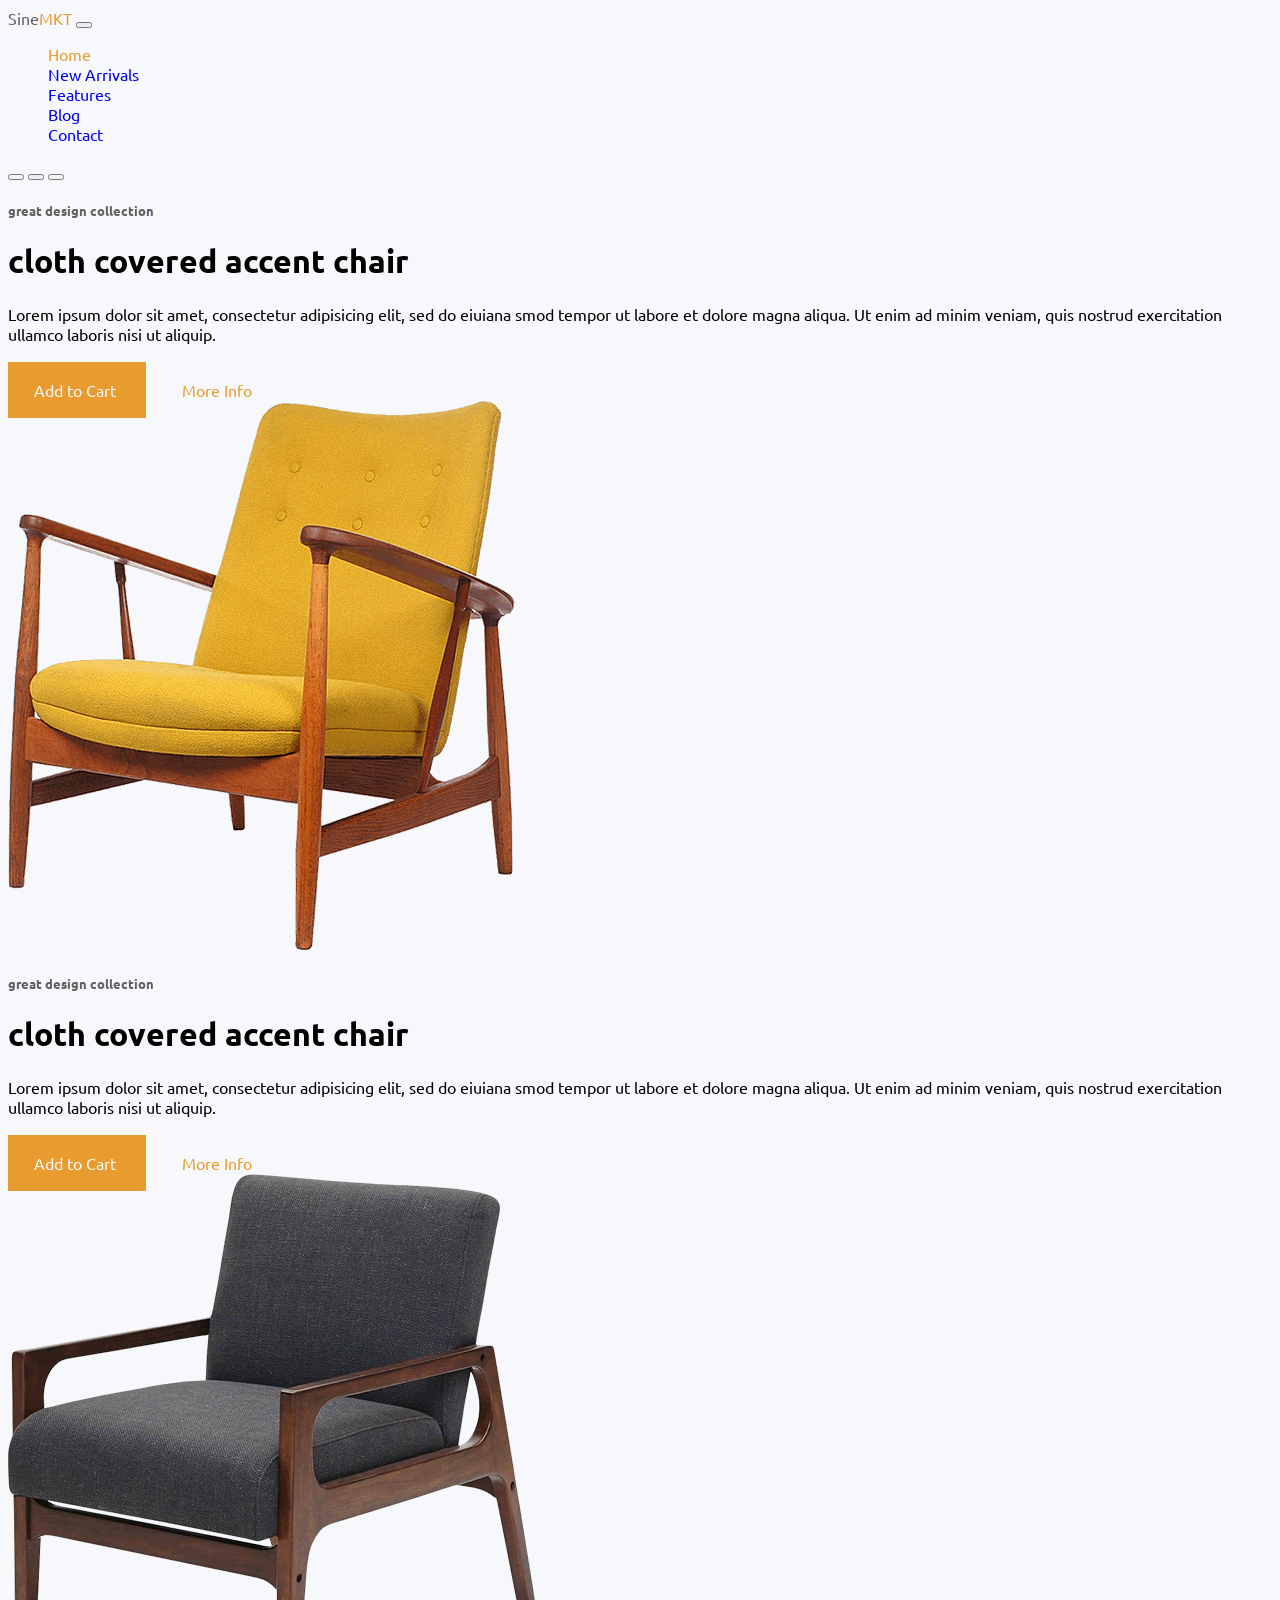
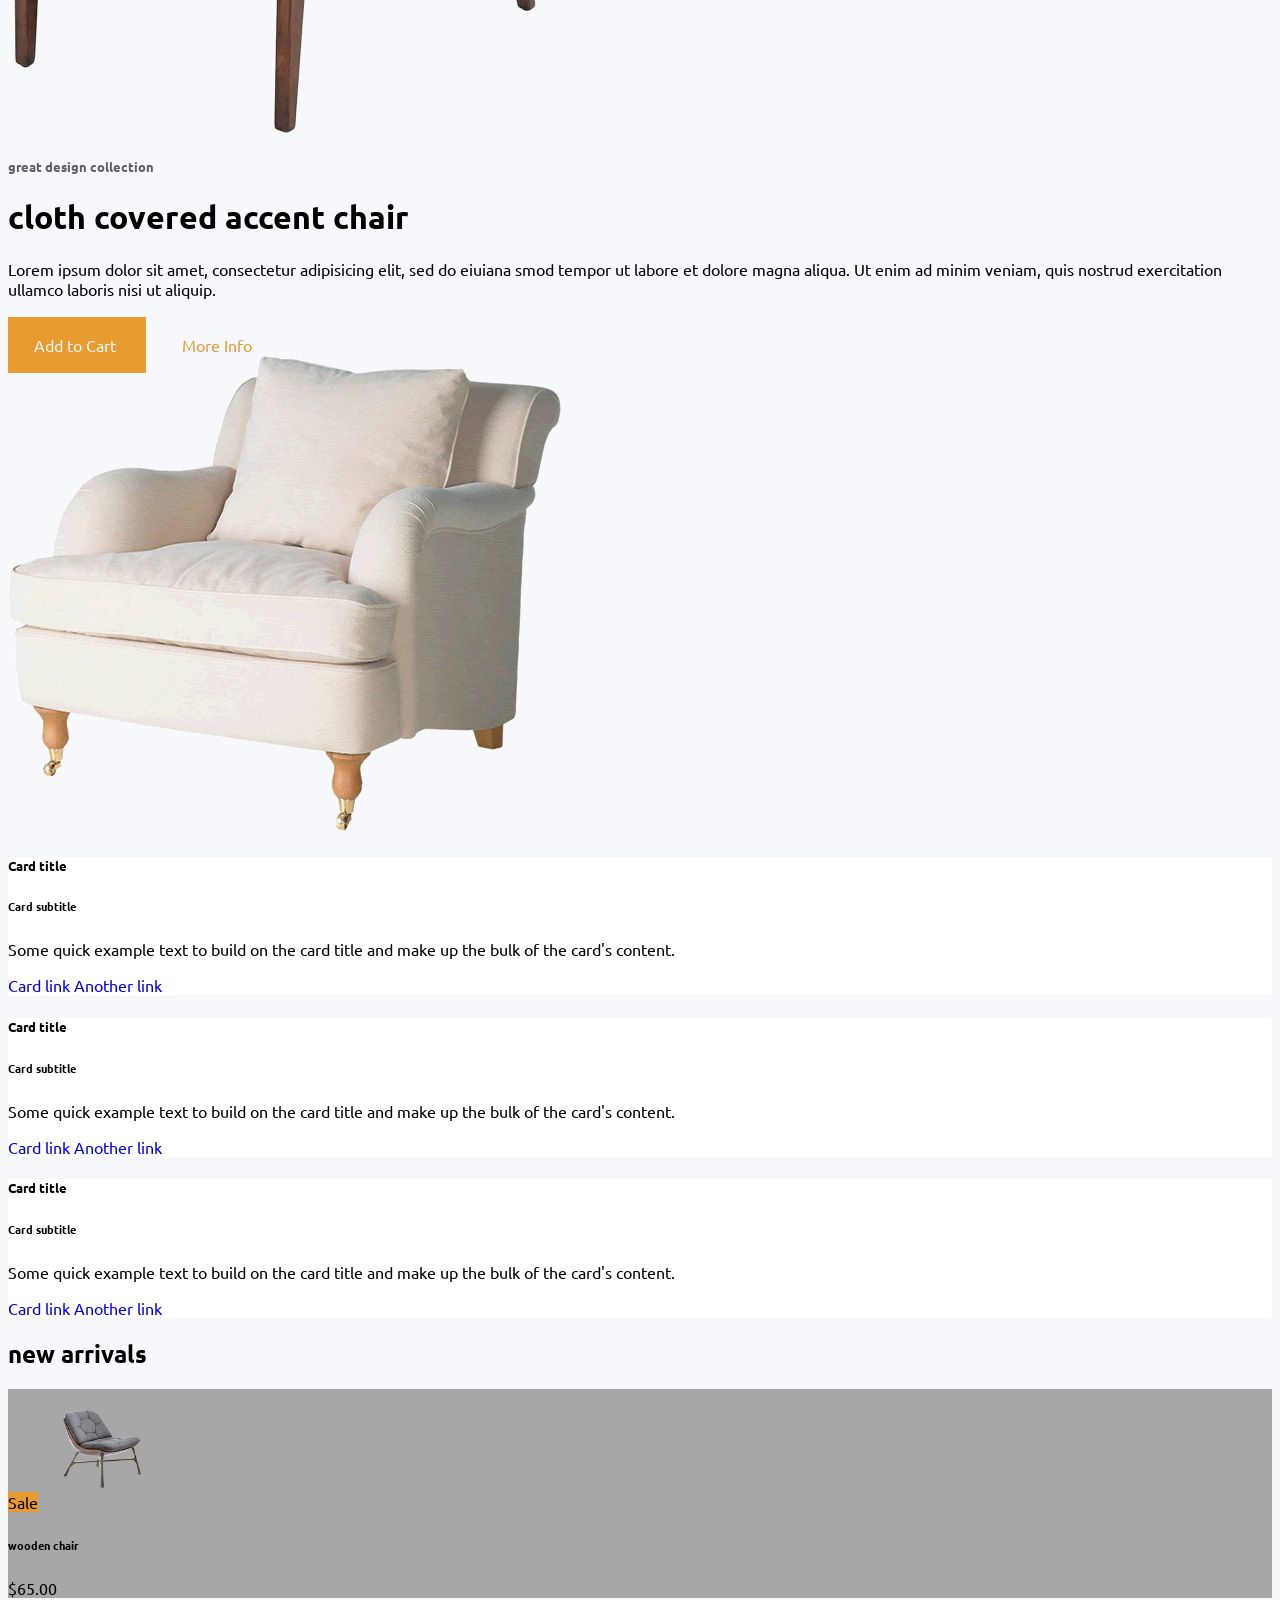
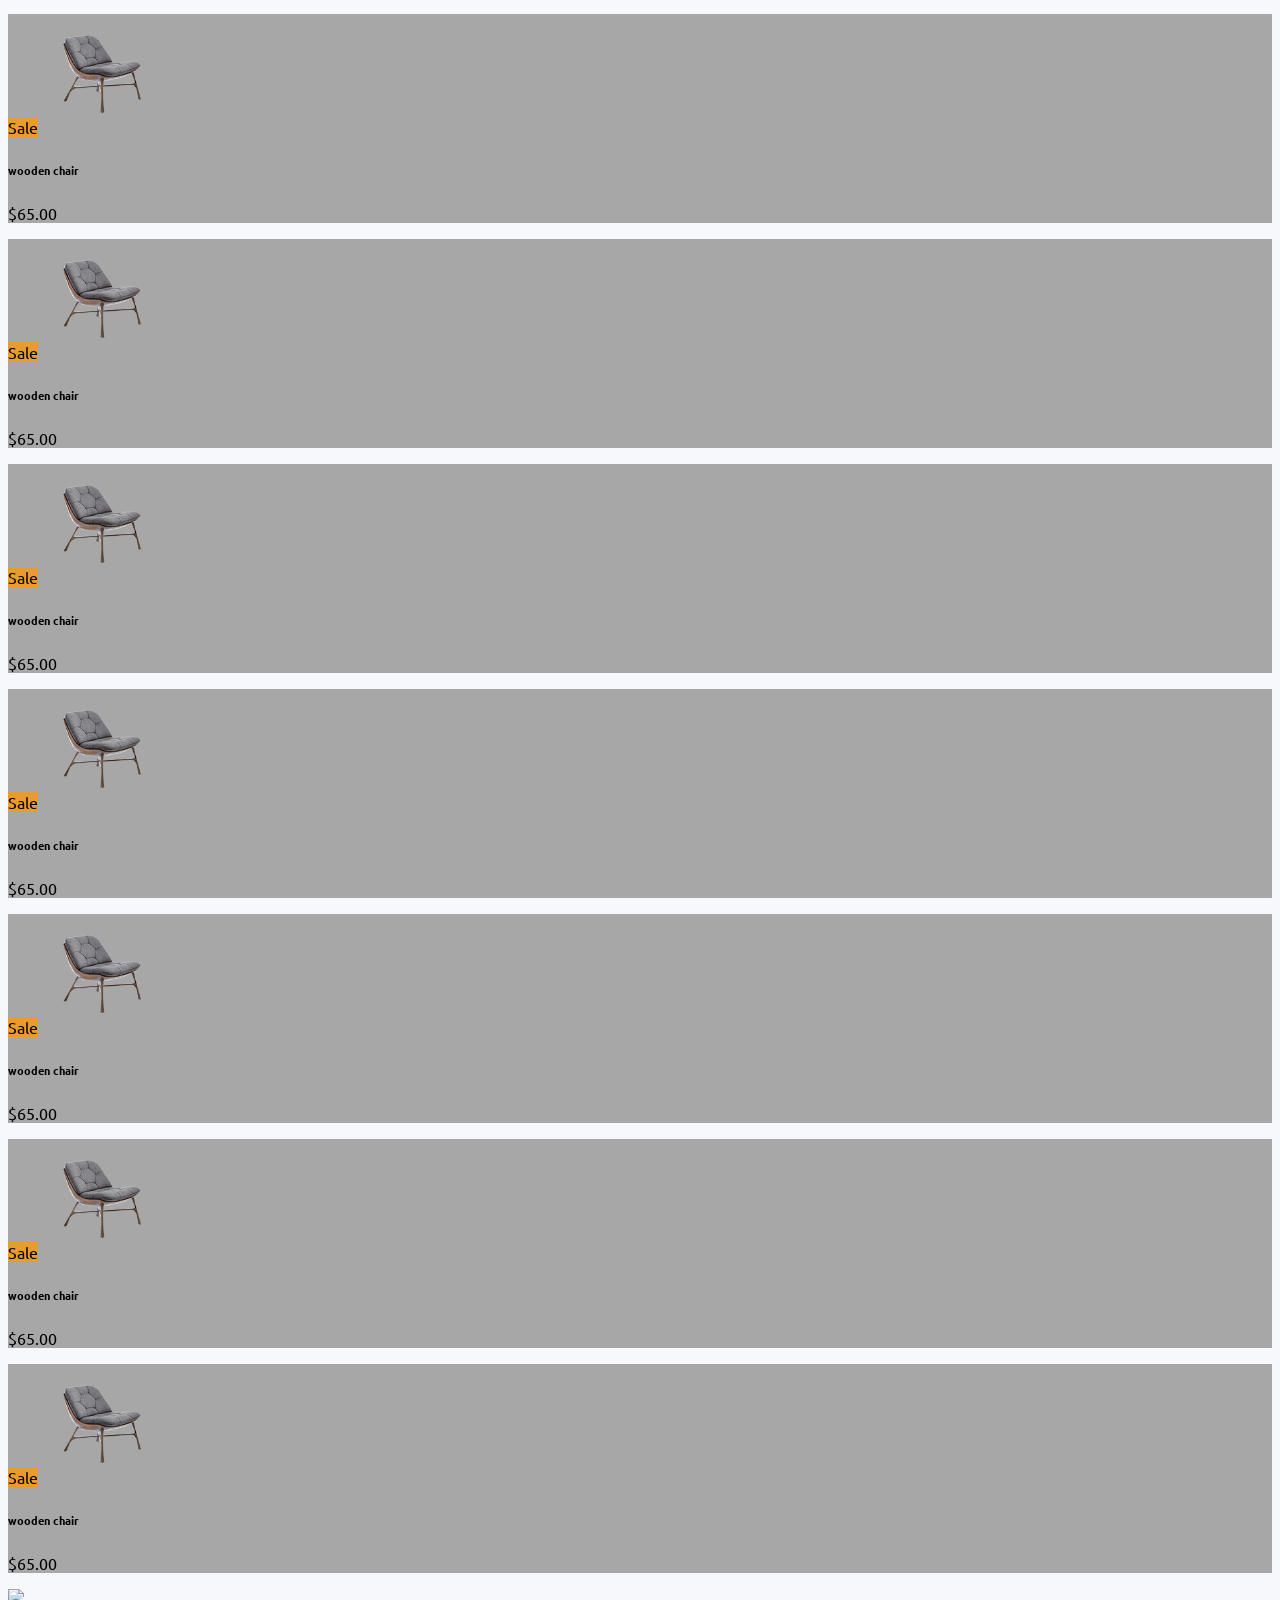
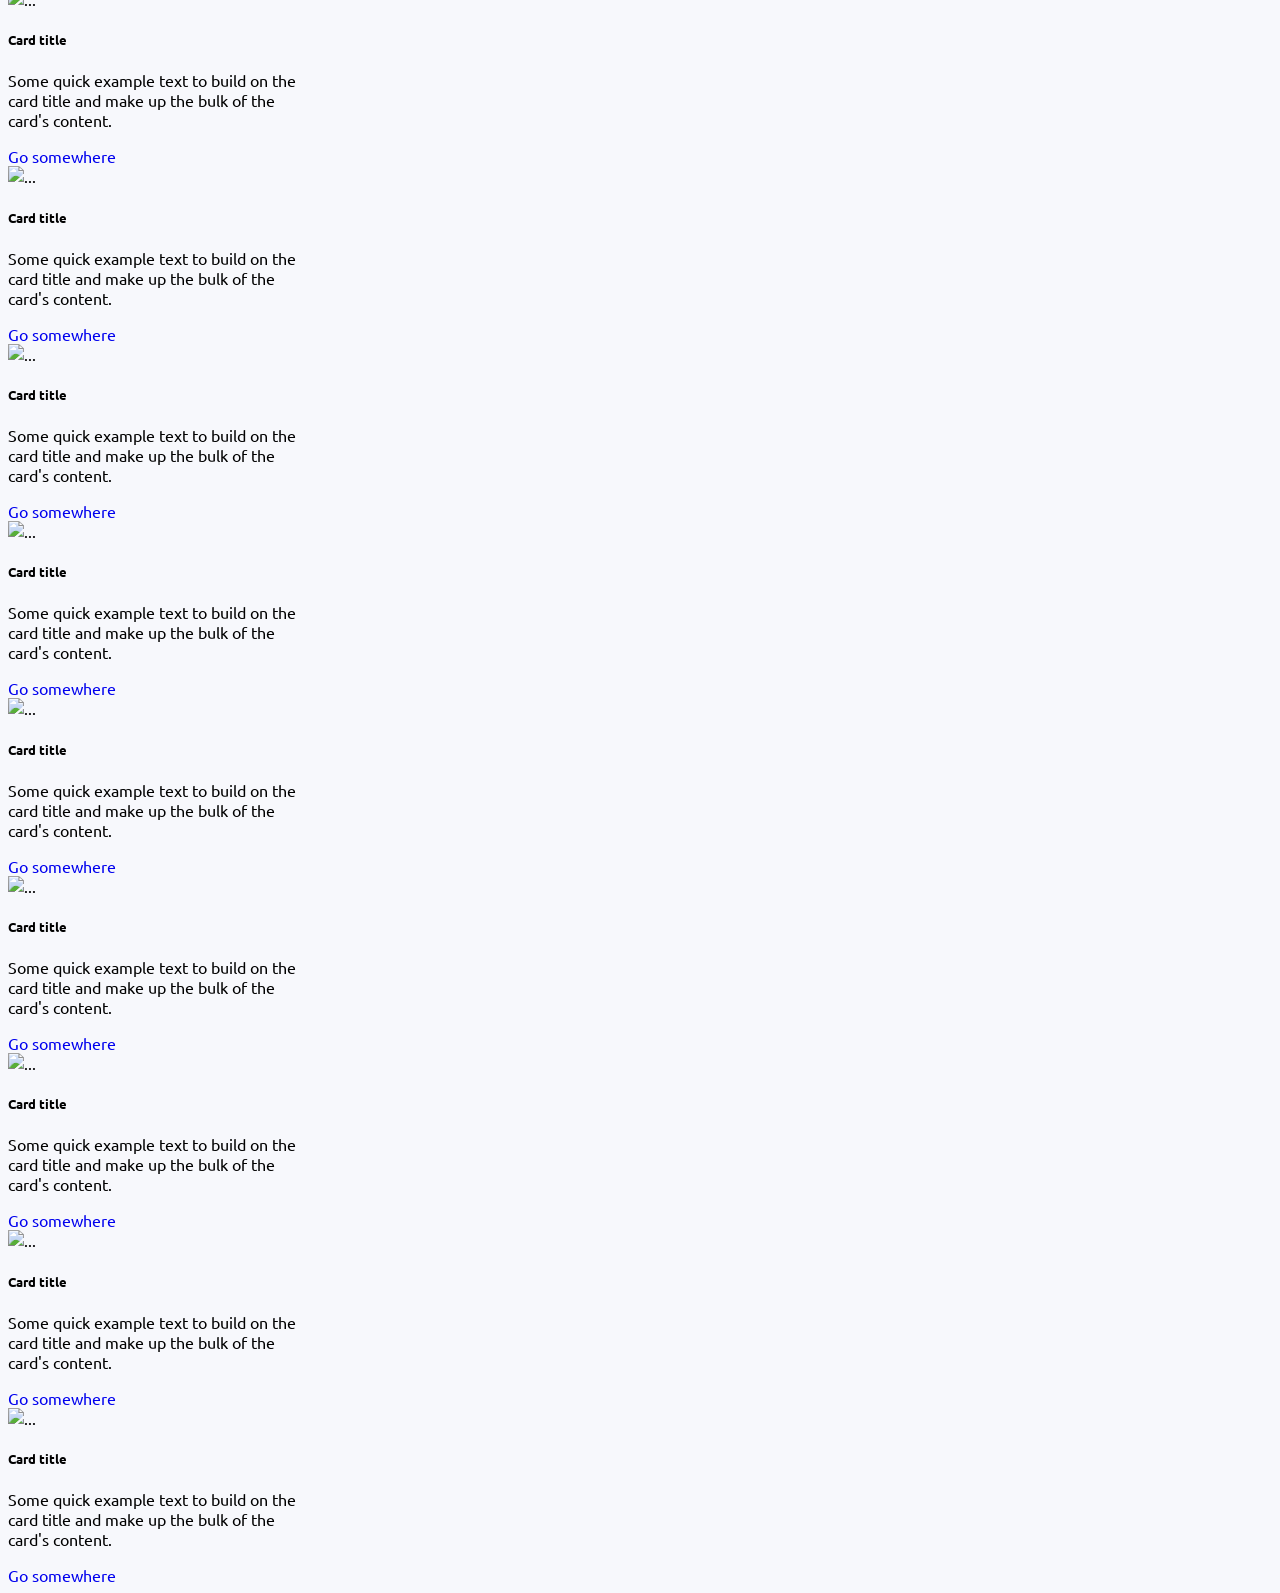
==== furniture_ecommerce/index.html @ efe5e46e "comment v4" ====
<!DOCTYPE html>
<html lang="en">
<head>
    <meta charset="UTF-8">
    <meta name="viewport" content="width=device-width, initial-scale=1.0">
    <title>Furniture E-Commerce</title>

    <!-- fonts -->
     <!-- Ubuntu -->
      <link rel="preconnect" href="https://fonts.googleapis.com">
      <link rel="preconnect" href="https://fonts.gstatic.com" crossorigin>
      <link href="https://fonts.googleapis.com/css2?family=Noto+Kufi+Arabic:wght@100..900&family=Ubuntu:ital,wght@0,300;0,400;0,500;0,700;1,300;1,400;1,500;1,700&display=swap" rel="stylesheet"> 


    <!-- css files -->
     <link rel="stylesheet" href="css/all.min.css" ><!-- fontawesome -->
     <link rel="stylesheet" href="css/bootstrap.min.css"><!-- bootstrap -->
     <link rel="stylesheet" href="css/index.css"><!-- general style -->
</head>
<body>
    <!-- start main -->
    <main>
        <div class="container">
            <div class="row">

                <!-- start nav -->
                <nav class="navbar navbar-expand-lg py-3">
                    <div class="container-fluid">
                      <!-- logo -->
                      <a class="navbar-brand logo col-4" href="#">
                        <span class="dark-color">Sine</span><span class="light-color fw-bold">MKT</span>
                      </a>

                      <!-- nav button -->
                      <button class="navbar-toggler" type="button" data-bs-toggle="collapse" data-bs-target="#navbarSupportedContent" aria-controls="navbarSupportedContent" aria-expanded="false" aria-label="Toggle navigation">
                        <span class="navbar-toggler-icon"></span>
                      </button>

                      <!-- nav links -->
                      <div class="collapse navbar-collapse col-8 d-flex align-items-center justify-content-between" id="navbarSupportedContent">
                        <ul class="navbar-nav fw-bold"><!-- links -->
                          <li class="nav-item"><!-- home -->
                            <a class="nav-link nav-active bg-light-color" aria-current="page" href="#">Home</a>
                          </li>
                          <li class="nav-item"><!-- new arrivals -->
                            <a class="nav-link" href="#">New Arrivals</a>
                          </li>
                          <li class="nav-item"><!-- features -->
                            <a class="nav-link" href="#">Features</a>
                          </li>
                          <li class="nav-item"><!-- blog -->
                            <a class="nav-link" href="#">Blog</a>
                          </li>
                          <li class="nav-item"><!-- contact -->
                            <a class="nav-link" href="#">Contact</a>
                          </li>
                        </ul>

                        <!-- services -->
                        <div class="services">
                          <span class="px-2">
                            <a href="#"><i class="fa-solid fa-magnifying-glass dark-color"></i></a>
                          </span><!-- search -->
                          <span class="px-2">
                            <a href="#"><i class="fa-solid fa-gear dark-color"></i></a>
                          </span><!-- settings -->
                          <span class="px-2">
                            <a href="#"><i class="fa-solid fa-cart-shopping dark-color"></i></a>
                          </span><!-- cart -->
                        </div>
                      </div>
                    </div>
                </nav>
                <!-- end nav -->

                <!-- start header -->
                <header class="py-5">
                  <div id="carouselExampleCaptions" class="carousel slide">
                    <div class="carousel-indicators">
                      <div>
                        <button type="button" data-bs-target="#carouselExampleCaptions" data-bs-slide-to="0" class="active" aria-current="true" aria-label="Slide 1">
                          <span><i class="fa-regular fa-circle-dot light-color"></i></span>
                        </button>
                        <button type="button" data-bs-target="#carouselExampleCaptions" data-bs-slide-to="1" aria-label="Slide 2">
                          <span><i class="fa-regular fa-circle-dot light-color"></i></span>
                        </button>
                        <button type="button" data-bs-target="#carouselExampleCaptions" data-bs-slide-to="2" aria-label="Slide 3">
                          <span><i class="fa-regular fa-circle-dot light-color"></i></span>
                        </button>
                      </div>
                    </div>
                    <div class="carousel-inner">
                      <div class="carousel-item active">
                        <div class="d-flex align-items-center justify-content-between">
                          <div class="txt col-5">
                            <h5 class="text-capitalize dark-color">great design collection</h5>
                            <h1 class="text-capitalize">cloth covered accent chair</h1>
                            <p>Lorem ipsum dolor sit amet, consectetur adipisicing elit, sed do eiuiana smod tempor ut labore et dolore magna aliqua. Ut enim ad minim veniam, quis nostrud exercitation ullamco laboris nisi ut aliquip.</p>
                            <span>
                              <span class="dark-color">$ 199.00</span>
                              <del>$ 499.00</mark></del>
                            </span>
                            <div class="add-info mt-5">
                              <a href="#" class="add-cart me-2">
                                <span><i class="fa-solid fa-circle-plus"></i></span>
                                Add to Cart
                              </a>
                              <a href="#" class="more-info">More Info</a>
                            </div>
                          </div>
                          <div class="img col-5 h-75">
                            <img src="assets/images/slider/slider1.png" class="img-fluid h-100" alt="cloth covered accent chair">
                          </div>
                        </div>
                      </div>
                      <div class="carousel-item">
                        <div class="d-flex align-items-center justify-content-between">
                          <div class="txt col-5">
                            <h5 class="text-capitalize dark-color">great design collection</h5>
                            <h1 class="text-capitalize">cloth covered accent chair</h1>
                            <p>Lorem ipsum dolor sit amet, consectetur adipisicing elit, sed do eiuiana smod tempor ut labore et dolore magna aliqua. Ut enim ad minim veniam, quis nostrud exercitation ullamco laboris nisi ut aliquip.</p>
                            <span>
                              <span class="dark-color">$ 199.00</span>
                              <del>$ 499.00</mark></del>
                            </span>
                            <div class="add-info mt-5">
                              <a href="#" class="add-cart me-2">
                                <span><i class="fa-solid fa-circle-plus"></i></span>
                                Add to Cart
                              </a>
                              <a href="#" class="more-info">More Info</a>
                            </div>
                          </div>
                          <div class="img col-5 h-75">
                            <img src="assets/images/slider/slider2.png" class="img-fluid h-100" alt="mapple wood accent chair">                              
                          </div>
                        </div>
                      </div>
                      <div class="carousel-item">
                        <div class="d-flex align-items-center justify-content-between">
                          <div class="txt col-5">
                            <h5 class="text-capitalize dark-color">great design collection</h5>
                            <h1 class="text-capitalize">cloth covered accent chair</h1>
                            <p>Lorem ipsum dolor sit amet, consectetur adipisicing elit, sed do eiuiana smod tempor ut labore et dolore magna aliqua. Ut enim ad minim veniam, quis nostrud exercitation ullamco laboris nisi ut aliquip.</p>
                            <span>
                              <span class="dark-color">$ 199.00</span>
                              <del>$ 499.00</mark></del>
                            </span>
                            <div class="add-info mt-5">
                              <a href="#" class="add-cart me-2">
                                <span><i class="fa-solid fa-circle-plus"></i></span>
                                Add to Cart
                              </a>
                              <a href="#" class="more-info">More Info</a>
                            </div>
                          </div>
                          <div class="img col-5 h-75">
                            <img src="assets/images/slider/slider3.png" class="img-fluid h-100" alt="valvet accent arm chair">
                          </div>
                        </div>
                      </div>
                    </div>
                  </div>
                </header>    
                <!-- end header -->

                <!-- start section discover more -->
                <section class="discover-more my-5">
                  <div class="blocks d-flex flex-column flex-lg-row">
                    <div class="b-1 col-12 col-lg-3">
                      <div class="card border-0">
                        <div class="card-body text-center">
                          <h5 class="card-title">Card title</h5>
                          <h6 class="card-subtitle mb-2 text-body-secondary">Card subtitle</h6>
                          <p class="card-text">Some quick example text to build on the card title and make up the bulk of the card's content.</p>
                          <a href="#" class="card-link">Card link</a>
                          <a href="#" class="card-link">Another link</a>
                        </div>
                      </div>
                    </div>
                    <div class="b-2 col-12 col-lg-6">
                      <div class="card border-0 my-2">
                        <div class="card-body text-center">
                          <h5 class="card-title">Card title</h5>
                          <h6 class="card-subtitle mb-2 text-body-secondary">Card subtitle</h6>
                          <p class="card-text">Some quick example text to build on the card title and make up the bulk of the card's content.</p>
                          <a href="#" class="card-link">Card link</a>
                          <a href="#" class="card-link">Another link</a>
                        </div>
                      </div>
                    </div>
                    <div class="b-3 col-12 col-lg-3">
                      <div class="card border-0">
                        <div class="card-body text-center">
                          <h5 class="card-title">Card title</h5>
                          <h6 class="card-subtitle mb-2 text-body-secondary">Card subtitle</h6>
                          <p class="card-text">Some quick example text to build on the card title and make up the bulk of the card's content.</p>
                          <a href="#" class="card-link">Card link</a>
                          <a href="#" class="card-link">Another link</a>
                        </div>
                      </div>
                    </div>

                    
                  </div>
                </section>
                <!-- end section discover more -->

                <!-- start section new arrival -->
                <section class="arrival">
                  <h1 class="text-capitalize text-center">new arrivals</h1>
                  <div id="cbox" class="cbox d-flex flex-column flex-md-row flex-wrap">
                    <div class="card py-2 col-12 col-sm-4 col-lg-3 border-0 p-2 bg-transparent">
                      <span class="sale text-white text-capitalize py-1 px-3 position-absolute end-0 z-1">Sale</span>
                      <img src="assets/images/collection/wooden chair.png" class="card-img-top img-fluid position-relative" alt="wooden chair">
                      <div class="card-body bg-dark d-flex flex-row align-items-center justify-content-between">
                          <div class="cart">
                          <span><i class="fa-solid fa-cart-shopping f-small text-white me-2"></i></span>
                          <span class="f-small text-white">Add to Cart</span>
                          </div>
                          <div class="heart">
                          <span><i class="fa-regular fa-heart f-small text-white me-2"></i></span>
                          <span><i class="fa-solid fa-expand f-small text-white"></i></span>
                          </div>
                      </div>
                      <div class="card-footer text-center bg-transparent">
                          <h6 class="txt text-capitalize">wooden chair</h6>
                          <p class="text-capitalize">$65.00</p>
                      </div>
                    </div>
                    <div class="card col-12 col-sm-4 col-lg-3 border-0 p-2 bg-transparent">
                      <span class="sale text-white text-capitalize py-1 px-3 position-absolute end-0 z-1">Sale</span>
                      <img src="assets/images/collection/wooden chair.png" class="card-img-top img-fluid position-relative" alt="wooden chair">
                      <div class="card-body bg-dark d-flex flex-row align-items-center justify-content-between">
                          <div class="cart">
                          <span><i class="fa-solid fa-cart-shopping f-small text-white me-2"></i></span>
                          <span class="f-small text-white">Add to Cart</span>
                          </div>
                          <div class="heart">
                          <span><i class="fa-regular fa-heart f-small text-white me-2"></i></span>
                          <span><i class="fa-solid fa-expand f-small text-white"></i></span>
                          </div>
                      </div>
                      <div class="card-footer text-center bg-transparent">
                          <h6 class="txt text-capitalize">wooden chair</h6>
                          <p class="text-capitalize">$65.00</p>
                      </div>
                    </div>
                    <div class="card col-12 col-sm-4 col-lg-3 border-0 p-2 bg-transparent">
                      <span class="sale text-white text-capitalize py-1 px-3 position-absolute end-0 z-1">Sale</span>
                      <img src="assets/images/collection/wooden chair.png" class="card-img-top img-fluid position-relative" alt="wooden chair">
                      <div class="card-body bg-dark d-flex flex-row align-items-center justify-content-between">
                          <div class="cart">
                          <span><i class="fa-solid fa-cart-shopping f-small text-white me-2"></i></span>
                          <span class="f-small text-white">Add to Cart</span>
                          </div>
                          <div class="heart">
                          <span><i class="fa-regular fa-heart f-small text-white me-2"></i></span>
                          <span><i class="fa-solid fa-expand f-small text-white"></i></span>
                          </div>
                      </div>
                      <div class="card-footer text-center bg-transparent">
                          <h6 class="txt text-capitalize">wooden chair</h6>
                          <p class="text-capitalize">$65.00</p>
                      </div>
                    </div>
                    <div class="card col-12 col-sm-4 col-lg-3 border-0 p-2 bg-transparent">
                      <span class="sale text-white text-capitalize py-1 px-3 position-absolute end-0 z-1">Sale</span>
                      <img src="assets/images/collection/wooden chair.png" class="card-img-top img-fluid position-relative" alt="wooden chair">
                      <div class="card-body bg-dark d-flex flex-row align-items-center justify-content-between">
                          <div class="cart">
                          <span><i class="fa-solid fa-cart-shopping f-small text-white me-2"></i></span>
                          <span class="f-small text-white">Add to Cart</span>
                          </div>
                          <div class="heart">
                          <span><i class="fa-regular fa-heart f-small text-white me-2"></i></span>
                          <span><i class="fa-solid fa-expand f-small text-white"></i></span>
                          </div>
                      </div>
                      <div class="card-footer text-center bg-transparent">
                          <h6 class="txt text-capitalize">wooden chair</h6>
                          <p class="text-capitalize">$65.00</p>
                      </div>
                    </div>
                    <div class="card col-12 col-sm-4 col-lg-3 border-0 p-2 bg-transparent">
                      <span class="sale text-white text-capitalize py-1 px-3 position-absolute end-0 z-1">Sale</span>
                      <img src="assets/images/collection/wooden chair.png" class="card-img-top img-fluid position-relative" alt="wooden chair">
                      <div class="card-body bg-dark d-flex flex-row align-items-center justify-content-between">
                          <div class="cart">
                          <span><i class="fa-solid fa-cart-shopping f-small text-white me-2"></i></span>
                          <span class="f-small text-white">Add to Cart</span>
                          </div>
                          <div class="heart">
                          <span><i class="fa-regular fa-heart f-small text-white me-2"></i></span>
                          <span><i class="fa-solid fa-expand f-small text-white"></i></span>
                          </div>
                      </div>
                      <div class="card-footer text-center bg-transparent">
                          <h6 class="txt text-capitalize">wooden chair</h6>
                          <p class="text-capitalize">$65.00</p>
                      </div>
                    </div>
                    <div class="card col-12 col-sm-4 col-lg-3 border-0 p-2 bg-transparent">
                      <span class="sale text-white text-capitalize py-1 px-3 position-absolute end-0 z-1">Sale</span>
                      <img src="assets/images/collection/wooden chair.png" class="card-img-top img-fluid position-relative" alt="wooden chair">
                      <div class="card-body bg-dark d-flex flex-row align-items-center justify-content-between">
                          <div class="cart">
                          <span><i class="fa-solid fa-cart-shopping f-small text-white me-2"></i></span>
                          <span class="f-small text-white">Add to Cart</span>
                          </div>
                          <div class="heart">
                          <span><i class="fa-regular fa-heart f-small text-white me-2"></i></span>
                          <span><i class="fa-solid fa-expand f-small text-white"></i></span>
                          </div>
                      </div>
                      <div class="card-footer text-center bg-transparent">
                          <h6 class="txt text-capitalize">wooden chair</h6>
                          <p class="text-capitalize">$65.00</p>
                      </div>
                    </div>
                    <div class="card col-12 col-sm-4 col-lg-3 border-0 p-2 bg-transparent">
                      <span class="sale text-white text-capitalize py-1 px-3 position-absolute end-0 z-1">Sale</span>
                      <img src="assets/images/collection/wooden chair.png" class="card-img-top img-fluid position-relative" alt="wooden chair">
                      <div class="card-body bg-dark d-flex flex-row align-items-center justify-content-between">
                          <div class="cart">
                          <span><i class="fa-solid fa-cart-shopping f-small text-white me-2"></i></span>
                          <span class="f-small text-white">Add to Cart</span>
                          </div>
                          <div class="heart">
                          <span><i class="fa-regular fa-heart f-small text-white me-2"></i></span>
                          <span><i class="fa-solid fa-expand f-small text-white"></i></span>
                          </div>
                      </div>
                      <div class="card-footer text-center bg-transparent">
                          <h6 class="txt text-capitalize">wooden chair</h6>
                          <p class="text-capitalize">$65.00</p>
                      </div>
                    </div>
                    <div class="card col-12 col-sm-4 col-lg-3 border-0 p-2 bg-transparent">
                      <span class="sale text-white text-capitalize py-1 px-3 position-absolute end-0 z-1">Sale</span>
                      <img src="assets/images/collection/wooden chair.png" class="card-img-top img-fluid position-relative" alt="wooden chair">
                      <div class="card-body bg-dark d-flex flex-row align-items-center justify-content-between">
                          <div class="cart">
                          <span><i class="fa-solid fa-cart-shopping f-small text-white me-2"></i></span>
                          <span class="f-small text-white">Add to Cart</span>
                          </div>
                          <div class="heart">
                          <span><i class="fa-regular fa-heart f-small text-white me-2"></i></span>
                          <span><i class="fa-solid fa-expand f-small text-white"></i></span>
                          </div>
                      </div>
                      <div class="card-footer text-center bg-transparent">
                          <h6 class="txt text-capitalize">wooden chair</h6>
                          <p class="text-capitalize">$65.00</p>
                      </div>
                    </div>                    
                  </div>
                </section>
                <!-- end section new arrival -->

                <!-- start section collection -->
                <section class="collection">

                </section>
                <!-- end section collection -->

                <!-- start section products -->
                <section class="products">
                    <div class="p-level1">
                        <div class="card" style="width: 18rem;">
                            <img src="..." class="card-img-top" alt="...">
                            <div class="card-body">
                                <h5 class="card-title">Card title</h5>
                                <p class="card-text">Some quick example text to build on the card title and make up the bulk of the card's content.</p>
                                <a href="#" class="btn btn-primary">Go somewhere</a>
                            </div>
                        </div>
                        <div class="card" style="width: 18rem;">
                            <img src="..." class="card-img-top" alt="...">
                            <div class="card-body">
                                <h5 class="card-title">Card title</h5>
                                <p class="card-text">Some quick example text to build on the card title and make up the bulk of the card's content.</p>
                                <a href="#" class="btn btn-primary">Go somewhere</a>
                            </div>
                        </div>
                        <div class="card" style="width: 18rem;">
                            <img src="..." class="card-img-top" alt="...">
                            <div class="card-body">
                                <h5 class="card-title">Card title</h5>
                                <p class="card-text">Some quick example text to build on the card title and make up the bulk of the card's content.</p>
                                <a href="#" class="btn btn-primary">Go somewhere</a>
                            </div>
                        </div>
                    </div>

                    <div class="p-level2">
                        <div class="card" style="width: 18rem;">
                            <img src="..." class="card-img-top" alt="...">
                            <div class="card-body">
                                <h5 class="card-title">Card title</h5>
                                <p class="card-text">Some quick example text to build on the card title and make up the bulk of the card's content.</p>
                                <a href="#" class="btn btn-primary">Go somewhere</a>
                            </div>
                        </div>
                        <div class="card" style="width: 18rem;">
                            <img src="..." class="card-img-top" alt="...">
                            <div class="card-body">
                                <h5 class="card-title">Card title</h5>
                                <p class="card-text">Some quick example text to build on the card title and make up the bulk of the card's content.</p>
                                <a href="#" class="btn btn-primary">Go somewhere</a>
                            </div>
                        </div>
                        <div class="card" style="width: 18rem;">
                            <img src="..." class="card-img-top" alt="...">
                            <div class="card-body">
                                <h5 class="card-title">Card title</h5>
                                <p class="card-text">Some quick example text to build on the card title and make up the bulk of the card's content.</p>
                                <a href="#" class="btn btn-primary">Go somewhere</a>
                            </div>
                        </div>
                    </div>
                </section>
                <!-- end section products -->

                <!-- start section blog -->
                <section class="blog">
                    <div class="b-level">
                        <div class="card" style="width: 18rem;">
                            <img src="..." class="card-img-top" alt="...">
                            <div class="card-body">
                                <h5 class="card-title">Card title</h5>
                                <p class="card-text">Some quick example text to build on the card title and make up the bulk of the card's content.</p>
                                <a href="#" class="btn btn-primary">Go somewhere</a>
                            </div>
                        </div>
                        <div class="card" style="width: 18rem;">
                            <img src="..." class="card-img-top" alt="...">
                            <div class="card-body">
                                <h5 class="card-title">Card title</h5>
                                <p class="card-text">Some quick example text to build on the card title and make up the bulk of the card's content.</p>
                                <a href="#" class="btn btn-primary">Go somewhere</a>
                            </div>
                        </div>
                        <div class="card" style="width: 18rem;">
                            <img src="..." class="card-img-top" alt="...">
                            <div class="card-body">
                                <h5 class="card-title">Card title</h5>
                                <p class="card-text">Some quick example text to build on the card title and make up the bulk of the card's content.</p>
                                <a href="#" class="btn btn-primary">Go somewhere</a>
                            </div>
                        </div>
                    </div>
                </section>
                <!-- end section blog -->

                <!-- start section brands -->
                <section class="brands">

                </section>
                <!-- end section brands -->

                <footer>
                    <div class="links">

                    </div>

                    <div class="copyright">

                    </div>
                </footer>

            </div>
        </div>
    </main>
    <!-- end main -->

    <!-- scripts -->
     <script src="js/all.min.js"></script>
     <script src="js/bootstrap.bundle.min.js"></script>
     
</body>
</html>
---- furniture_ecommerce/css/index.css ----
/* public css */
body{
    background-color: #f7f8fc;
    font-family: "Ubuntu", serif;
}
li{
    list-style: none;
}
a{
    text-decoration: none;
}
.dark-color{
    color: #616060;
}
.light-color{
    color: #e89b2e;
}
.bg-dark-color{
    color: #616060;
}
.bg-light-color{
    color: #e89b2e;
}
.f-small{
    font-size: 12px;
}

/* private css */
/* nav */
nav{
    background-color: #f7f8fc;
}
/* nav >> links */
.navbar-nav .nav-active:hover{
    color: #616060;
}
.navbar-nav a:hover{
    color: #e89b2e;
}
/* nav >> services */
.services svg:hover{
    color: #e89b2e;
}

/* header */
/* header >> slide */
header .slide svg:hover{
    color: #e89b2e;
}
/* header >> slide >> carousel-inner >> add-info */
header .carousel-inner .add-info a.add-cart{
    padding: 17px 25px;
    background-color: #e89b2e;
    border: 1px solid #e89b2e;
    color: #f7f8fc;
}
header .carousel-inner .add-info a.add-cart:hover{
    background-color: #f7f8fc;
    color: #e89b2e;
}
header .carousel-inner .add-info a.more-info{
    padding: 17px 35px;
    background-color: #f7f8fc;
    border: 1px solid #f7f8fc;
    color: #e89b2e;
}
header .carousel-inner .add-info a.more-info:hover{
    border: 1px solid #e89b2e;
}

/* discover more */
/* discover more >> card */
.discover-more .card{
    background-color: #ffffff;
}
/* discover more >> card >> card-body */
.discover-more .card .card-body a.discover-btn{
    border:1px solid #585858;
    padding: 12px 20px;
    color: #585858;
    background-color: transparent;
    transition: 0.5s;
}
.discover-more .card .card-body a.discover-btn:hover{
    border:1px solid #585858;
    color: #f7f8fc;
    background-color: #585858;
}

/* new arrival */
.arrival .card{
    background-color: #a7a7a7;
}
/* new arrival >> card >> sale on image */
.arrival .card .sale{
    background-color: #e89b2e;
}
/* new arrival >> card >> img */
.arrival .card img{
    transform: scale(0.65,0.65);
    transition: 0.5s;
}
.arrival .card img::before{
    position: absolute;
    content: "";
    width: 100%;
    height: 100%;
    top: 0;
    left: 0;
    right: 0;
    bottom: 0;
    background-color: #3f3f3f;
}
.arrival .card:hover img{
    transform: scale(0.85,0.85);
}
/* new arrival >> card >> card-body */
.arrival .card .card-body{
    opacity: 0;
    transition: 0.5s;
    height: 0;
}
.arrival .card:hover .card-body{
    opacity: 1;
}
/* new arrival >> card >> card-footer */
.arrival .card:hover .txt{
    color: #e89b2e;
}
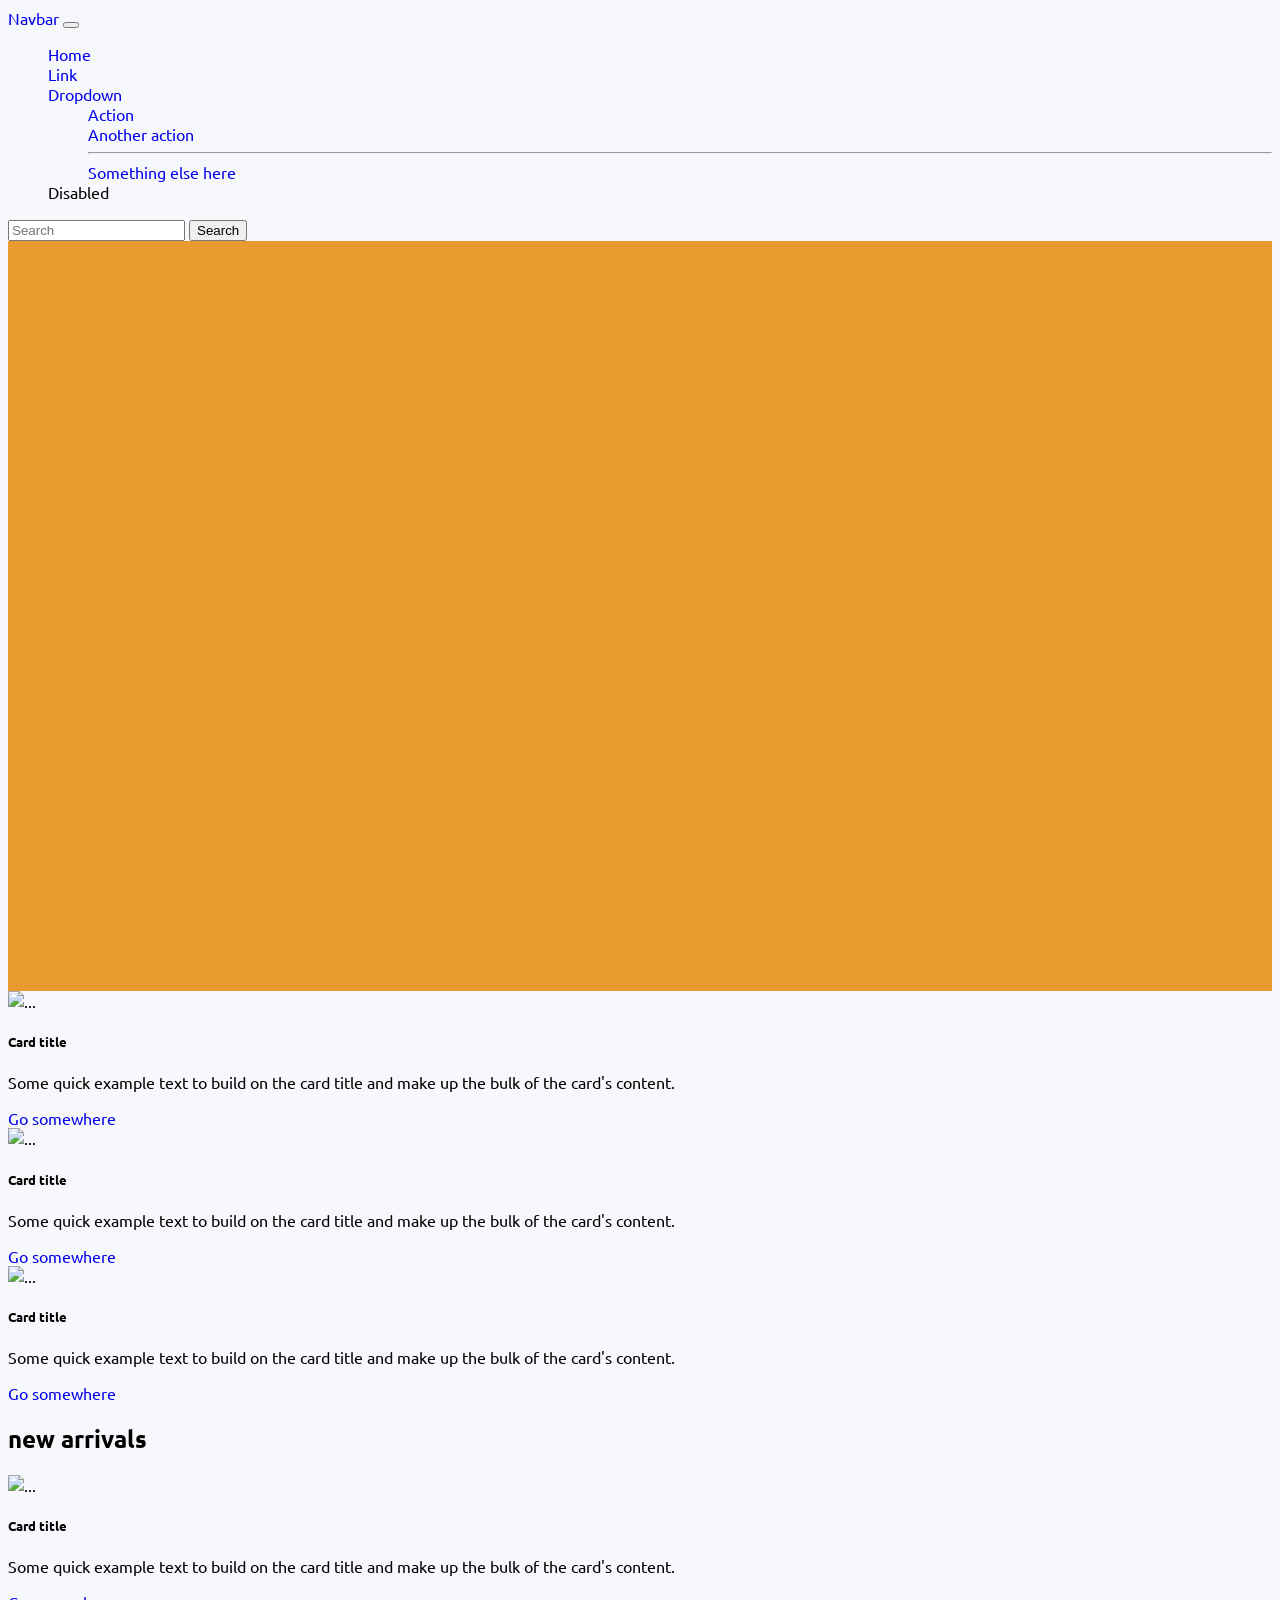
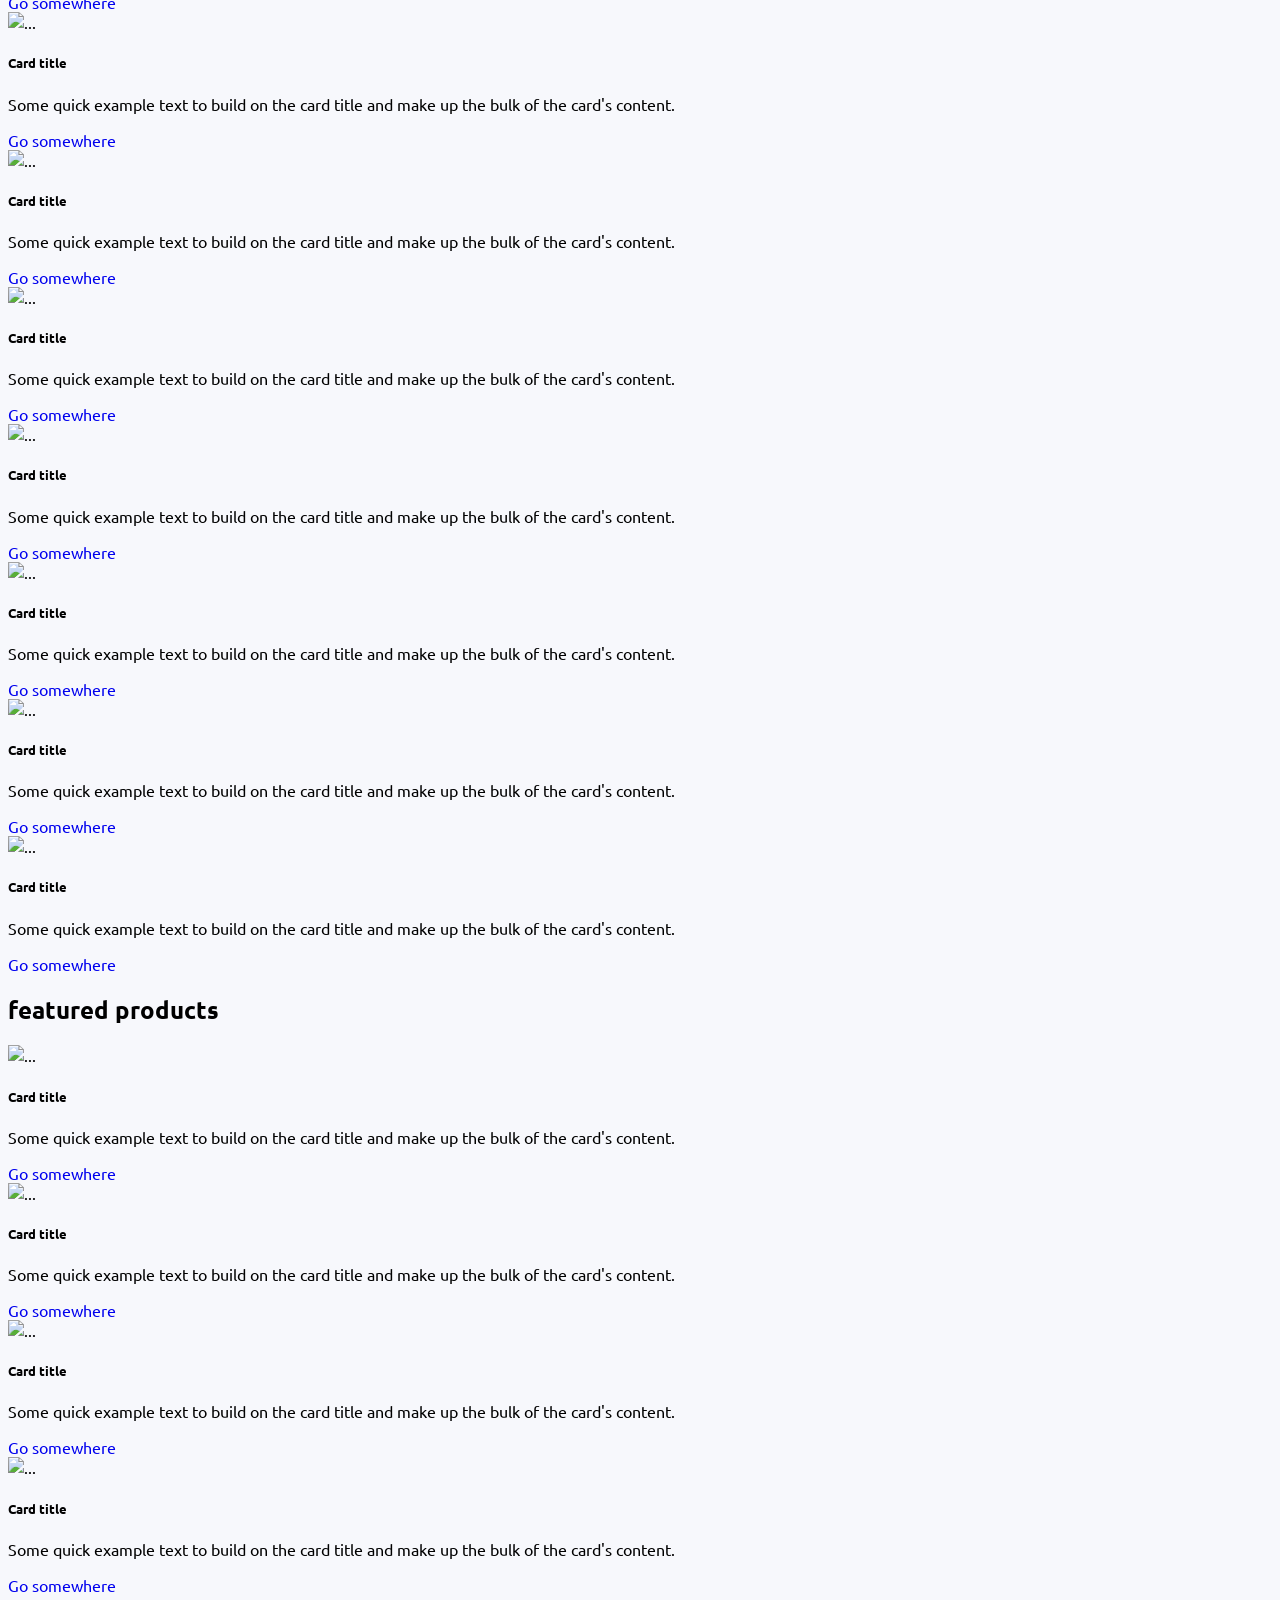
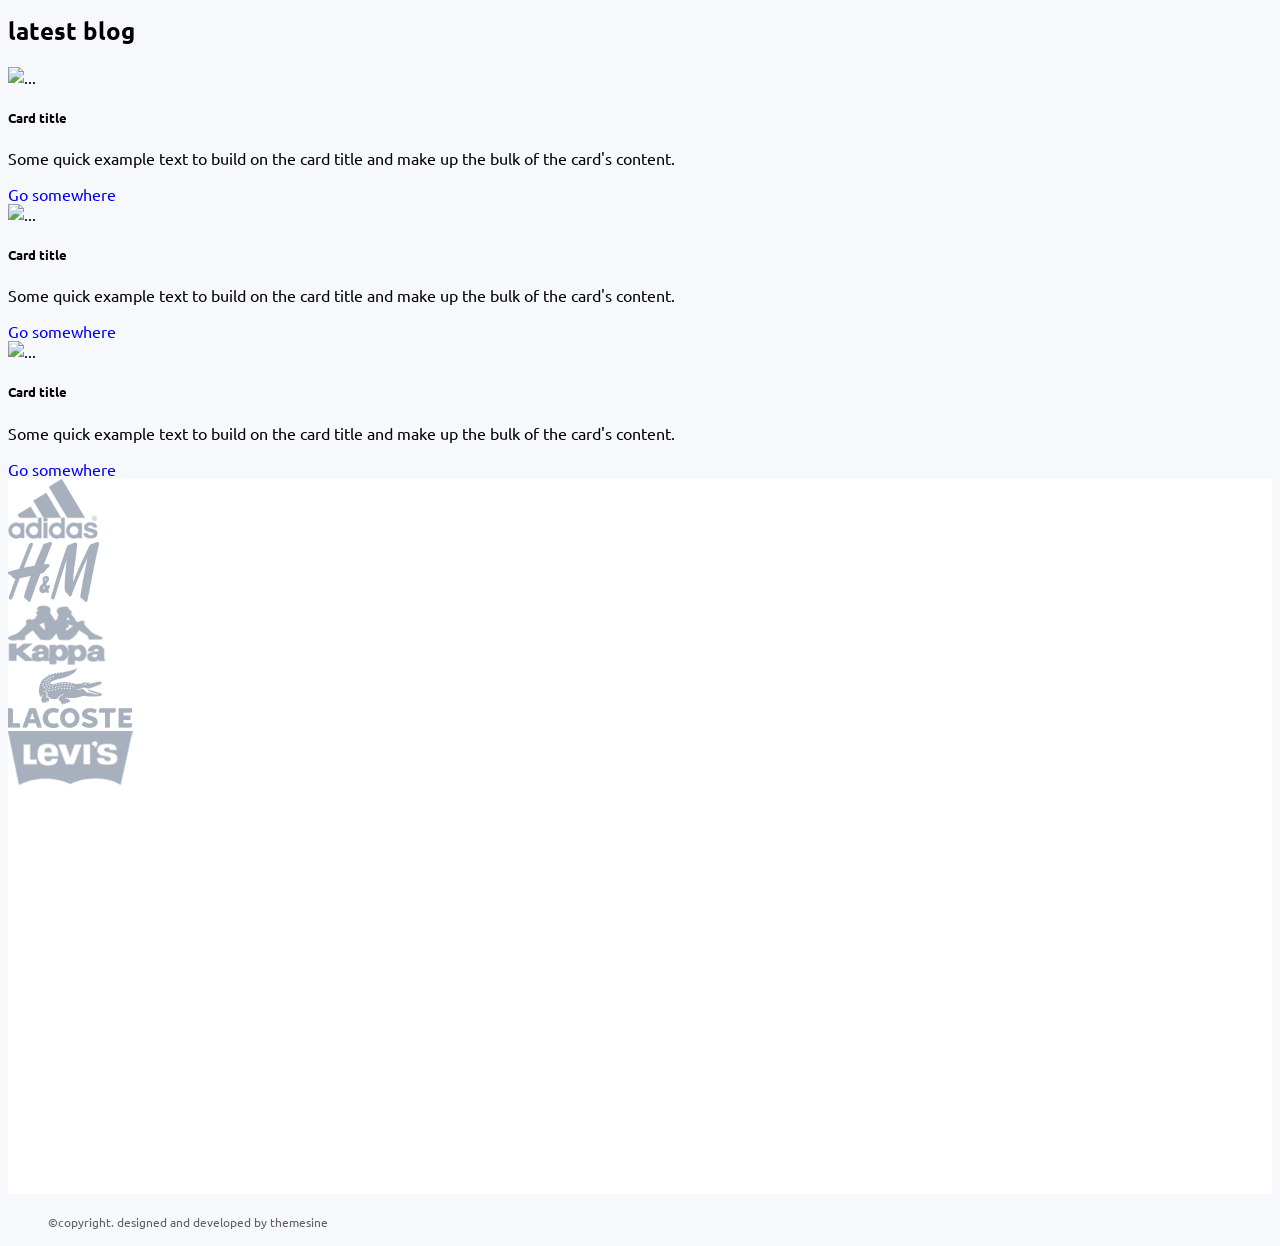
==== commit d7ba2355: "commit v1" ====
--- a/furniture_ecommerce/index.html
+++ b/furniture_ecommerce/index.html
@@ -19,458 +19,316 @@
 </head>
 <body>
     <!-- start main -->
-    <main>
-        <div class="container">
+    <main>          
+      <!-- nav -->
+      <nav class="navbar navbar-expand-lg bg-body-tertiary">
+        <div class="container">
+          <a class="navbar-brand" href="#">Navbar</a>
+          <button class="navbar-toggler" type="button" data-bs-toggle="collapse" data-bs-target="#navbarSupportedContent" aria-controls="navbarSupportedContent" aria-expanded="false" aria-label="Toggle navigation">
+            <span class="navbar-toggler-icon"></span>
+          </button>
+          <div class="collapse navbar-collapse" id="navbarSupportedContent">
+            <ul class="navbar-nav me-auto mb-2 mb-lg-0">
+              <li class="nav-item">
+                <a class="nav-link active" aria-current="page" href="#">Home</a>
+              </li>
+              <li class="nav-item">
+                <a class="nav-link" href="#">Link</a>
+              </li>
+              <li class="nav-item dropdown">
+                <a class="nav-link dropdown-toggle" href="#" role="button" data-bs-toggle="dropdown" aria-expanded="false">
+                  Dropdown
+                </a>
+                <ul class="dropdown-menu">
+                  <li><a class="dropdown-item" href="#">Action</a></li>
+                  <li><a class="dropdown-item" href="#">Another action</a></li>
+                  <li><hr class="dropdown-divider"></li>
+                  <li><a class="dropdown-item" href="#">Something else here</a></li>
+                </ul>
+              </li>
+              <li class="nav-item">
+                <a class="nav-link disabled" aria-disabled="true">Disabled</a>
+              </li>
+            </ul>
+            <form class="d-flex" role="search">
+              <input class="form-control me-2" type="search" placeholder="Search" aria-label="Search">
+              <button class="btn btn-outline-success" type="submit">Search</button>
+            </form>
+          </div>
+        </div>
+      </nav>
+
+      <!-- slider -->
+        <header>
+        <div class="container">
+          <div class="row">
+            <div class="slider">
+
+            </div>
+          </div>
+        </div>
+        </header>
+
+      <!-- discover -->
+        <section class="discover py-4">
+        <div class="container">
+          <div class="row">
+            <div class="block d-flex flex-column flex-lg-row gap-1">
+              <!-- card-1 -->
+              <div class="card col-12 col-lg-3">
+                <img src="..." class="card-img-top" alt="...">
+                <div class="card-body">
+                  <h5 class="card-title">Card title</h5>
+                  <p class="card-text">Some quick example text to build on the card title and make up the bulk of the card's content.</p>
+                  <a href="#" class="btn btn-primary">Go somewhere</a>
+                </div>
+              </div>
+              <!-- card-2 -->
+              <div class="card col-12 col-lg-6">
+                <img src="..." class="card-img-top" alt="...">
+                <div class="card-body">
+                  <h5 class="card-title">Card title</h5>
+                  <p class="card-text">Some quick example text to build on the card title and make up the bulk of the card's content.</p>
+                  <a href="#" class="btn btn-primary">Go somewhere</a>
+                </div>
+              </div>
+              <!-- card-3 -->
+              <div class="card col-12 col-lg-3">
+                <img src="..." class="card-img-top" alt="...">
+                <div class="card-body">
+                  <h5 class="card-title">Card title</h5>
+                  <p class="card-text">Some quick example text to build on the card title and make up the bulk of the card's content.</p>
+                  <a href="#" class="btn btn-primary">Go somewhere</a>
+                </div>
+              </div>
+            </div>
+          </div>
+        </div>
+        </section>
+
+      <!-- arrival -->
+        <section class="arrival py-4">
+        <div class="container">
+          <div class="row">
+            <h2 class="text-capitalize text-center">new arrivals</h2>
+            <div class="block d-flex flex-column flex-lg-row flex-lg-wrap">
+              <div class="card col-12 col-lg-3">
+                <img src="..." class="card-img-top" alt="...">
+                <div class="card-body">
+                  <h5 class="card-title">Card title</h5>
+                  <p class="card-text">Some quick example text to build on the card title and make up the bulk of the card's content.</p>
+                  <a href="#" class="btn btn-primary">Go somewhere</a>
+                </div>
+              </div>
+              <div class="card col-12 col-lg-3">
+                <img src="..." class="card-img-top" alt="...">
+                <div class="card-body">
+                  <h5 class="card-title">Card title</h5>
+                  <p class="card-text">Some quick example text to build on the card title and make up the bulk of the card's content.</p>
+                  <a href="#" class="btn btn-primary">Go somewhere</a>
+                </div>
+              </div>
+              <div class="card col-12 col-lg-3">
+                <img src="..." class="card-img-top" alt="...">
+                <div class="card-body">
+                  <h5 class="card-title">Card title</h5>
+                  <p class="card-text">Some quick example text to build on the card title and make up the bulk of the card's content.</p>
+                  <a href="#" class="btn btn-primary">Go somewhere</a>
+                </div>
+              </div>
+              <div class="card col-12 col-lg-3">
+                <img src="..." class="card-img-top" alt="...">
+                <div class="card-body">
+                  <h5 class="card-title">Card title</h5>
+                  <p class="card-text">Some quick example text to build on the card title and make up the bulk of the card's content.</p>
+                  <a href="#" class="btn btn-primary">Go somewhere</a>
+                </div>
+              </div>
+              <div class="card col-12 col-lg-3">
+                <img src="..." class="card-img-top" alt="...">
+                <div class="card-body">
+                  <h5 class="card-title">Card title</h5>
+                  <p class="card-text">Some quick example text to build on the card title and make up the bulk of the card's content.</p>
+                  <a href="#" class="btn btn-primary">Go somewhere</a>
+                </div>
+              </div>
+              <div class="card col-12 col-lg-3">
+                <img src="..." class="card-img-top" alt="...">
+                <div class="card-body">
+                  <h5 class="card-title">Card title</h5>
+                  <p class="card-text">Some quick example text to build on the card title and make up the bulk of the card's content.</p>
+                  <a href="#" class="btn btn-primary">Go somewhere</a>
+                </div>
+              </div>
+              <div class="card col-12 col-lg-3">
+                <img src="..." class="card-img-top" alt="...">
+                <div class="card-body">
+                  <h5 class="card-title">Card title</h5>
+                  <p class="card-text">Some quick example text to build on the card title and make up the bulk of the card's content.</p>
+                  <a href="#" class="btn btn-primary">Go somewhere</a>
+                </div>
+              </div>
+              <div class="card col-12 col-lg-3">
+                <img src="..." class="card-img-top" alt="...">
+                <div class="card-body">
+                  <h5 class="card-title">Card title</h5>
+                  <p class="card-text">Some quick example text to build on the card title and make up the bulk of the card's content.</p>
+                  <a href="#" class="btn btn-primary">Go somewhere</a>
+                </div>
+              </div>
+            </div>
+          </div>
+        </div>
+        </section>
+
+      <!-- collection -->
+      <sction class="collection">
+        <div class="container">
+          <div class="row">
+            <div class="block">
+
+            </div>
+          </div>
+        </div>
+      </sction> 
+
+      <!-- products -->
+      <section class="products py-4">
+        <div class="container">
+          <div class="row">
+            <h2 class="text-capitalize text-center">featured products</h2>
+            <div class="block d-flex flex-column flex-lg-row flex-lg-wrap">
+              <div class="card col-12 col-lg-3">
+                <img src="..." class="card-img-top" alt="...">
+                <div class="card-body">
+                  <h5 class="card-title">Card title</h5>
+                  <p class="card-text">Some quick example text to build on the card title and make up the bulk of the card's content.</p>
+                  <a href="#" class="btn btn-primary">Go somewhere</a>
+                </div>
+              </div>
+              <div class="card col-12 col-lg-3">
+                <img src="..." class="card-img-top" alt="...">
+                <div class="card-body">
+                  <h5 class="card-title">Card title</h5>
+                  <p class="card-text">Some quick example text to build on the card title and make up the bulk of the card's content.</p>
+                  <a href="#" class="btn btn-primary">Go somewhere</a>
+                </div>
+              </div>
+              <div class="card col-12 col-lg-3">
+                <img src="..." class="card-img-top" alt="...">
+                <div class="card-body">
+                  <h5 class="card-title">Card title</h5>
+                  <p class="card-text">Some quick example text to build on the card title and make up the bulk of the card's content.</p>
+                  <a href="#" class="btn btn-primary">Go somewhere</a>
+                </div>
+              </div>
+              <div class="card col-12 col-lg-3">
+                <img src="..." class="card-img-top" alt="...">
+                <div class="card-body">
+                  <h5 class="card-title">Card title</h5>
+                  <p class="card-text">Some quick example text to build on the card title and make up the bulk of the card's content.</p>
+                  <a href="#" class="btn btn-primary">Go somewhere</a>
+                </div>
+              </div>
+            </div>
+          </div>
+        </div>
+      </section> 
+
+      <!-- blog -->
+      <section class="blog py-4">
+        <div class="container">
+          <div class="row">
+            <h2 class="text-capitalize text-center">latest blog</h2>
+            <div class="block d-flex flex-column flex-lg-row flex-lg-wrap">
+              <div class="card col-12 col-lg-4">
+                <img src="..." class="card-img-top" alt="...">
+                <div class="card-body">
+                  <h5 class="card-title">Card title</h5>
+                  <p class="card-text">Some quick example text to build on the card title and make up the bulk of the card's content.</p>
+                  <a href="#" class="btn btn-primary">Go somewhere</a>
+                </div>
+              </div>
+              <div class="card col-12 col-lg-4">
+                <img src="..." class="card-img-top" alt="...">
+                <div class="card-body">
+                  <h5 class="card-title">Card title</h5>
+                  <p class="card-text">Some quick example text to build on the card title and make up the bulk of the card's content.</p>
+                  <a href="#" class="btn btn-primary">Go somewhere</a>
+                </div>
+              </div>
+              <div class="card col-12 col-lg-4">
+                <img src="..." class="card-img-top" alt="...">
+                <div class="card-body">
+                  <h5 class="card-title">Card title</h5>
+                  <p class="card-text">Some quick example text to build on the card title and make up the bulk of the card's content.</p>
+                  <a href="#" class="btn btn-primary">Go somewhere</a>
+                </div>
+              </div>
+            </div>
+          </div>
+        </div>
+      </section> 
+
+      <!-- clients -->
+      <section class="clients py-4">
+        <div class="container">
+          <div class="row">
+            <div class="block d-flex flex-column flex-sm-row flex-sm-wrap align-items-lg-center justify-content-lg-around bg-clients-color gap-4 py-3">
+              <div class="card col-12 my-sm-4 col-md-2 col-lg-2 border-0">
+                <img src="assets/images/clients/addidas.png" class="w-50 m-auto" alt="addidas">
+              </div>
+              <div class="card col-12 my-sm-4 col-md-2 col-lg-2 border-0">
+                <img src="assets/images/clients/h&m.png" class="w-50 m-auto" alt="h&m">
+              </div>
+              <div class="card col-12 my-sm-4 col-md-2 col-lg-2 border-0">
+                <img src="assets/images/clients/kappa.png" class="w-50 m-auto" alt="kappa">
+              </div>
+              <div class="card col-12 my-sm-4 d col-md-2 col-lg-2 border-0">
+                <img src="assets/images/clients/lacoste.png" class="w-50 m-auto" alt="lacoste">
+              </div>
+              <div class="card col-12 my-sm-4 col-md-2 col-lg-2 border-0">
+                <img src="assets/images/clients/levis.png" class="w-50 m-auto" alt="levis">
+              </div>
+            </div>
+          </div>
+        </div>
+        
+      </section> 
+
+      <section class="footer-links">
+        <div class="container">
+          <div class="row">
+            <div class="block">
+
+            </div>
+          </div>
+        </div>
+      </section>
+
+      <!-- footer -->
+      <footer class="py-4  text-center">
+        <div class="footer">
+          <div class="container">
             <div class="row">
-
-                <!-- start nav -->
-                <nav class="navbar navbar-expand-lg py-3">
-                    <div class="container-fluid">
-                      <!-- logo -->
-                      <a class="navbar-brand logo col-4" href="#">
-                        <span class="dark-color">Sine</span><span class="light-color fw-bold">MKT</span>
-                      </a>
-
-                      <!-- nav button -->
-                      <button class="navbar-toggler" type="button" data-bs-toggle="collapse" data-bs-target="#navbarSupportedContent" aria-controls="navbarSupportedContent" aria-expanded="false" aria-label="Toggle navigation">
-                        <span class="navbar-toggler-icon"></span>
-                      </button>
-
-                      <!-- nav links -->
-                      <div class="collapse navbar-collapse col-8 d-flex align-items-center justify-content-between" id="navbarSupportedContent">
-                        <ul class="navbar-nav fw-bold"><!-- links -->
-                          <li class="nav-item"><!-- home -->
-                            <a class="nav-link nav-active bg-light-color" aria-current="page" href="#">Home</a>
-                          </li>
-                          <li class="nav-item"><!-- new arrivals -->
-                            <a class="nav-link" href="#">New Arrivals</a>
-                          </li>
-                          <li class="nav-item"><!-- features -->
-                            <a class="nav-link" href="#">Features</a>
-                          </li>
-                          <li class="nav-item"><!-- blog -->
-                            <a class="nav-link" href="#">Blog</a>
-                          </li>
-                          <li class="nav-item"><!-- contact -->
-                            <a class="nav-link" href="#">Contact</a>
-                          </li>
-                        </ul>
-
-                        <!-- services -->
-                        <div class="services">
-                          <span class="px-2">
-                            <a href="#"><i class="fa-solid fa-magnifying-glass dark-color"></i></a>
-                          </span><!-- search -->
-                          <span class="px-2">
-                            <a href="#"><i class="fa-solid fa-gear dark-color"></i></a>
-                          </span><!-- settings -->
-                          <span class="px-2">
-                            <a href="#"><i class="fa-solid fa-cart-shopping dark-color"></i></a>
-                          </span><!-- cart -->
-                        </div>
-                      </div>
-                    </div>
-                </nav>
-                <!-- end nav -->
-
-                <!-- start header -->
-                <header class="py-5">
-                  <div id="carouselExampleCaptions" class="carousel slide">
-                    <div class="carousel-indicators">
-                      <div>
-                        <button type="button" data-bs-target="#carouselExampleCaptions" data-bs-slide-to="0" class="active" aria-current="true" aria-label="Slide 1">
-                          <span><i class="fa-regular fa-circle-dot light-color"></i></span>
-                        </button>
-                        <button type="button" data-bs-target="#carouselExampleCaptions" data-bs-slide-to="1" aria-label="Slide 2">
-                          <span><i class="fa-regular fa-circle-dot light-color"></i></span>
-                        </button>
-                        <button type="button" data-bs-target="#carouselExampleCaptions" data-bs-slide-to="2" aria-label="Slide 3">
-                          <span><i class="fa-regular fa-circle-dot light-color"></i></span>
-                        </button>
-                      </div>
-                    </div>
-                    <div class="carousel-inner">
-                      <div class="carousel-item active">
-                        <div class="d-flex align-items-center justify-content-between">
-                          <div class="txt col-5">
-                            <h5 class="text-capitalize dark-color">great design collection</h5>
-                            <h1 class="text-capitalize">cloth covered accent chair</h1>
-                            <p>Lorem ipsum dolor sit amet, consectetur adipisicing elit, sed do eiuiana smod tempor ut labore et dolore magna aliqua. Ut enim ad minim veniam, quis nostrud exercitation ullamco laboris nisi ut aliquip.</p>
-                            <span>
-                              <span class="dark-color">$ 199.00</span>
-                              <del>$ 499.00</mark></del>
-                            </span>
-                            <div class="add-info mt-5">
-                              <a href="#" class="add-cart me-2">
-                                <span><i class="fa-solid fa-circle-plus"></i></span>
-                                Add to Cart
-                              </a>
-                              <a href="#" class="more-info">More Info</a>
-                            </div>
-                          </div>
-                          <div class="img col-5 h-75">
-                            <img src="assets/images/slider/slider1.png" class="img-fluid h-100" alt="cloth covered accent chair">
-                          </div>
-                        </div>
-                      </div>
-                      <div class="carousel-item">
-                        <div class="d-flex align-items-center justify-content-between">
-                          <div class="txt col-5">
-                            <h5 class="text-capitalize dark-color">great design collection</h5>
-                            <h1 class="text-capitalize">cloth covered accent chair</h1>
-                            <p>Lorem ipsum dolor sit amet, consectetur adipisicing elit, sed do eiuiana smod tempor ut labore et dolore magna aliqua. Ut enim ad minim veniam, quis nostrud exercitation ullamco laboris nisi ut aliquip.</p>
-                            <span>
-                              <span class="dark-color">$ 199.00</span>
-                              <del>$ 499.00</mark></del>
-                            </span>
-                            <div class="add-info mt-5">
-                              <a href="#" class="add-cart me-2">
-                                <span><i class="fa-solid fa-circle-plus"></i></span>
-                                Add to Cart
-                              </a>
-                              <a href="#" class="more-info">More Info</a>
-                            </div>
-                          </div>
-                          <div class="img col-5 h-75">
-                            <img src="assets/images/slider/slider2.png" class="img-fluid h-100" alt="mapple wood accent chair">                              
-                          </div>
-                        </div>
-                      </div>
-                      <div class="carousel-item">
-                        <div class="d-flex align-items-center justify-content-between">
-                          <div class="txt col-5">
-                            <h5 class="text-capitalize dark-color">great design collection</h5>
-                            <h1 class="text-capitalize">cloth covered accent chair</h1>
-                            <p>Lorem ipsum dolor sit amet, consectetur adipisicing elit, sed do eiuiana smod tempor ut labore et dolore magna aliqua. Ut enim ad minim veniam, quis nostrud exercitation ullamco laboris nisi ut aliquip.</p>
-                            <span>
-                              <span class="dark-color">$ 199.00</span>
-                              <del>$ 499.00</mark></del>
-                            </span>
-                            <div class="add-info mt-5">
-                              <a href="#" class="add-cart me-2">
-                                <span><i class="fa-solid fa-circle-plus"></i></span>
-                                Add to Cart
-                              </a>
-                              <a href="#" class="more-info">More Info</a>
-                            </div>
-                          </div>
-                          <div class="img col-5 h-75">
-                            <img src="assets/images/slider/slider3.png" class="img-fluid h-100" alt="valvet accent arm chair">
-                          </div>
-                        </div>
-                      </div>
-                    </div>
-                  </div>
-                </header>    
-                <!-- end header -->
-
-                <!-- start section discover more -->
-                <section class="discover-more my-5">
-                  <div class="blocks d-flex flex-column flex-lg-row">
-                    <div class="b-1 col-12 col-lg-3">
-                      <div class="card border-0">
-                        <div class="card-body text-center">
-                          <h5 class="card-title">Card title</h5>
-                          <h6 class="card-subtitle mb-2 text-body-secondary">Card subtitle</h6>
-                          <p class="card-text">Some quick example text to build on the card title and make up the bulk of the card's content.</p>
-                          <a href="#" class="card-link">Card link</a>
-                          <a href="#" class="card-link">Another link</a>
-                        </div>
-                      </div>
-                    </div>
-                    <div class="b-2 col-12 col-lg-6">
-                      <div class="card border-0 my-2">
-                        <div class="card-body text-center">
-                          <h5 class="card-title">Card title</h5>
-                          <h6 class="card-subtitle mb-2 text-body-secondary">Card subtitle</h6>
-                          <p class="card-text">Some quick example text to build on the card title and make up the bulk of the card's content.</p>
-                          <a href="#" class="card-link">Card link</a>
-                          <a href="#" class="card-link">Another link</a>
-                        </div>
-                      </div>
-                    </div>
-                    <div class="b-3 col-12 col-lg-3">
-                      <div class="card border-0">
-                        <div class="card-body text-center">
-                          <h5 class="card-title">Card title</h5>
-                          <h6 class="card-subtitle mb-2 text-body-secondary">Card subtitle</h6>
-                          <p class="card-text">Some quick example text to build on the card title and make up the bulk of the card's content.</p>
-                          <a href="#" class="card-link">Card link</a>
-                          <a href="#" class="card-link">Another link</a>
-                        </div>
-                      </div>
-                    </div>
-
-                    
-                  </div>
-                </section>
-                <!-- end section discover more -->
-
-                <!-- start section new arrival -->
-                <section class="arrival">
-                  <h1 class="text-capitalize text-center">new arrivals</h1>
-                  <div id="cbox" class="cbox d-flex flex-column flex-md-row flex-wrap">
-                    <div class="card py-2 col-12 col-sm-4 col-lg-3 border-0 p-2 bg-transparent">
-                      <span class="sale text-white text-capitalize py-1 px-3 position-absolute end-0 z-1">Sale</span>
-                      <img src="assets/images/collection/wooden chair.png" class="card-img-top img-fluid position-relative" alt="wooden chair">
-                      <div class="card-body bg-dark d-flex flex-row align-items-center justify-content-between">
-                          <div class="cart">
-                          <span><i class="fa-solid fa-cart-shopping f-small text-white me-2"></i></span>
-                          <span class="f-small text-white">Add to Cart</span>
-                          </div>
-                          <div class="heart">
-                          <span><i class="fa-regular fa-heart f-small text-white me-2"></i></span>
-                          <span><i class="fa-solid fa-expand f-small text-white"></i></span>
-                          </div>
-                      </div>
-                      <div class="card-footer text-center bg-transparent">
-                          <h6 class="txt text-capitalize">wooden chair</h6>
-                          <p class="text-capitalize">$65.00</p>
-                      </div>
-                    </div>
-                    <div class="card col-12 col-sm-4 col-lg-3 border-0 p-2 bg-transparent">
-                      <span class="sale text-white text-capitalize py-1 px-3 position-absolute end-0 z-1">Sale</span>
-                      <img src="assets/images/collection/wooden chair.png" class="card-img-top img-fluid position-relative" alt="wooden chair">
-                      <div class="card-body bg-dark d-flex flex-row align-items-center justify-content-between">
-                          <div class="cart">
-                          <span><i class="fa-solid fa-cart-shopping f-small text-white me-2"></i></span>
-                          <span class="f-small text-white">Add to Cart</span>
-                          </div>
-                          <div class="heart">
-                          <span><i class="fa-regular fa-heart f-small text-white me-2"></i></span>
-                          <span><i class="fa-solid fa-expand f-small text-white"></i></span>
-                          </div>
-                      </div>
-                      <div class="card-footer text-center bg-transparent">
-                          <h6 class="txt text-capitalize">wooden chair</h6>
-                          <p class="text-capitalize">$65.00</p>
-                      </div>
-                    </div>
-                    <div class="card col-12 col-sm-4 col-lg-3 border-0 p-2 bg-transparent">
-                      <span class="sale text-white text-capitalize py-1 px-3 position-absolute end-0 z-1">Sale</span>
-                      <img src="assets/images/collection/wooden chair.png" class="card-img-top img-fluid position-relative" alt="wooden chair">
-                      <div class="card-body bg-dark d-flex flex-row align-items-center justify-content-between">
-                          <div class="cart">
-                          <span><i class="fa-solid fa-cart-shopping f-small text-white me-2"></i></span>
-                          <span class="f-small text-white">Add to Cart</span>
-                          </div>
-                          <div class="heart">
-                          <span><i class="fa-regular fa-heart f-small text-white me-2"></i></span>
-                          <span><i class="fa-solid fa-expand f-small text-white"></i></span>
-                          </div>
-                      </div>
-                      <div class="card-footer text-center bg-transparent">
-                          <h6 class="txt text-capitalize">wooden chair</h6>
-                          <p class="text-capitalize">$65.00</p>
-                      </div>
-                    </div>
-                    <div class="card col-12 col-sm-4 col-lg-3 border-0 p-2 bg-transparent">
-                      <span class="sale text-white text-capitalize py-1 px-3 position-absolute end-0 z-1">Sale</span>
-                      <img src="assets/images/collection/wooden chair.png" class="card-img-top img-fluid position-relative" alt="wooden chair">
-                      <div class="card-body bg-dark d-flex flex-row align-items-center justify-content-between">
-                          <div class="cart">
-                          <span><i class="fa-solid fa-cart-shopping f-small text-white me-2"></i></span>
-                          <span class="f-small text-white">Add to Cart</span>
-                          </div>
-                          <div class="heart">
-                          <span><i class="fa-regular fa-heart f-small text-white me-2"></i></span>
-                          <span><i class="fa-solid fa-expand f-small text-white"></i></span>
-                          </div>
-                      </div>
-                      <div class="card-footer text-center bg-transparent">
-                          <h6 class="txt text-capitalize">wooden chair</h6>
-                          <p class="text-capitalize">$65.00</p>
-                      </div>
-                    </div>
-                    <div class="card col-12 col-sm-4 col-lg-3 border-0 p-2 bg-transparent">
-                      <span class="sale text-white text-capitalize py-1 px-3 position-absolute end-0 z-1">Sale</span>
-                      <img src="assets/images/collection/wooden chair.png" class="card-img-top img-fluid position-relative" alt="wooden chair">
-                      <div class="card-body bg-dark d-flex flex-row align-items-center justify-content-between">
-                          <div class="cart">
-                          <span><i class="fa-solid fa-cart-shopping f-small text-white me-2"></i></span>
-                          <span class="f-small text-white">Add to Cart</span>
-                          </div>
-                          <div class="heart">
-                          <span><i class="fa-regular fa-heart f-small text-white me-2"></i></span>
-                          <span><i class="fa-solid fa-expand f-small text-white"></i></span>
-                          </div>
-                      </div>
-                      <div class="card-footer text-center bg-transparent">
-                          <h6 class="txt text-capitalize">wooden chair</h6>
-                          <p class="text-capitalize">$65.00</p>
-                      </div>
-                    </div>
-                    <div class="card col-12 col-sm-4 col-lg-3 border-0 p-2 bg-transparent">
-                      <span class="sale text-white text-capitalize py-1 px-3 position-absolute end-0 z-1">Sale</span>
-                      <img src="assets/images/collection/wooden chair.png" class="card-img-top img-fluid position-relative" alt="wooden chair">
-                      <div class="card-body bg-dark d-flex flex-row align-items-center justify-content-between">
-                          <div class="cart">
-                          <span><i class="fa-solid fa-cart-shopping f-small text-white me-2"></i></span>
-                          <span class="f-small text-white">Add to Cart</span>
-                          </div>
-                          <div class="heart">
-                          <span><i class="fa-regular fa-heart f-small text-white me-2"></i></span>
-                          <span><i class="fa-solid fa-expand f-small text-white"></i></span>
-                          </div>
-                      </div>
-                      <div class="card-footer text-center bg-transparent">
-                          <h6 class="txt text-capitalize">wooden chair</h6>
-                          <p class="text-capitalize">$65.00</p>
-                      </div>
-                    </div>
-                    <div class="card col-12 col-sm-4 col-lg-3 border-0 p-2 bg-transparent">
-                      <span class="sale text-white text-capitalize py-1 px-3 position-absolute end-0 z-1">Sale</span>
-                      <img src="assets/images/collection/wooden chair.png" class="card-img-top img-fluid position-relative" alt="wooden chair">
-                      <div class="card-body bg-dark d-flex flex-row align-items-center justify-content-between">
-                          <div class="cart">
-                          <span><i class="fa-solid fa-cart-shopping f-small text-white me-2"></i></span>
-                          <span class="f-small text-white">Add to Cart</span>
-                          </div>
-                          <div class="heart">
-                          <span><i class="fa-regular fa-heart f-small text-white me-2"></i></span>
-                          <span><i class="fa-solid fa-expand f-small text-white"></i></span>
-                          </div>
-                      </div>
-                      <div class="card-footer text-center bg-transparent">
-                          <h6 class="txt text-capitalize">wooden chair</h6>
-                          <p class="text-capitalize">$65.00</p>
-                      </div>
-                    </div>
-                    <div class="card col-12 col-sm-4 col-lg-3 border-0 p-2 bg-transparent">
-                      <span class="sale text-white text-capitalize py-1 px-3 position-absolute end-0 z-1">Sale</span>
-                      <img src="assets/images/collection/wooden chair.png" class="card-img-top img-fluid position-relative" alt="wooden chair">
-                      <div class="card-body bg-dark d-flex flex-row align-items-center justify-content-between">
-                          <div class="cart">
-                          <span><i class="fa-solid fa-cart-shopping f-small text-white me-2"></i></span>
-                          <span class="f-small text-white">Add to Cart</span>
-                          </div>
-                          <div class="heart">
-                          <span><i class="fa-regular fa-heart f-small text-white me-2"></i></span>
-                          <span><i class="fa-solid fa-expand f-small text-white"></i></span>
-                          </div>
-                      </div>
-                      <div class="card-footer text-center bg-transparent">
-                          <h6 class="txt text-capitalize">wooden chair</h6>
-                          <p class="text-capitalize">$65.00</p>
-                      </div>
-                    </div>                    
-                  </div>
-                </section>
-                <!-- end section new arrival -->
-
-                <!-- start section collection -->
-                <section class="collection">
-
-                </section>
-                <!-- end section collection -->
-
-                <!-- start section products -->
-                <section class="products">
-                    <div class="p-level1">
-                        <div class="card" style="width: 18rem;">
-                            <img src="..." class="card-img-top" alt="...">
-                            <div class="card-body">
-                                <h5 class="card-title">Card title</h5>
-                                <p class="card-text">Some quick example text to build on the card title and make up the bulk of the card's content.</p>
-                                <a href="#" class="btn btn-primary">Go somewhere</a>
-                            </div>
-                        </div>
-                        <div class="card" style="width: 18rem;">
-                            <img src="..." class="card-img-top" alt="...">
-                            <div class="card-body">
-                                <h5 class="card-title">Card title</h5>
-                                <p class="card-text">Some quick example text to build on the card title and make up the bulk of the card's content.</p>
-                                <a href="#" class="btn btn-primary">Go somewhere</a>
-                            </div>
-                        </div>
-                        <div class="card" style="width: 18rem;">
-                            <img src="..." class="card-img-top" alt="...">
-                            <div class="card-body">
-                                <h5 class="card-title">Card title</h5>
-                                <p class="card-text">Some quick example text to build on the card title and make up the bulk of the card's content.</p>
-                                <a href="#" class="btn btn-primary">Go somewhere</a>
-                            </div>
-                        </div>
-                    </div>
-
-                    <div class="p-level2">
-                        <div class="card" style="width: 18rem;">
-                            <img src="..." class="card-img-top" alt="...">
-                            <div class="card-body">
-                                <h5 class="card-title">Card title</h5>
-                                <p class="card-text">Some quick example text to build on the card title and make up the bulk of the card's content.</p>
-                                <a href="#" class="btn btn-primary">Go somewhere</a>
-                            </div>
-                        </div>
-                        <div class="card" style="width: 18rem;">
-                            <img src="..." class="card-img-top" alt="...">
-                            <div class="card-body">
-                                <h5 class="card-title">Card title</h5>
-                                <p class="card-text">Some quick example text to build on the card title and make up the bulk of the card's content.</p>
-                                <a href="#" class="btn btn-primary">Go somewhere</a>
-                            </div>
-                        </div>
-                        <div class="card" style="width: 18rem;">
-                            <img src="..." class="card-img-top" alt="...">
-                            <div class="card-body">
-                                <h5 class="card-title">Card title</h5>
-                                <p class="card-text">Some quick example text to build on the card title and make up the bulk of the card's content.</p>
-                                <a href="#" class="btn btn-primary">Go somewhere</a>
-                            </div>
-                        </div>
-                    </div>
-                </section>
-                <!-- end section products -->
-
-                <!-- start section blog -->
-                <section class="blog">
-                    <div class="b-level">
-                        <div class="card" style="width: 18rem;">
-                            <img src="..." class="card-img-top" alt="...">
-                            <div class="card-body">
-                                <h5 class="card-title">Card title</h5>
-                                <p class="card-text">Some quick example text to build on the card title and make up the bulk of the card's content.</p>
-                                <a href="#" class="btn btn-primary">Go somewhere</a>
-                            </div>
-                        </div>
-                        <div class="card" style="width: 18rem;">
-                            <img src="..." class="card-img-top" alt="...">
-                            <div class="card-body">
-                                <h5 class="card-title">Card title</h5>
-                                <p class="card-text">Some quick example text to build on the card title and make up the bulk of the card's content.</p>
-                                <a href="#" class="btn btn-primary">Go somewhere</a>
-                            </div>
-                        </div>
-                        <div class="card" style="width: 18rem;">
-                            <img src="..." class="card-img-top" alt="...">
-                            <div class="card-body">
-                                <h5 class="card-title">Card title</h5>
-                                <p class="card-text">Some quick example text to build on the card title and make up the bulk of the card's content.</p>
-                                <a href="#" class="btn btn-primary">Go somewhere</a>
-                            </div>
-                        </div>
-                    </div>
-                </section>
-                <!-- end section blog -->
-
-                <!-- start section brands -->
-                <section class="brands">
-
-                </section>
-                <!-- end section brands -->
-
-                <footer>
-                    <div class="links">
-
-                    </div>
-
-                    <div class="copyright">
-
-                    </div>
-                </footer>
-
-            </div>
-        </div>
+              <ul>
+                <li class="my-2"><!-- social media -->
+                  <a href="#" class="mx-2"><i class="fa-brands fa-facebook-f f-small dark-color"></i></a>
+                  <a href="#" class="mx-2"><i class="fa-brands fa-instagram f-small dark-color"></i></a>
+                  <a href="#" class="mx-2"><i class="fa-brands fa-linkedin-in f-small dark-color"></i></a>
+                  <a href="#" class="mx-2"><i class="fa-brands fa-google f-small dark-color"></i></a>
+                  <a href="#" class="mx-2"><i class="fa-brands fa-behance f-small dark-color"></i></a>
+                </li>
+                <li><!-- copyrights -->
+                  <span class="text-capitalize f-small dark-color">
+                    ©copyright. designed and developed by themesine
+                  </span>
+                </li>
+              </ul>
+            </div>
+          </div>
+        </div>
+      </footer>
     </main>
     <!-- end main -->
 
--- a/furniture_ecommerce/css/index.css
+++ b/furniture_ecommerce/css/index.css
@@ -1,6 +1,17 @@
-/* public css */
+/* general css */
+:root{
+    --master-color: #f7f8fc;
+    --clients-color: #ffffff;
+    --light-color:#e89b2e;
+    --dark-color:#616060;
+    --bg-light-color:#e89b2e;
+    --bg-dark-color:#616060;
+    --f-mid:15px;
+    --f-small: 12px;
+    --f-smaller:10px;
+}
 body{
-    background-color: #f7f8fc;
+    background-color: var(--master-color);
     font-family: "Ubuntu", serif;
 }
 li{
@@ -9,121 +20,54 @@
 a{
     text-decoration: none;
 }
+.clients-color{
+    color: var(--clients-color);
+}
 .dark-color{
-    color: #616060;
+    color: var(--dark-color);
 }
 .light-color{
-    color: #e89b2e;
+    color: var(--light-color);
 }
 .bg-dark-color{
-    color: #616060;
+    color: var(--bg-dark-color);
 }
 .bg-light-color{
-    color: #e89b2e;
+    color: var(--bg-light-color)
+}
+.bg-clients-color{
+    background-color: var(--clients-color);
+}
+.f-mid{
+    font-size: var(--f-mid);
 }
 .f-small{
-    font-size: 12px;
+    font-size: var(--f-small);
+}
+.f-smaller{
+    font-size: var(--f-smaller);
 }
 
-/* private css */
-/* nav */
-nav{
-    background-color: #f7f8fc;
-}
-/* nav >> links */
-.navbar-nav .nav-active:hover{
-    color: #616060;
-}
-.navbar-nav a:hover{
-    color: #e89b2e;
-}
-/* nav >> services */
-.services svg:hover{
-    color: #e89b2e;
+/* special css */
+
+/* section:header */
+/* header >> slider */
+header .slider{
+    background-color: var(--bg-light-color);
+    width: 100%;
+    height:750px;
 }
 
-/* header */
-/* header >> slide */
-header .slide svg:hover{
-    color: #e89b2e;
-}
-/* header >> slide >> carousel-inner >> add-info */
-header .carousel-inner .add-info a.add-cart{
-    padding: 17px 25px;
-    background-color: #e89b2e;
-    border: 1px solid #e89b2e;
-    color: #f7f8fc;
-}
-header .carousel-inner .add-info a.add-cart:hover{
-    background-color: #f7f8fc;
-    color: #e89b2e;
-}
-header .carousel-inner .add-info a.more-info{
-    padding: 17px 35px;
-    background-color: #f7f8fc;
-    border: 1px solid #f7f8fc;
-    color: #e89b2e;
-}
-header .carousel-inner .add-info a.more-info:hover{
-    border: 1px solid #e89b2e;
+/* section:colection */
+.collection{
+    background-color: var(--bg-dark-color);
+    width: 100%;
+    height:400px;
 }
 
-/* discover more */
-/* discover more >> card */
-.discover-more .card{
-    background-color: #ffffff;
+/* section:footer-links */
+.footer-links{
+    background-color: var(--clients-color);
+    width: 100%;
+    height:400px;
 }
-/* discover more >> card >> card-body */
-.discover-more .card .card-body a.discover-btn{
-    border:1px solid #585858;
-    padding: 12px 20px;
-    color: #585858;
-    background-color: transparent;
-    transition: 0.5s;
-}
-.discover-more .card .card-body a.discover-btn:hover{
-    border:1px solid #585858;
-    color: #f7f8fc;
-    background-color: #585858;
-}
-
-/* new arrival */
-.arrival .card{
-    background-color: #a7a7a7;
-}
-/* new arrival >> card >> sale on image */
-.arrival .card .sale{
-    background-color: #e89b2e;
-}
-/* new arrival >> card >> img */
-.arrival .card img{
-    transform: scale(0.65,0.65);
-    transition: 0.5s;
-}
-.arrival .card img::before{
-    position: absolute;
-    content: "";
-    width: 100%;
-    height: 100%;
-    top: 0;
-    left: 0;
-    right: 0;
-    bottom: 0;
-    background-color: #3f3f3f;
-}
-.arrival .card:hover img{
-    transform: scale(0.85,0.85);
-}
-/* new arrival >> card >> card-body */
-.arrival .card .card-body{
-    opacity: 0;
-    transition: 0.5s;
-    height: 0;
-}
-.arrival .card:hover .card-body{
-    opacity: 1;
-}
-/* new arrival >> card >> card-footer */
-.arrival .card:hover .txt{
-    color: #e89b2e;
-}
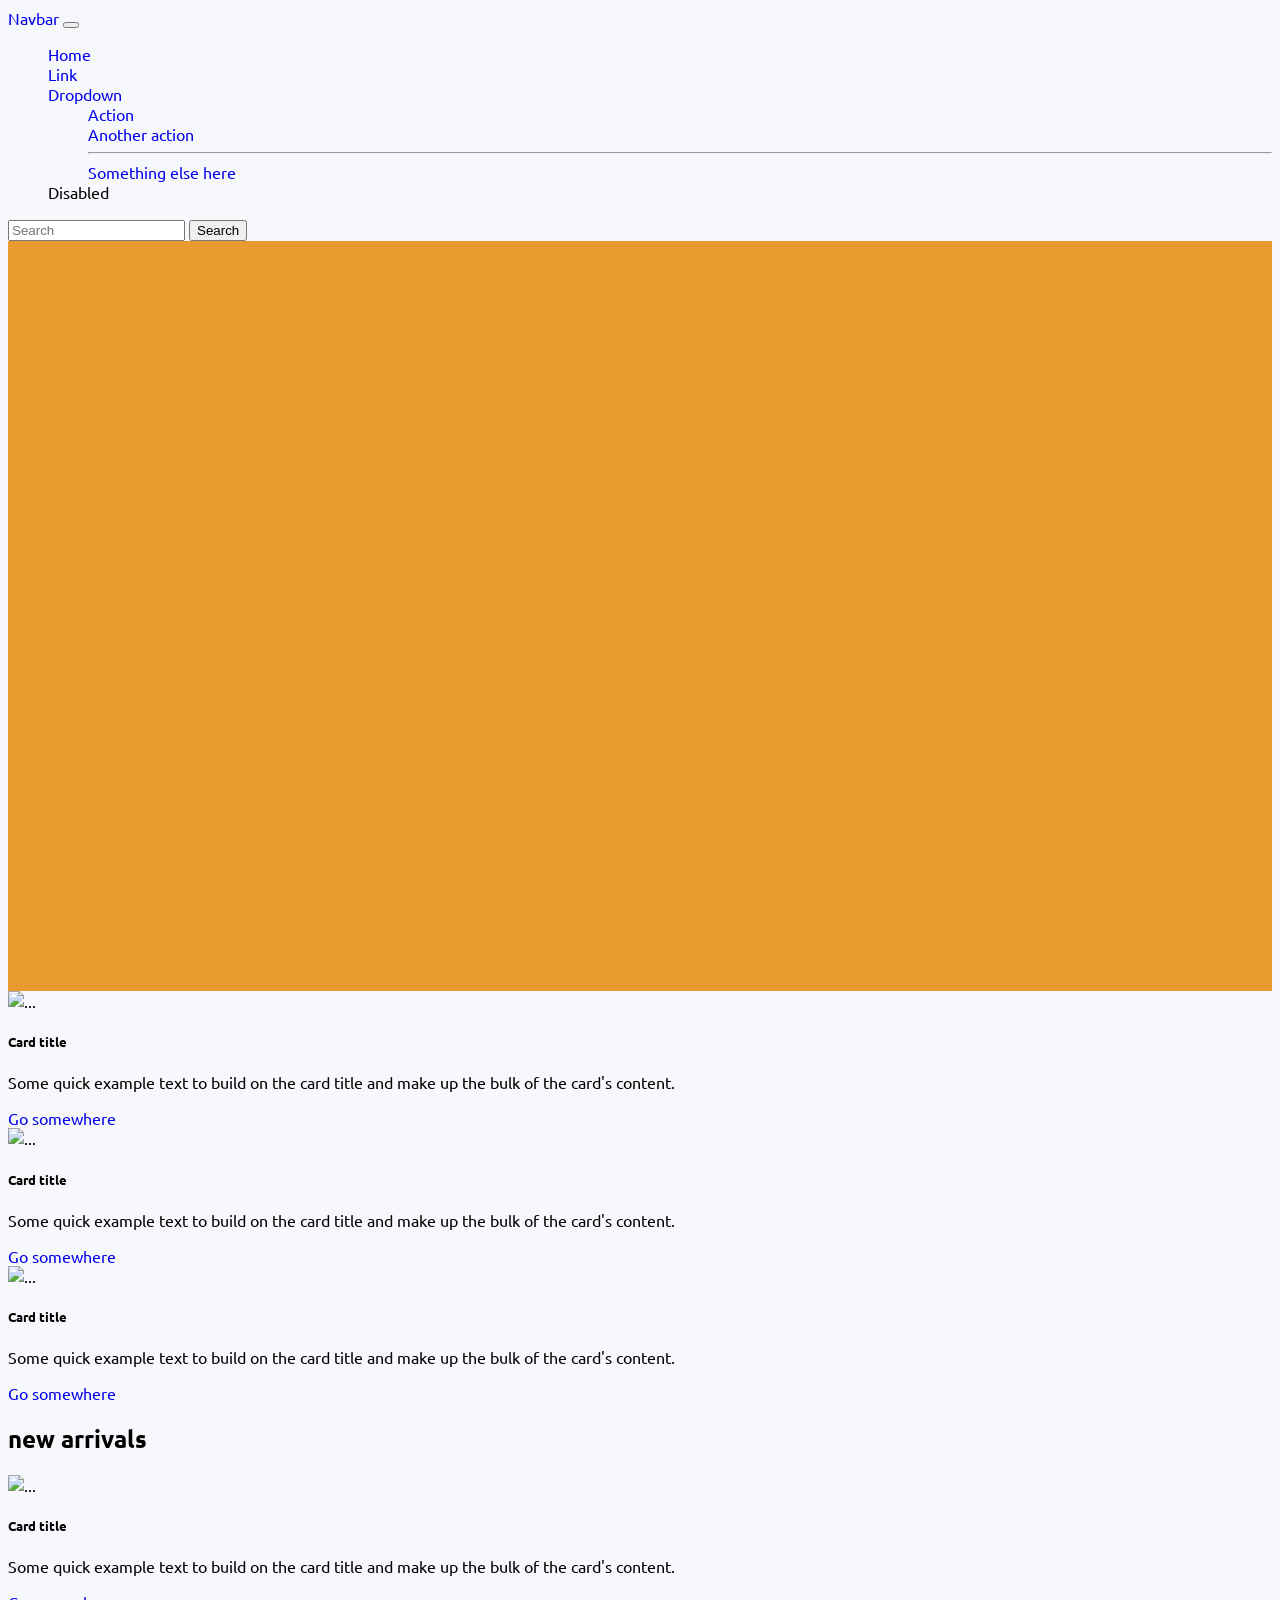
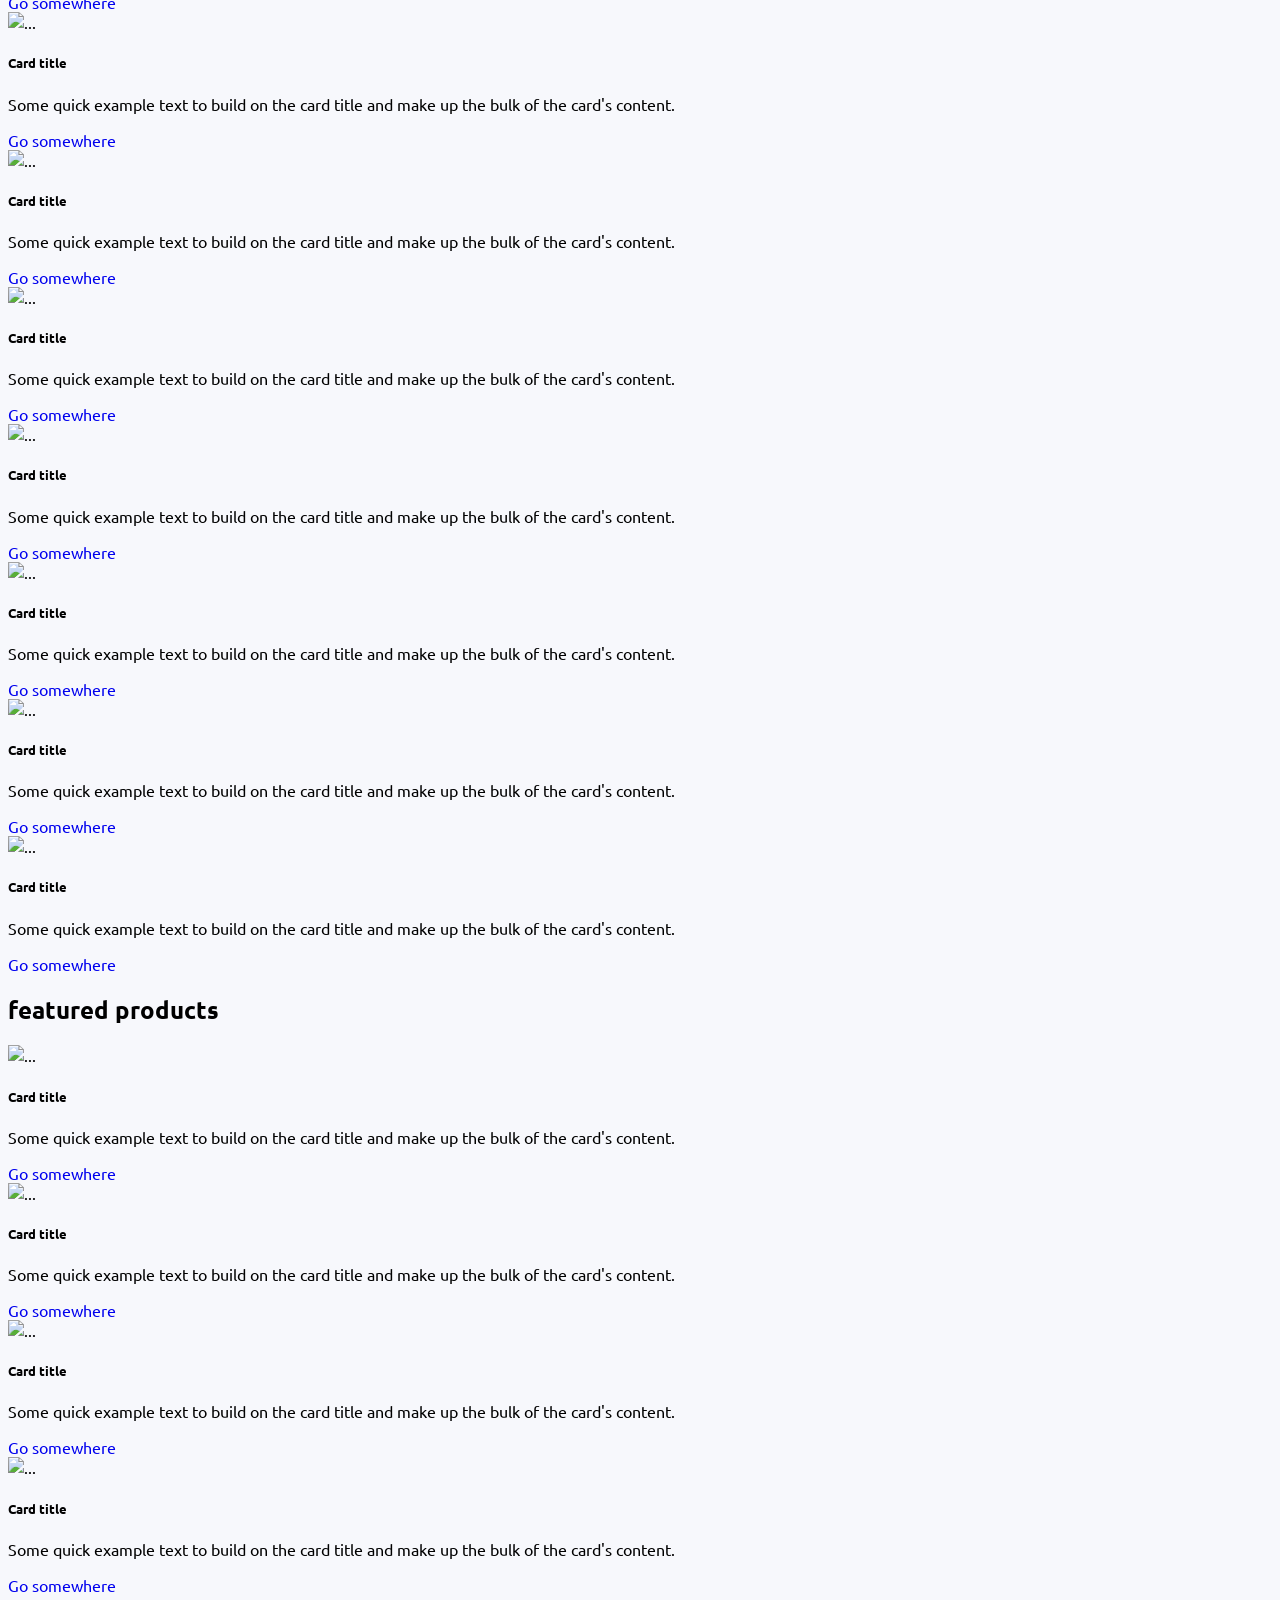
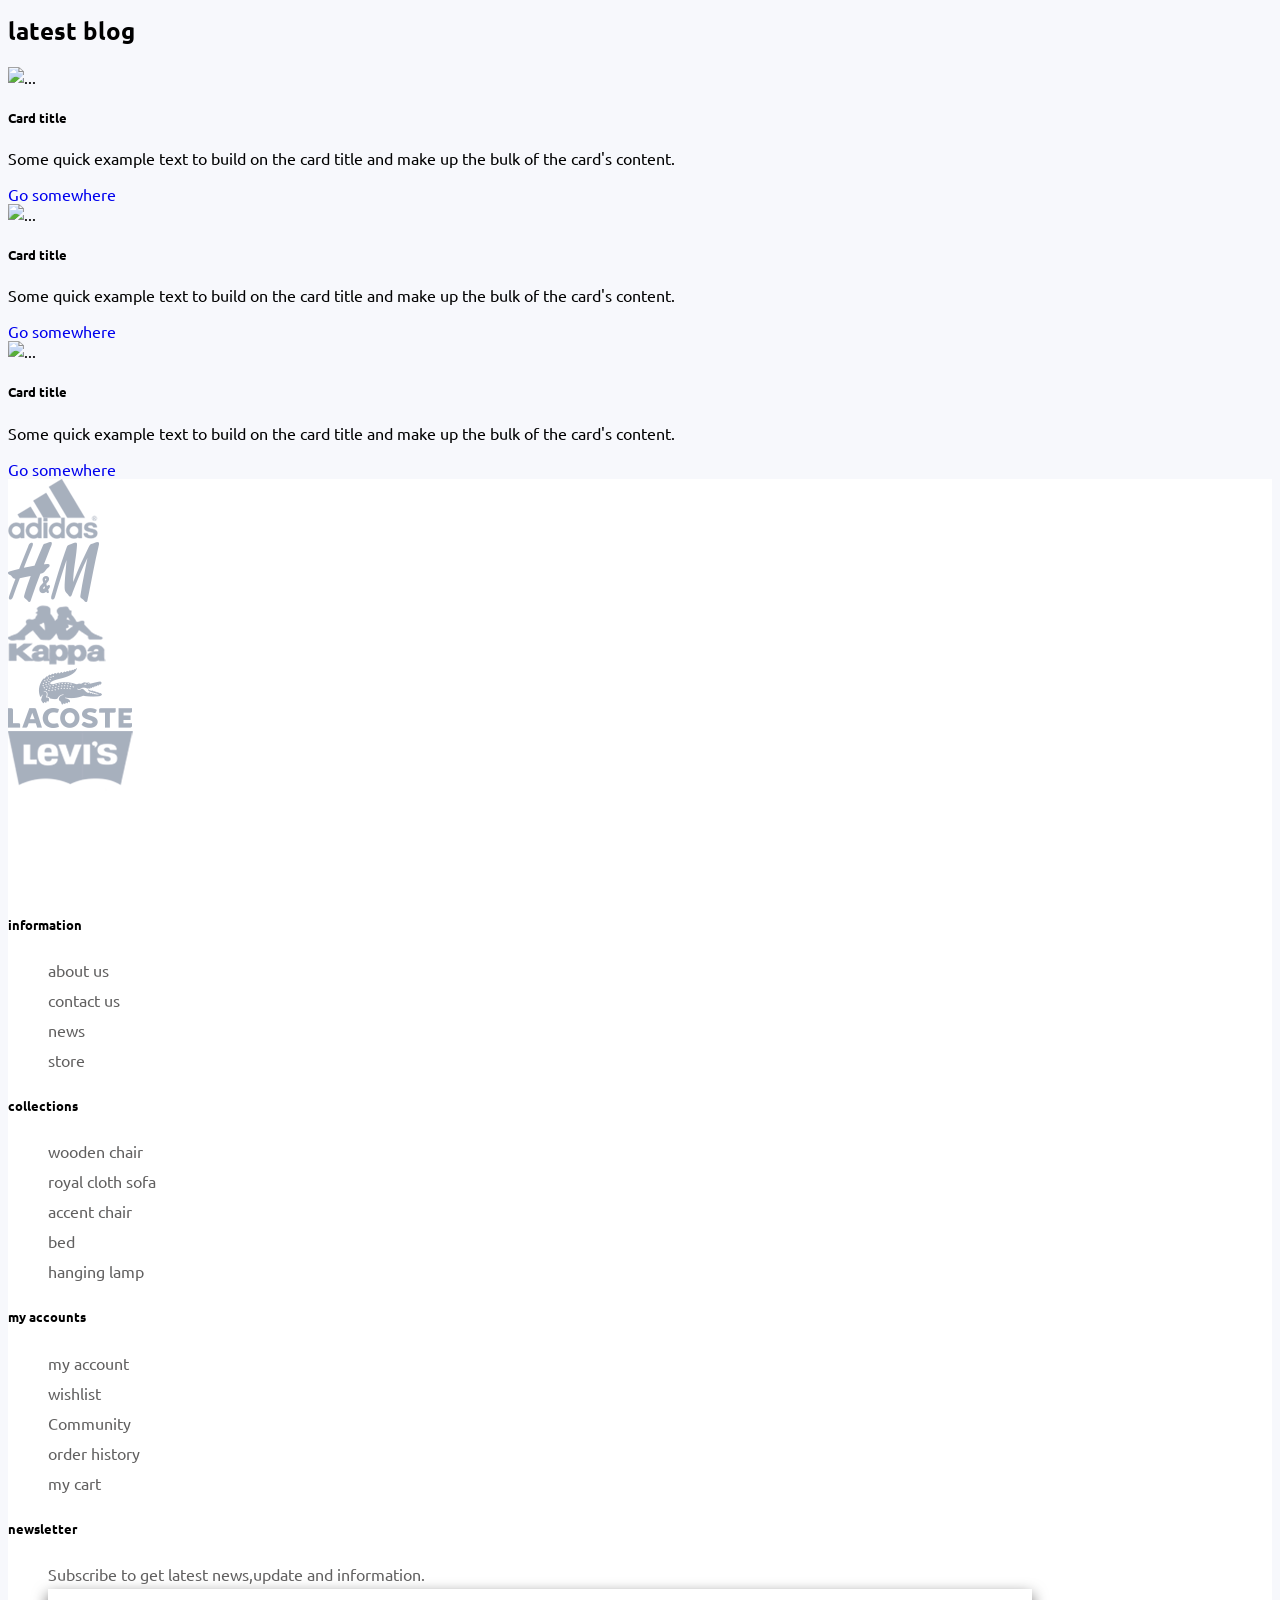
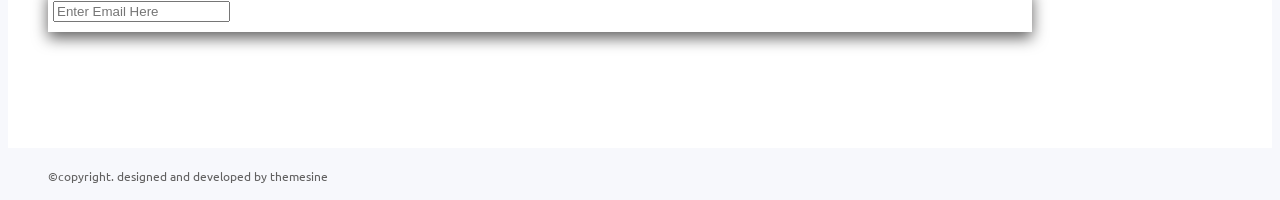
==== commit 355616b5: "commit v2" ====
--- a/furniture_ecommerce/index.html
+++ b/furniture_ecommerce/index.html
@@ -299,8 +299,55 @@
       <section class="footer-links">
         <div class="container">
           <div class="row">
-            <div class="block">
-
+            <div class="block text-center d-flex flex-column flex-md-row flex-md-wrap align-items-md-start justify-content-md-between">
+              <!-- information -->
+              <div class="card text-start information border-0 col-12 col-md-6 col-lg-3 my-3 my-md-0">
+                <h5 class="text-capitalize">information</h5>
+                <ul class="card-body p-0 m-0">
+                  <li><a href="#" class="text-capitalize dark-color">about us</a></li>
+                  <li><a href="#" class="text-capitalize dark-color">contact us</a></li>
+                  <li><a href="#" class="text-capitalize dark-color">news</a></li>
+                  <li><a href="#" class="text-capitalize dark-color">store</a></li>
+                </ul>
+              </div>
+
+              <!-- collections -->
+              <div class="card text-start collections border-0 col-12 col-md-6 col-lg-3 my-3 my-md-0">
+                <h5 class="text-capitalize">collections</h5>
+                <ul class="card-body p-0 m-0">
+                  <li><a href="#" class="text-capitalize dark-color">wooden chair</a></li>
+                  <li><a href="#" class="text-capitalize dark-color">royal cloth sofa</a></li>
+                  <li><a href="#" class="text-capitalize dark-color">accent chair</a></li>
+                  <li><a href="#" class="text-capitalize dark-color">bed</a></li>
+                  <li><a href="#" class="text-capitalize dark-color">hanging lamp</a></li>
+                </ul>
+              </div>
+
+              <!-- my accounts -->
+              <div class="card text-start accounts border-0 col-12 col-md-6 col-lg-3 my-3 my-md-0">
+                <h5 class="text-capitalize">my accounts</h5>
+                <ul class="card-body p-0 m-0">
+                  <li><a href="#" class="text-capitalize dark-color">my account</a></li>
+                  <li><a href="#" class="text-capitalize dark-color">wishlist</a></li>
+                  <li><a href="#" class="text-capitalize dark-color">Community</a></li>
+                  <li><a href="#" class="text-capitalize dark-color">order history</a></li>
+                  <li><a href="#" class="text-capitalize dark-color">my cart</a></li>
+                </ul>
+              </div>
+
+              <!-- newsletter -->
+              <div class="card text-start newsletter border-0 col-12 col-md-6 col-lg-3 my-3 my-md-0">
+                <h5 class="text-capitalize">newsletter</h5>
+                <ul class="card-body p-0 m-0">
+                  <li>
+                    <span class="dark-color">Subscribe to get latest news,update and information.</span>
+                  </li>
+                  <li class="in-mail mt-4">
+                    <input type="email" name="email" placeholder="Enter Email Here" class="border-0">
+                    <i class="fa-solid fa-location-arrow"></i>
+                  </li>
+                </ul>
+              </div>
             </div>
           </div>
         </div>
--- a/furniture_ecommerce/css/index.css
+++ b/furniture_ecommerce/css/index.css
@@ -68,6 +68,18 @@
 /* section:footer-links */
 .footer-links{
     background-color: var(--clients-color);
-    width: 100%;
-    height:400px;
+    padding: 100px 0;
 }
+/* footer-links >> li */
+.footer-links li{
+    padding: 5px 0;
+}
+/* footer-links >> newsletter >> in-mail */
+.footer-links .in-mail{
+    width: 80%;
+    padding: 10px 0px 10px 5px;
+    box-shadow: 0px 6px 15px 0px var(--bg-dark-color);
+}
+.footer-links .in-mail input:focus{
+    border: 0px;
+}
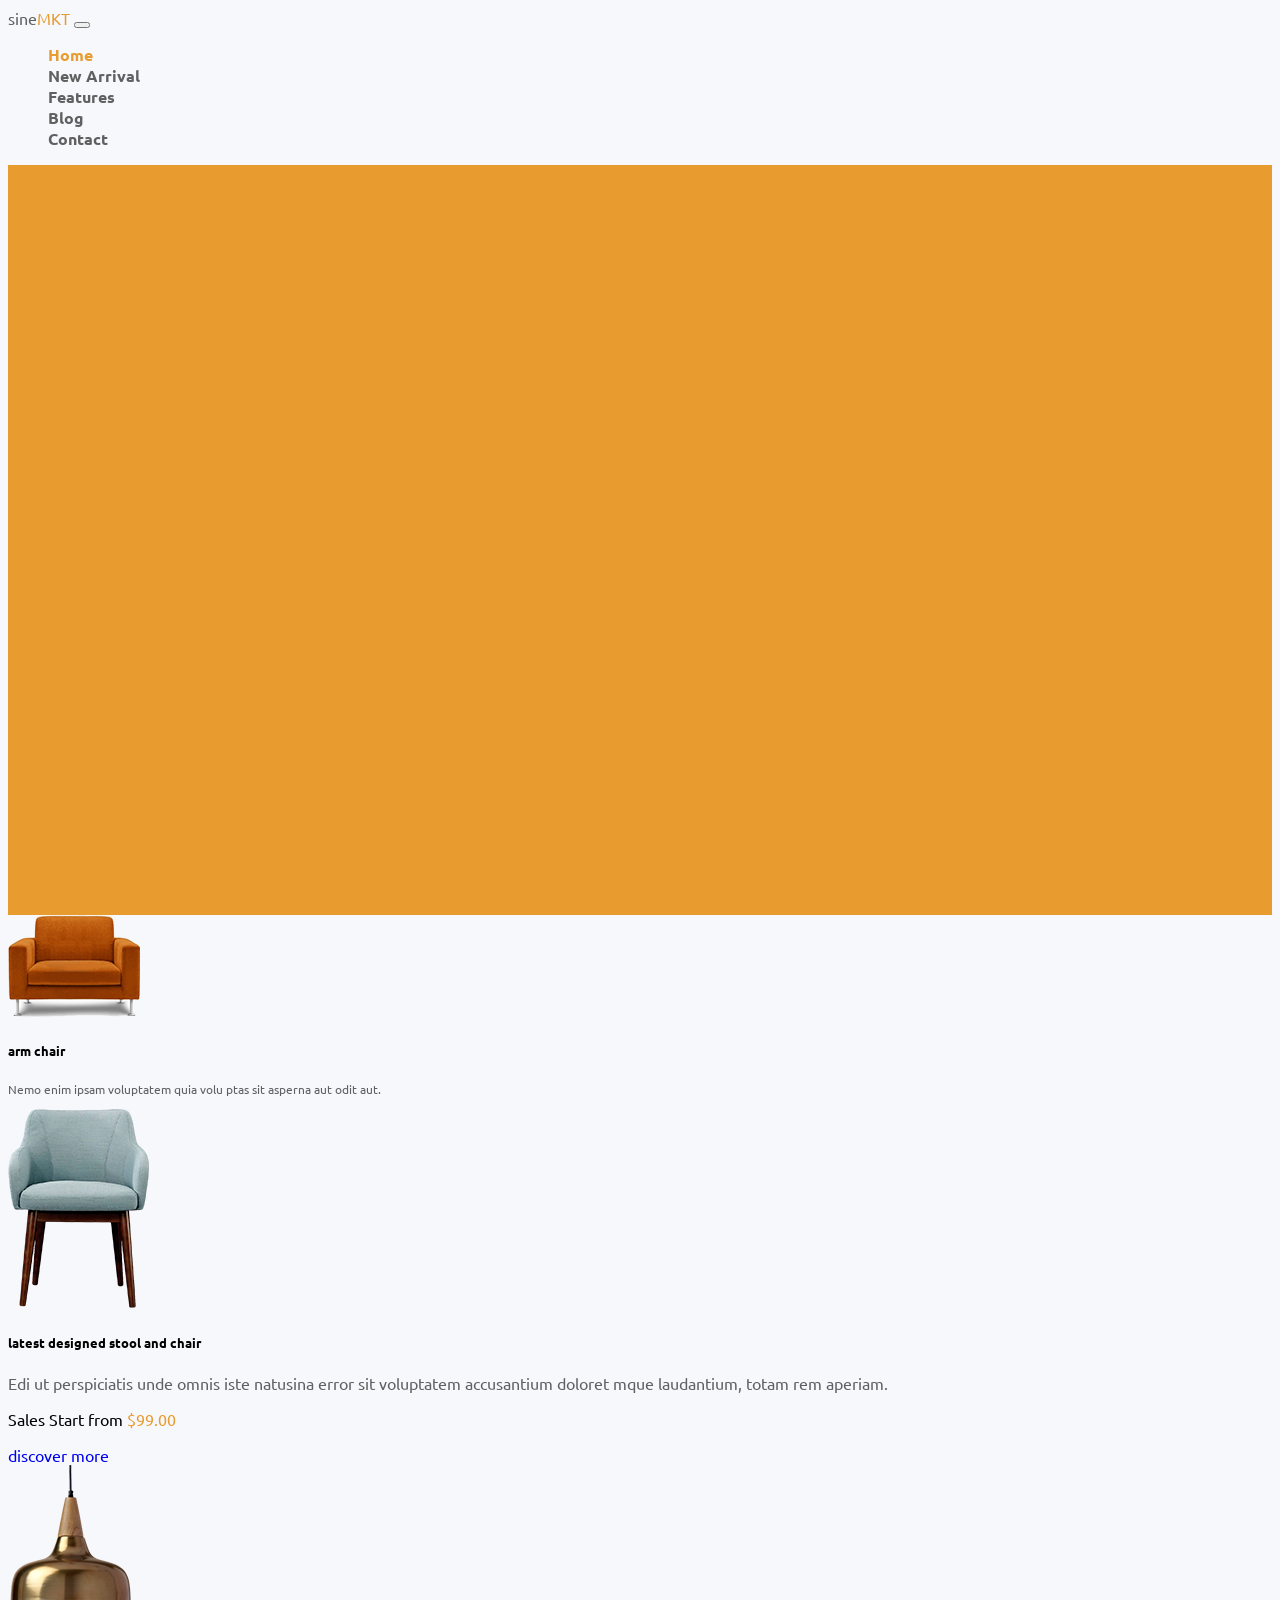
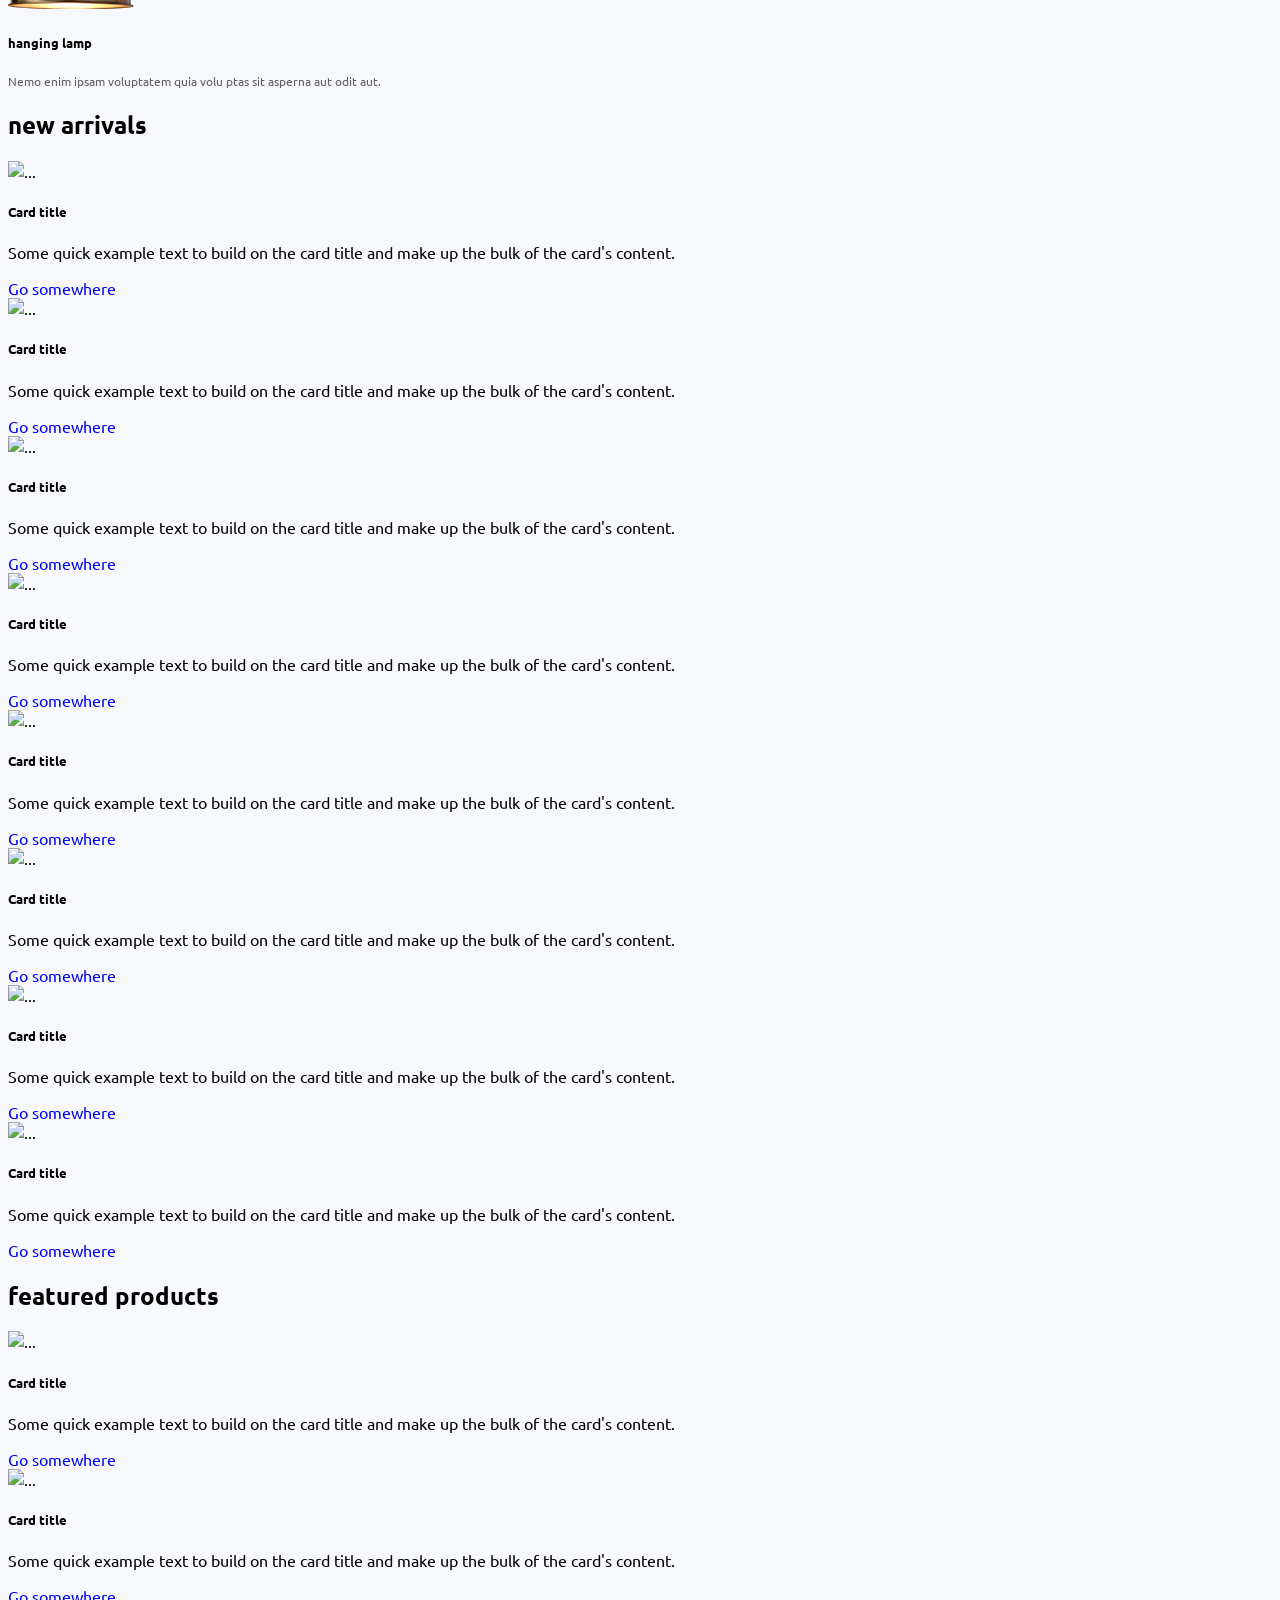
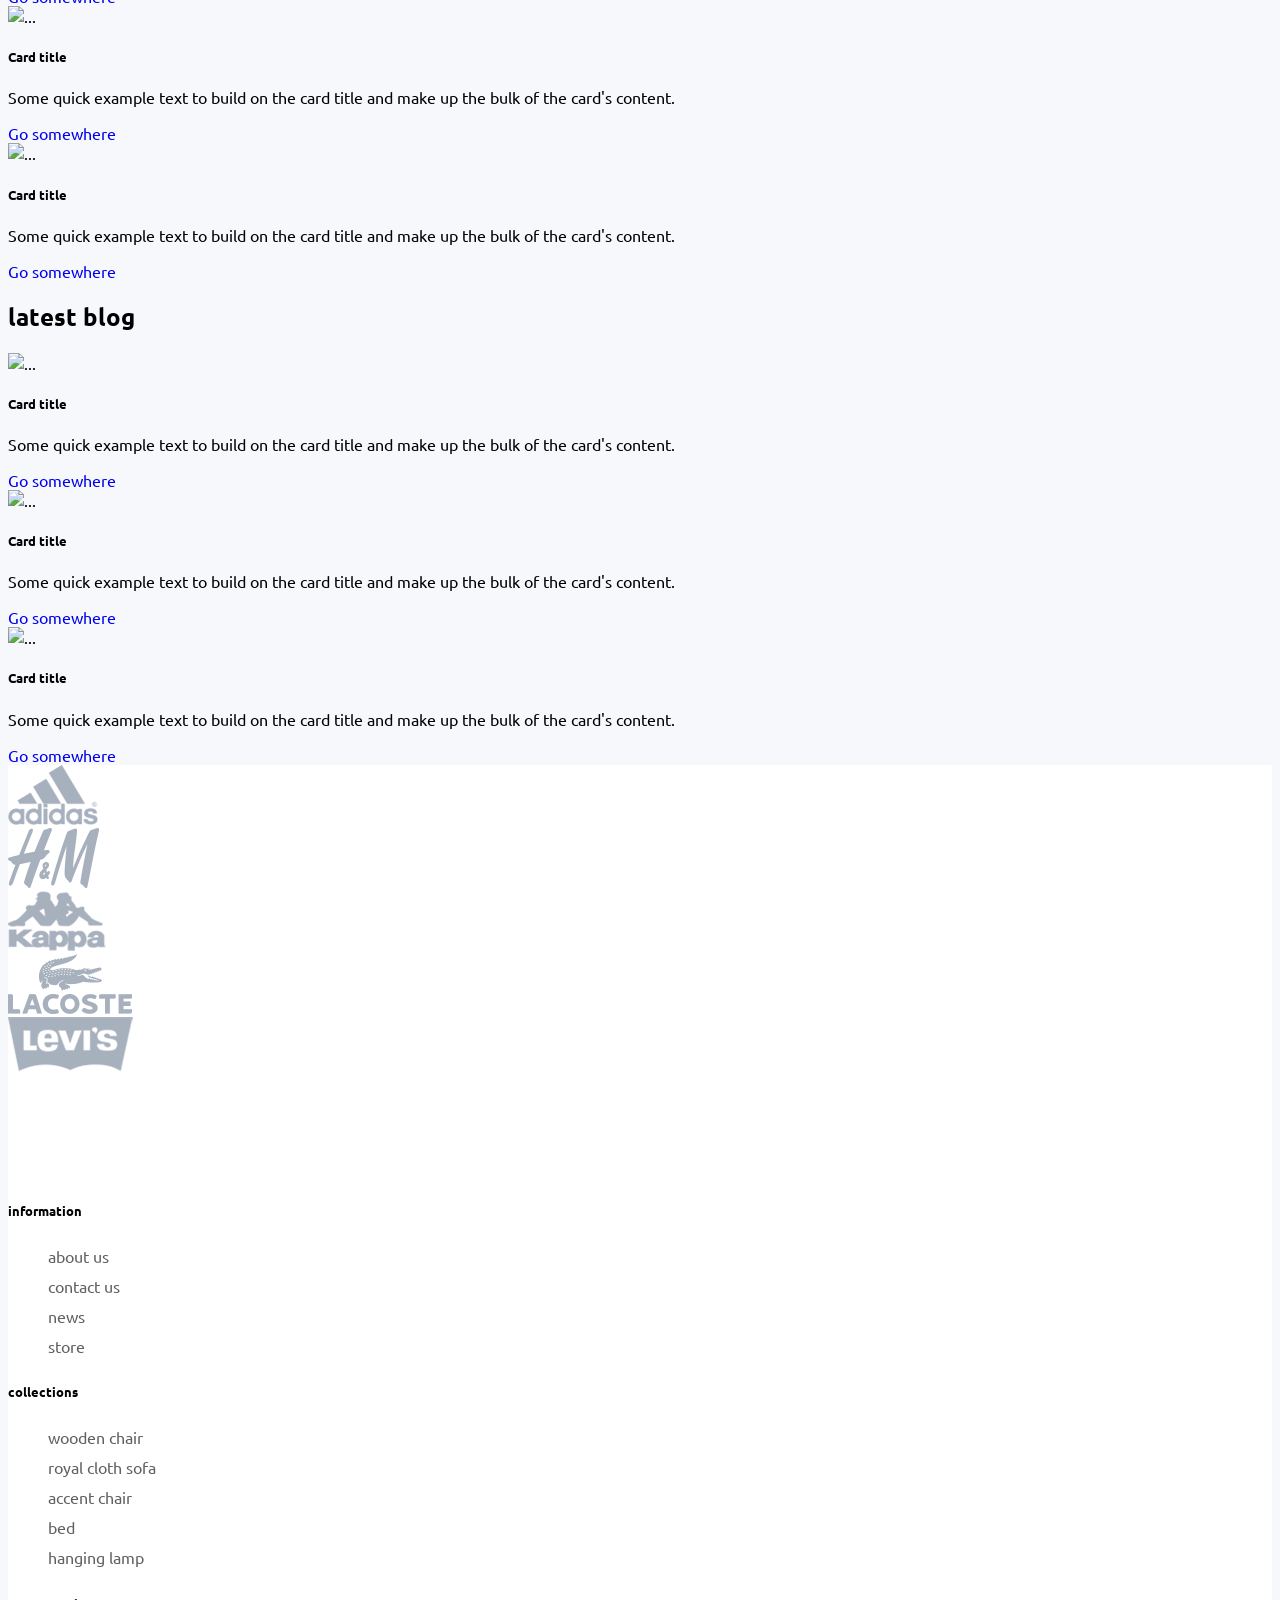
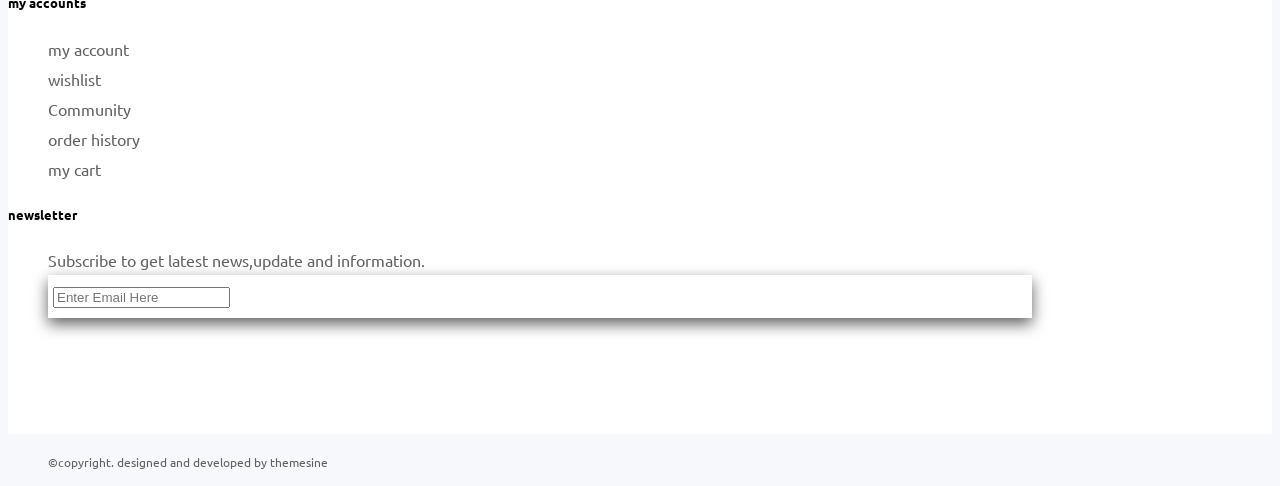
==== commit 61fcb60c: "commit v4" ====
--- a/furniture_ecommerce/index.html
+++ b/furniture_ecommerce/index.html
@@ -23,47 +23,51 @@
       <!-- nav -->
       <nav class="navbar navbar-expand-lg bg-body-tertiary">
         <div class="container">
-          <a class="navbar-brand" href="#">Navbar</a>
+          <a class="navbar-brand" href="#home">
+            <span class="dark-color fw-bold h3">sine</span><span class="light-color fw-light h3">MKT</span>
+          </a>
           <button class="navbar-toggler" type="button" data-bs-toggle="collapse" data-bs-target="#navbarSupportedContent" aria-controls="navbarSupportedContent" aria-expanded="false" aria-label="Toggle navigation">
             <span class="navbar-toggler-icon"></span>
           </button>
           <div class="collapse navbar-collapse" id="navbarSupportedContent">
-            <ul class="navbar-nav me-auto mb-2 mb-lg-0">
-              <li class="nav-item">
-                <a class="nav-link active" aria-current="page" href="#">Home</a>
-              </li>
-              <li class="nav-item">
-                <a class="nav-link" href="#">Link</a>
-              </li>
-              <li class="nav-item dropdown">
-                <a class="nav-link dropdown-toggle" href="#" role="button" data-bs-toggle="dropdown" aria-expanded="false">
-                  Dropdown
-                </a>
-                <ul class="dropdown-menu">
-                  <li><a class="dropdown-item" href="#">Action</a></li>
-                  <li><a class="dropdown-item" href="#">Another action</a></li>
-                  <li><hr class="dropdown-divider"></li>
-                  <li><a class="dropdown-item" href="#">Something else here</a></li>
-                </ul>
-              </li>
-              <li class="nav-item">
-                <a class="nav-link disabled" aria-disabled="true">Disabled</a>
+            <ul class="navbar-nav m-auto mb-2 mb-lg-0">
+              <li class="nav-item">
+                <a class="nav-link first-link" aria-current="page" href="#home">Home</a>
+              </li>
+              <li class="nav-item">
+                <a class="nav-link" href="#arrival">New Arrival</a>
+              </li>
+              <li class="nav-item">
+                <a class="nav-link" href="#features">Features</a>
+              </li>
+              <li class="nav-item">
+                <a class="nav-link" href="#blog">Blog</a>
+              </li>
+              <li class="nav-item">
+                <a class="nav-link" href="#footer-links">Contact</a>
               </li>
             </ul>
-            <form class="d-flex" role="search">
-              <input class="form-control me-2" type="search" placeholder="Search" aria-label="Search">
-              <button class="btn btn-outline-success" type="submit">Search</button>
-            </form>
+            <div class="services">
+              <span class="px-2">
+                <i class="fa-solid fa-magnifying-glass dark-color"></i>
+              </span>
+              <span class="px-3">
+                <i class="fa-solid fa-gear dark-color"></i>
+              </span>
+              <span class="px-2">
+                <i class="fa-solid fa-cart-shopping dark-color"></i>
+              </span>
+            </div>
           </div>
         </div>
       </nav>
 
       <!-- slider -->
-        <header>
+        <header id="home">
         <div class="container">
           <div class="row">
             <div class="slider">
-
+              
             </div>
           </div>
         </div>
@@ -73,32 +77,31 @@
         <section class="discover py-4">
         <div class="container">
           <div class="row">
-            <div class="block d-flex flex-column flex-lg-row gap-1">
+            <div class="block d-flex flex-column flex-lg-row gap-4 gap-lg-2">
               <!-- card-1 -->
-              <div class="card col-12 col-lg-3">
-                <img src="..." class="card-img-top" alt="...">
-                <div class="card-body">
-                  <h5 class="card-title">Card title</h5>
-                  <p class="card-text">Some quick example text to build on the card title and make up the bulk of the card's content.</p>
-                  <a href="#" class="btn btn-primary">Go somewhere</a>
+              <div class="card col-12 col-lg-3 border-0 py-4">
+                <img src="assets/images/discover-more/p1.png" class="card-img-top img-fluid w-50 m-auto" alt="arm chair">
+                <div class="card-body text-center">
+                  <h5 class="card-title text-capitalize pb-2">arm chair</h5>
+                  <p class="card-text text-capitalize f-small dark-color">Nemo enim ipsam voluptatem quia volu ptas sit asperna aut odit aut.</p>
                 </div>
               </div>
               <!-- card-2 -->
-              <div class="card col-12 col-lg-6">
-                <img src="..." class="card-img-top" alt="...">
-                <div class="card-body">
-                  <h5 class="card-title">Card title</h5>
-                  <p class="card-text">Some quick example text to build on the card title and make up the bulk of the card's content.</p>
-                  <a href="#" class="btn btn-primary">Go somewhere</a>
+              <div class="card col-12 col-lg-6 border-0 py-4 d-flex flex-column flex-lg-row align-items-lg-center justify-content-lg-between">
+                <img src="assets/images/discover-more/p2.png" class="card-img-top img-fluid w-25 m-auto ps-3" alt="stool and chair">
+                <div class="card-body text-center text-lg-start ps-5">
+                  <h5 class="card-title text-capitalize">latest designed stool and chair</h5>
+                  <p class="card-text dark-color">Edi ut perspiciatis unde omnis iste natusina error sit voluptatem accusantium doloret mque laudantium, totam rem aperiam.</p>
+                  <p class="text-capitalize">Sales Start from <span class="light-color">$99.00</span></p>
+                  <a href="#" class="btn btn-outline-dark text-capitalize">discover more</a>
                 </div>
               </div>
               <!-- card-3 -->
-              <div class="card col-12 col-lg-3">
-                <img src="..." class="card-img-top" alt="...">
-                <div class="card-body">
-                  <h5 class="card-title">Card title</h5>
-                  <p class="card-text">Some quick example text to build on the card title and make up the bulk of the card's content.</p>
-                  <a href="#" class="btn btn-primary">Go somewhere</a>
+              <div class="card col-12 col-lg-3 border-0 pb-4">
+                <img src="assets/images/discover-more/p3.png" class="card-img-top img-fluid w-50 m-auto" alt="hanging lamp">
+                <div class="card-body text-center">
+                  <h5 class="card-title text-capitalize pb-2">hanging lamp</h5>
+                  <p class="card-text text-capitalize f-small dark-color">Nemo enim ipsam voluptatem quia volu ptas sit asperna aut odit aut.</p>
                 </div>
               </div>
             </div>
@@ -107,7 +110,7 @@
         </section>
 
       <!-- arrival -->
-        <section class="arrival py-4">
+        <section class="arrival py-4" id="arrival">
         <div class="container">
           <div class="row">
             <h2 class="text-capitalize text-center">new arrivals</h2>
@@ -193,7 +196,7 @@
       </sction> 
 
       <!-- products -->
-      <section class="products py-4">
+      <section class="products py-4" id="features">
         <div class="container">
           <div class="row">
             <h2 class="text-capitalize text-center">featured products</h2>
@@ -236,7 +239,7 @@
       </section> 
 
       <!-- blog -->
-      <section class="blog py-4">
+      <section class="blog py-4" id="blog">
         <div class="container">
           <div class="row">
             <h2 class="text-capitalize text-center">latest blog</h2>
@@ -296,7 +299,8 @@
         
       </section> 
 
-      <section class="footer-links">
+      <!-- footer-links -->
+      <section class="footer-links" id="footer-links">
         <div class="container">
           <div class="row">
             <div class="block text-center d-flex flex-column flex-md-row flex-md-wrap align-items-md-start justify-content-md-between">
@@ -376,6 +380,11 @@
           </div>
         </div>
       </footer>
+
+      <!-- arrow -->
+       <div class="arrow position-fixed">
+        <a href="#home"><i class="fa-regular fa-circle-up h1"></i></a>
+       </div>
     </main>
     <!-- end main -->
 
--- a/furniture_ecommerce/css/index.css
+++ b/furniture_ecommerce/css/index.css
@@ -50,6 +50,23 @@
 
 /* special css */
 
+/* section:nav */
+/* nav >> navbar-nav */
+nav .navbar-nav a.first-link{
+    color: var(--light-color);
+}
+nav .navbar-nav a.first-link:hover{
+    color: var(--dark-color);
+}
+nav .navbar-nav a{
+    color: var(--dark-color);
+    transition: 0.5s;
+    font-weight: 600;
+}
+nav .navbar-nav a:hover{
+    color: var(--light-color);
+}
+
 /* section:header */
 /* header >> slider */
 header .slider{
@@ -58,6 +75,14 @@
     height:750px;
 }
 
+/* section:discover */
+/* discover >> card */
+.discover .card{
+    border-radius: 0;
+}
+.discover .card .btn{
+    border-radius: 0;
+}
 /* section:colection */
 .collection{
     background-color: var(--bg-dark-color);
@@ -82,4 +107,16 @@
 }
 .footer-links .in-mail input:focus{
     border: 0px;
+}
+
+/* div:arrow */
+.arrow{
+    bottom: 25px;
+    right: 35px;
+}
+.arrow a svg{
+    color: var(--dark-color);
+}
+.arrow a svg:hover{
+    color: var(--light-color);
 }
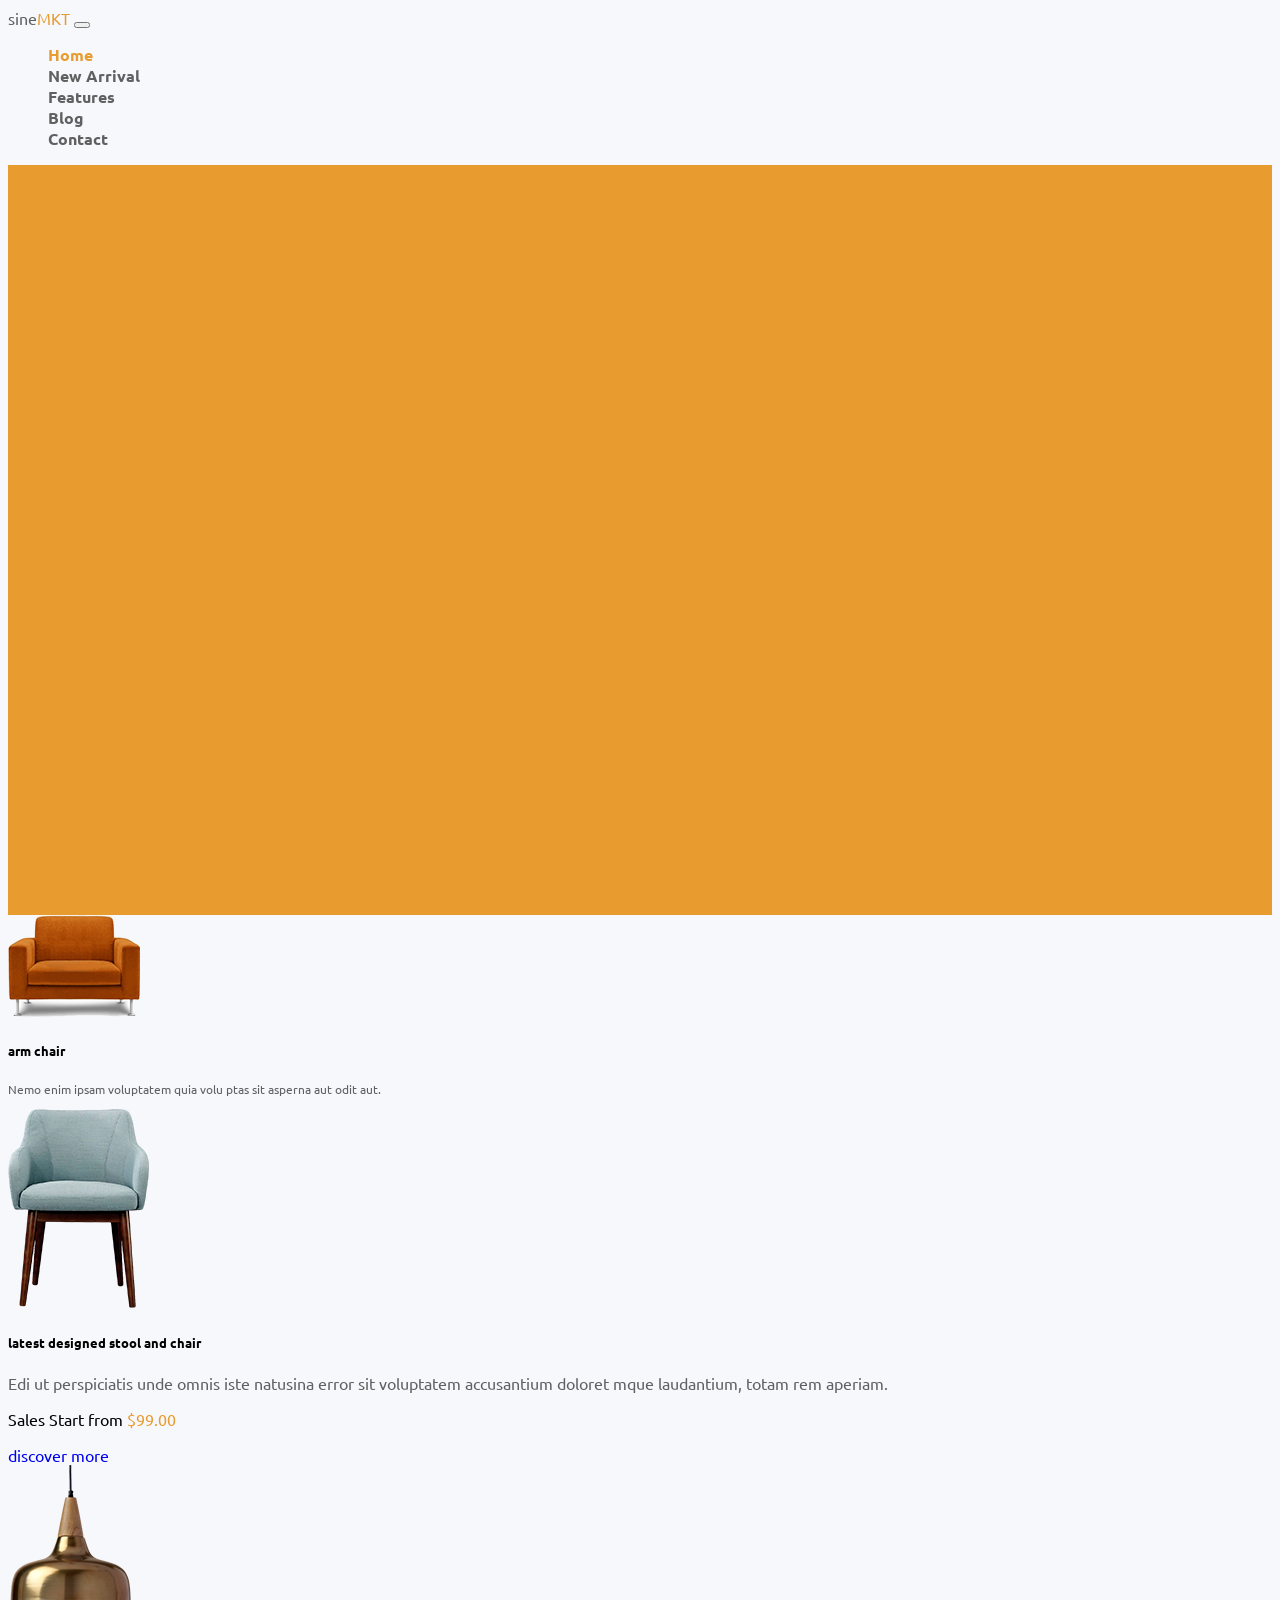
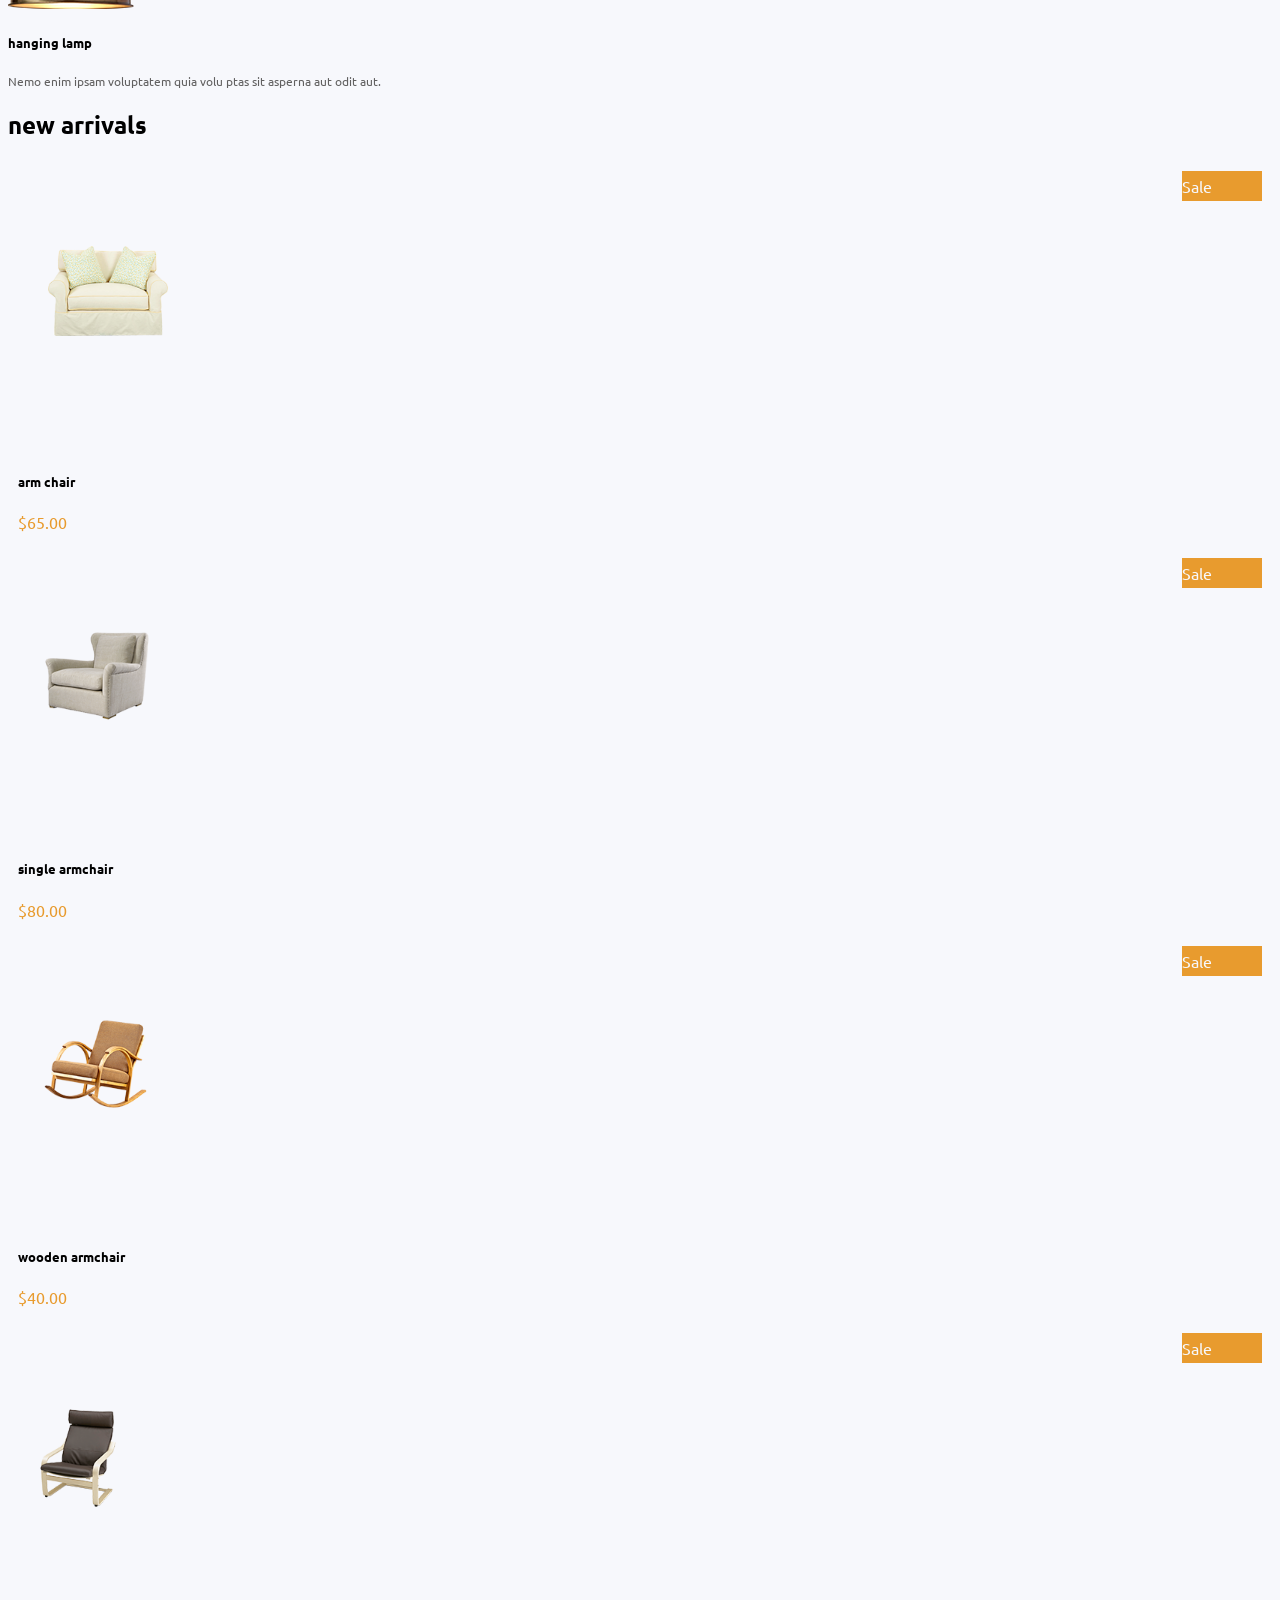
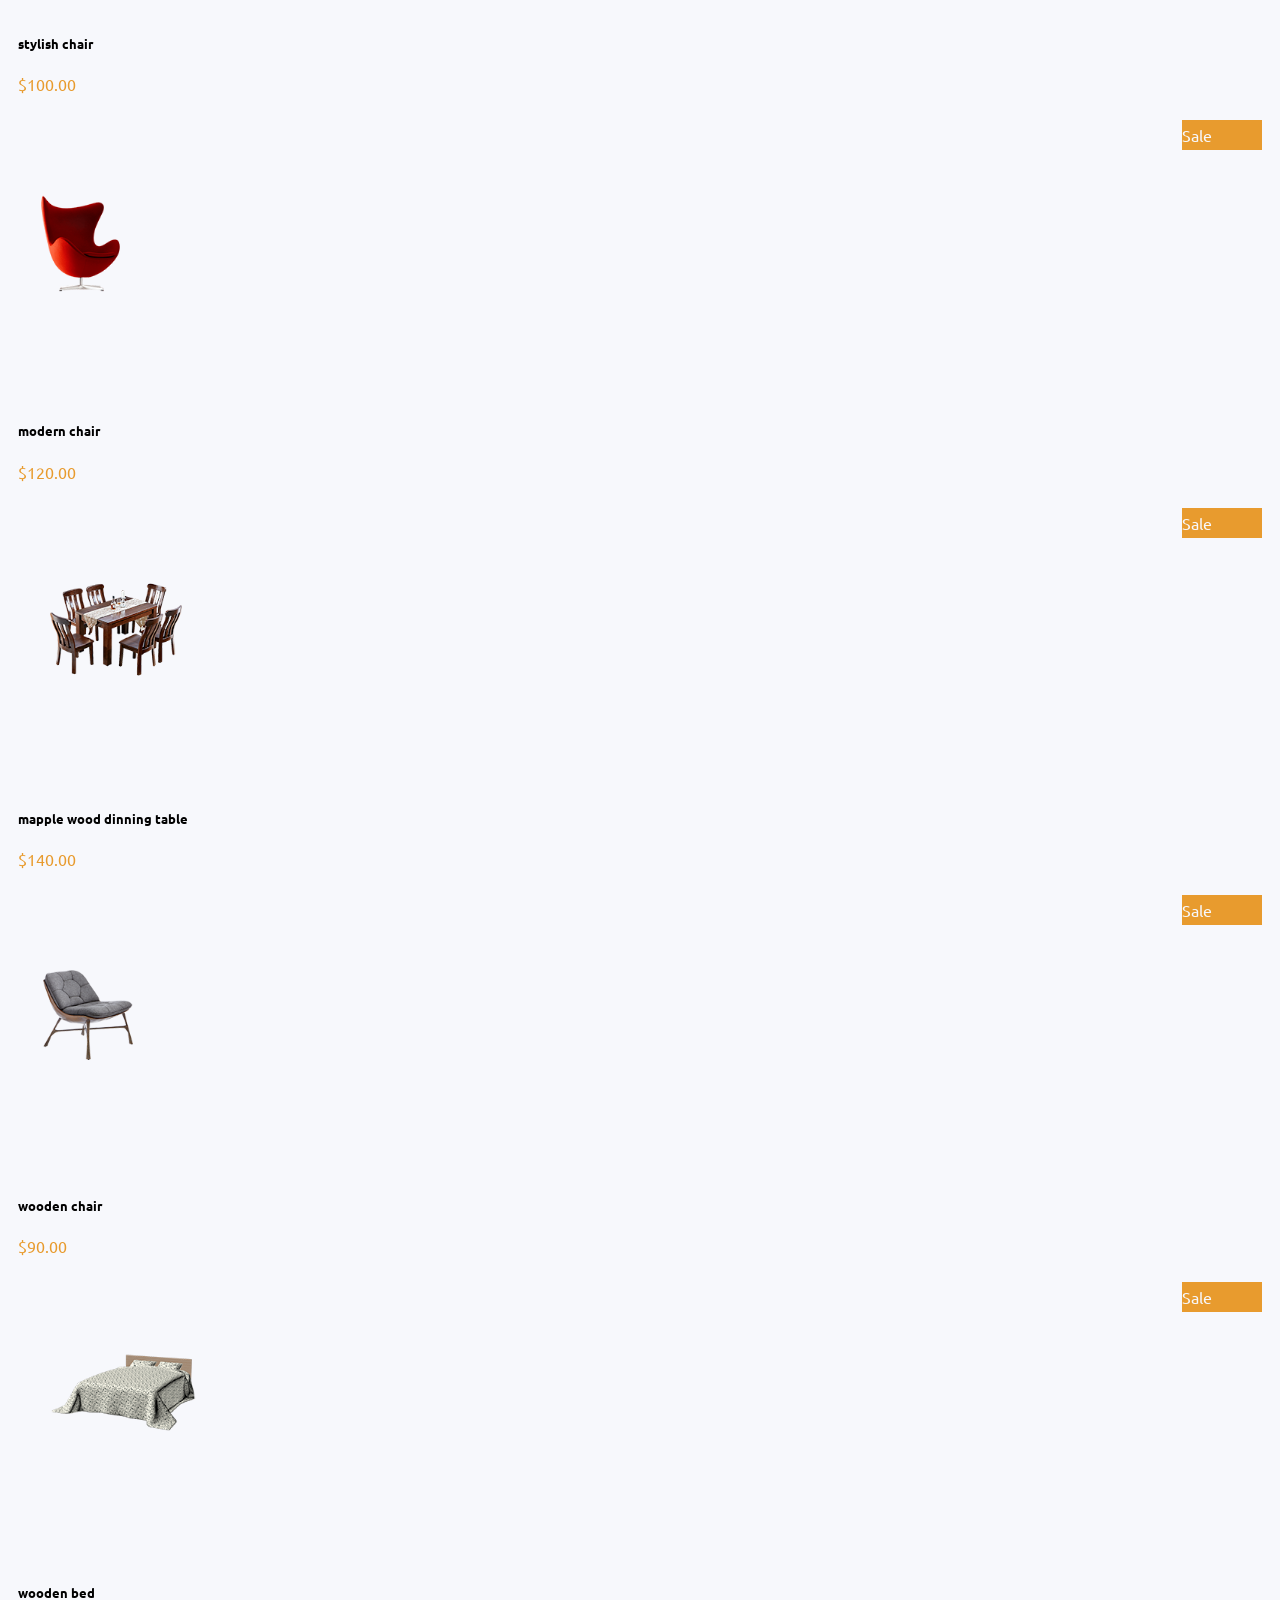
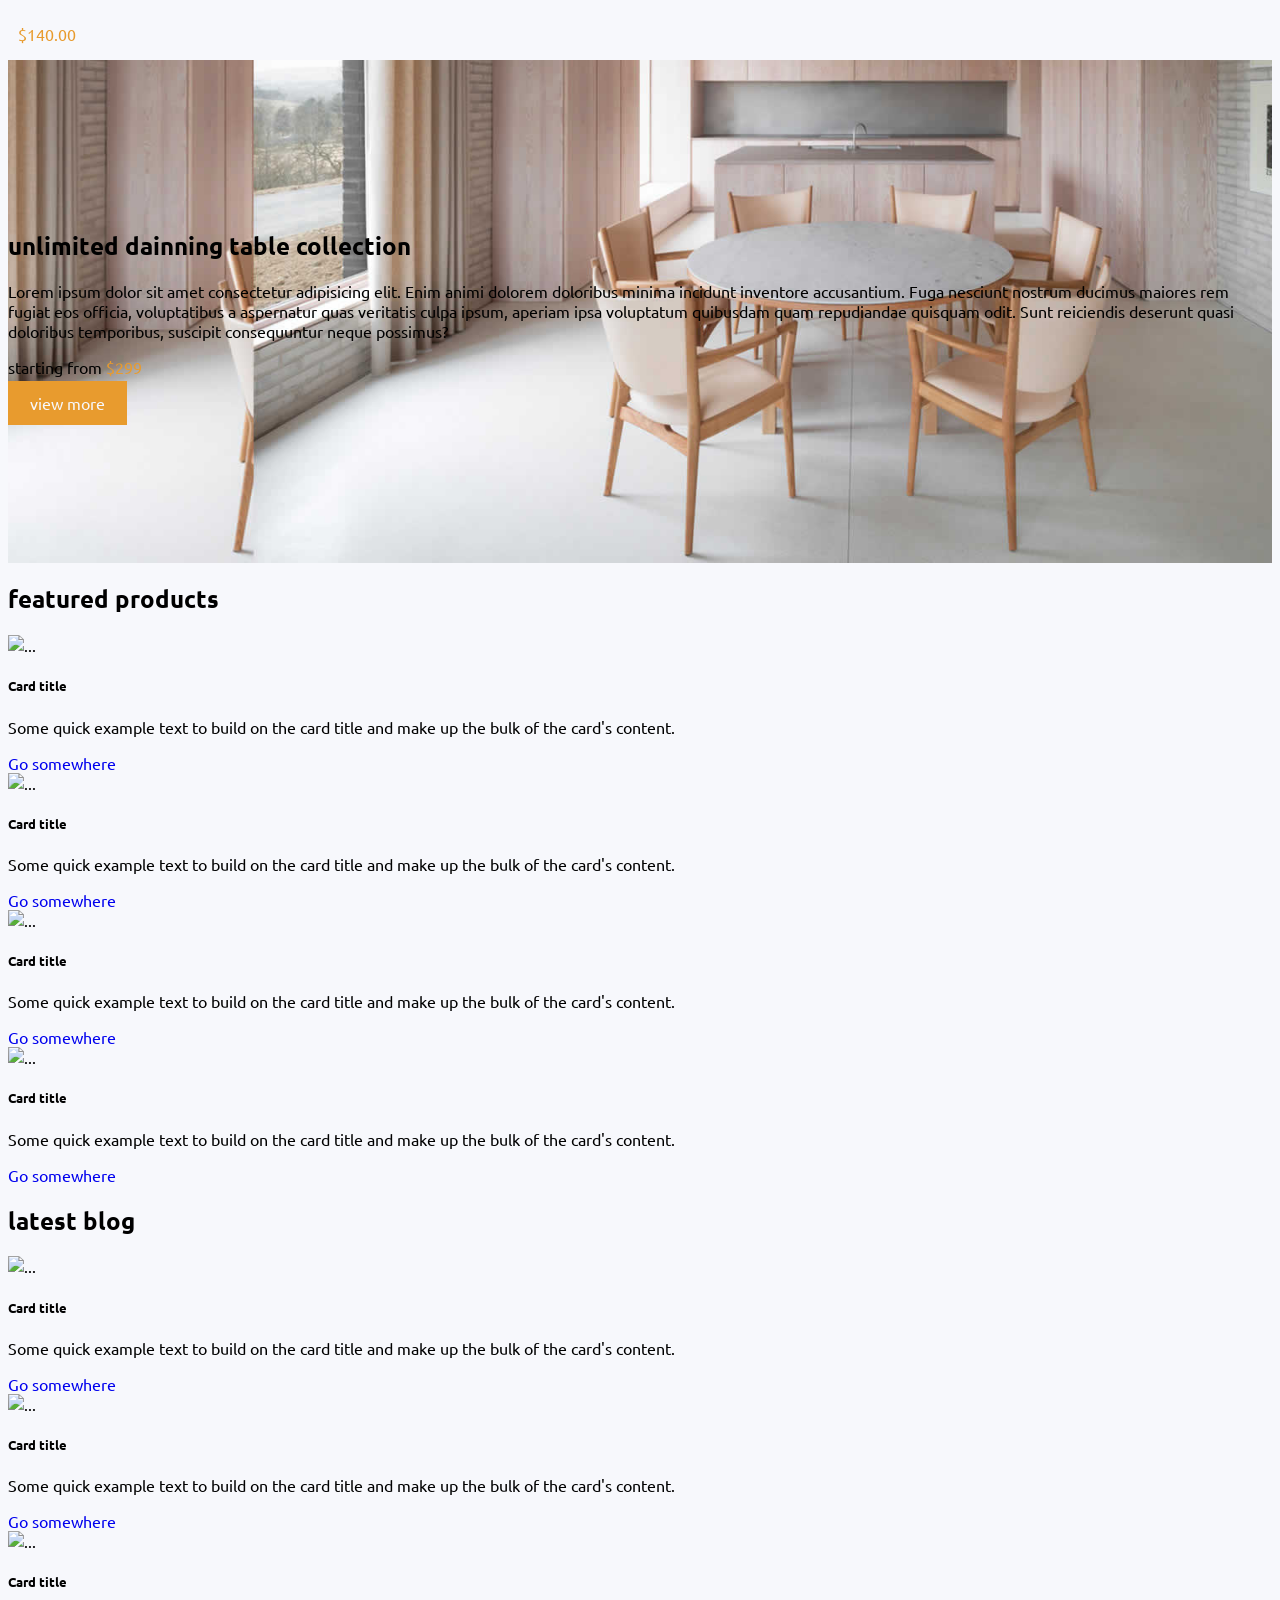
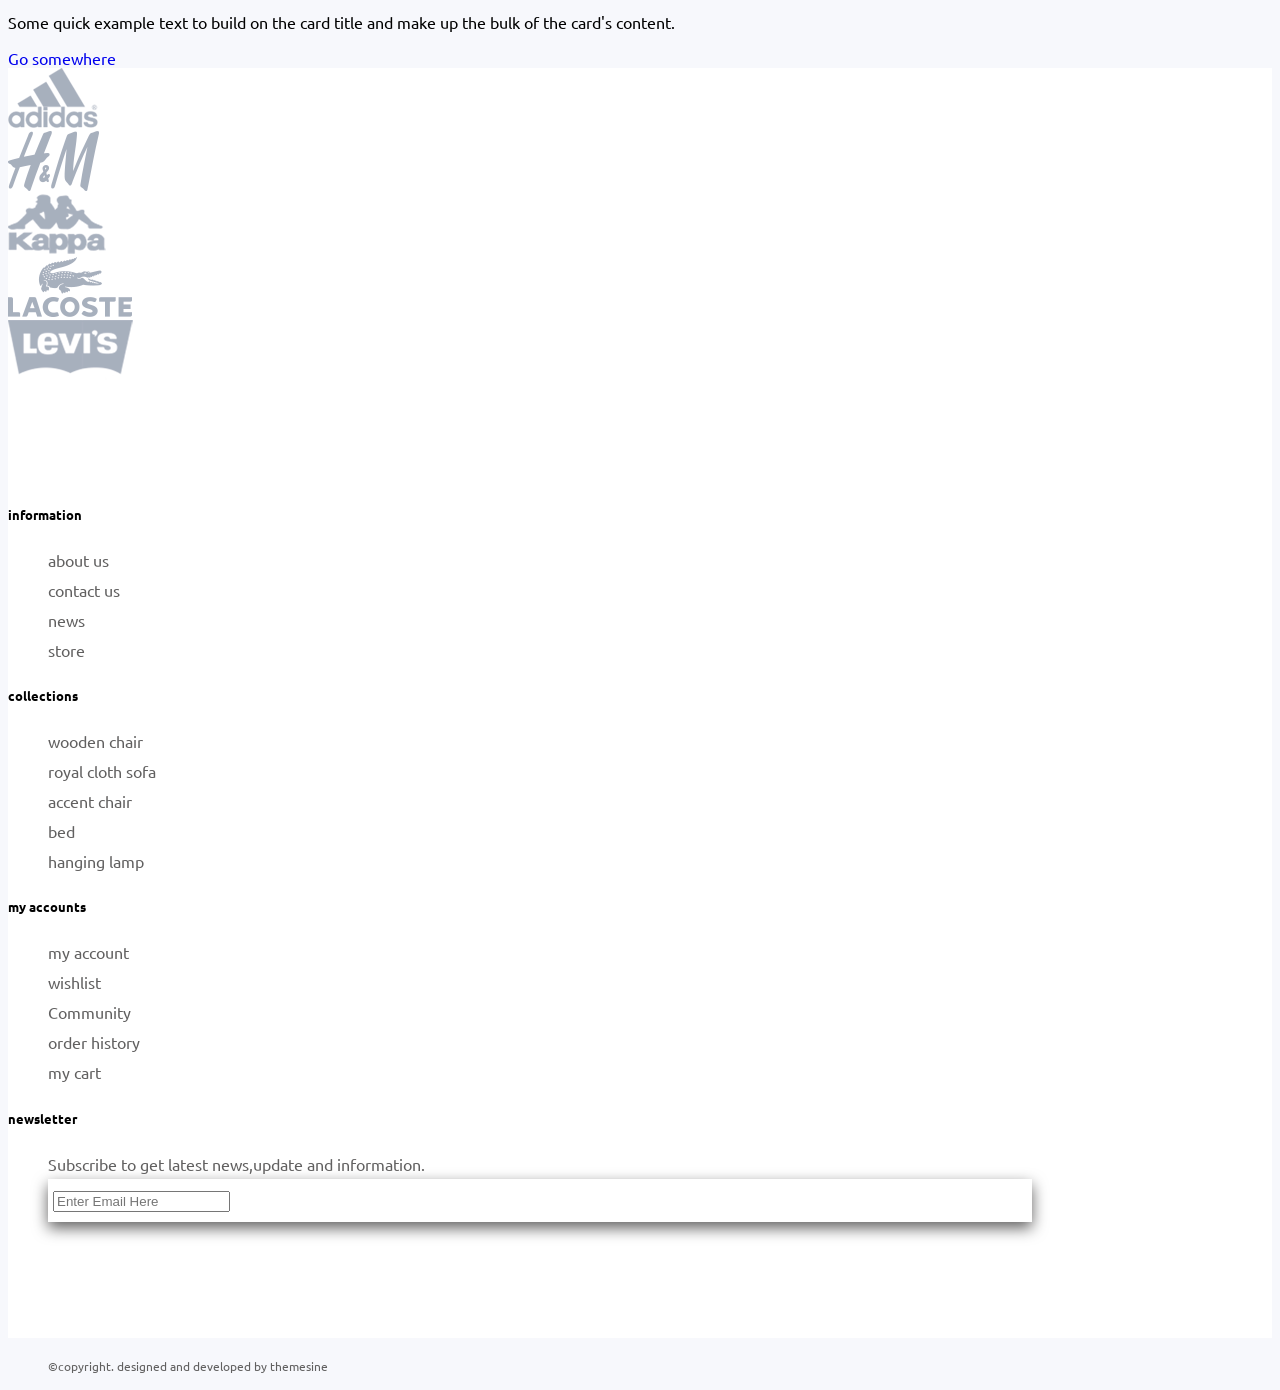
==== commit 09957666: "commit v5" ====
--- a/furniture_ecommerce/index.html
+++ b/furniture_ecommerce/index.html
@@ -113,70 +113,174 @@
         <section class="arrival py-4" id="arrival">
         <div class="container">
           <div class="row">
-            <h2 class="text-capitalize text-center">new arrivals</h2>
+            <h2 class="text-capitalize text-center py-4">new arrivals</h2>
             <div class="block d-flex flex-column flex-lg-row flex-lg-wrap">
-              <div class="card col-12 col-lg-3">
-                <img src="..." class="card-img-top" alt="...">
-                <div class="card-body">
-                  <h5 class="card-title">Card title</h5>
-                  <p class="card-text">Some quick example text to build on the card title and make up the bulk of the card's content.</p>
-                  <a href="#" class="btn btn-primary">Go somewhere</a>
-                </div>
-              </div>
-              <div class="card col-12 col-lg-3">
-                <img src="..." class="card-img-top" alt="...">
-                <div class="card-body">
-                  <h5 class="card-title">Card title</h5>
-                  <p class="card-text">Some quick example text to build on the card title and make up the bulk of the card's content.</p>
-                  <a href="#" class="btn btn-primary">Go somewhere</a>
-                </div>
-              </div>
-              <div class="card col-12 col-lg-3">
-                <img src="..." class="card-img-top" alt="...">
-                <div class="card-body">
-                  <h5 class="card-title">Card title</h5>
-                  <p class="card-text">Some quick example text to build on the card title and make up the bulk of the card's content.</p>
-                  <a href="#" class="btn btn-primary">Go somewhere</a>
-                </div>
-              </div>
-              <div class="card col-12 col-lg-3">
-                <img src="..." class="card-img-top" alt="...">
-                <div class="card-body">
-                  <h5 class="card-title">Card title</h5>
-                  <p class="card-text">Some quick example text to build on the card title and make up the bulk of the card's content.</p>
-                  <a href="#" class="btn btn-primary">Go somewhere</a>
-                </div>
-              </div>
-              <div class="card col-12 col-lg-3">
-                <img src="..." class="card-img-top" alt="...">
-                <div class="card-body">
-                  <h5 class="card-title">Card title</h5>
-                  <p class="card-text">Some quick example text to build on the card title and make up the bulk of the card's content.</p>
-                  <a href="#" class="btn btn-primary">Go somewhere</a>
-                </div>
-              </div>
-              <div class="card col-12 col-lg-3">
-                <img src="..." class="card-img-top" alt="...">
-                <div class="card-body">
-                  <h5 class="card-title">Card title</h5>
-                  <p class="card-text">Some quick example text to build on the card title and make up the bulk of the card's content.</p>
-                  <a href="#" class="btn btn-primary">Go somewhere</a>
-                </div>
-              </div>
-              <div class="card col-12 col-lg-3">
-                <img src="..." class="card-img-top" alt="...">
-                <div class="card-body">
-                  <h5 class="card-title">Card title</h5>
-                  <p class="card-text">Some quick example text to build on the card title and make up the bulk of the card's content.</p>
-                  <a href="#" class="btn btn-primary">Go somewhere</a>
-                </div>
-              </div>
-              <div class="card col-12 col-lg-3">
-                <img src="..." class="card-img-top" alt="...">
-                <div class="card-body">
-                  <h5 class="card-title">Card title</h5>
-                  <p class="card-text">Some quick example text to build on the card title and make up the bulk of the card's content.</p>
-                  <a href="#" class="btn btn-primary">Go somewhere</a>
+              <div class="card col-12 col-lg-3 border-0 py-2">
+                <div class="card-img text-center bg-white">
+                  <div class="before">
+                    <img src="assets/images/collection/arm chair.png" class="card-img-top w-50" alt="arm chair">
+                    <div class="img-body position-absolute start-0 end-0 bottom-0 d-flex flex-row align-items-center justify-content-between">
+                      <div class="cart">
+                        <span><i class="fa-solid fa-cart-shopping pe-2"></i></span>
+                        <a href="#" class="text-capitalize">add to cart</a>
+                      </div>
+                      <div class="heart">
+                        <span><i class="fa-regular fa-heart pe-2"></i></span>
+                        <span><i class="fa-solid fa-expand"></i></span>
+                      </div>
+                    </div>
+                  </div>
+                </div>
+                <div class="card-body text-center">
+                  <h5 class="card-title text-capitalize">arm chair</h5>
+                  <p class="card-text light-color">$65.00</p>
+                </div>
+              </div>
+              <div class="card col-12 col-lg-3 border-0 py-2">
+                <div class="card-img text-center bg-white">
+                  <div class="before">
+                    <img src="assets/images/collection/single armchair.png" class="card-img-top w-50" alt="single armchair">
+                    <div class="img-body position-absolute start-0 end-0 bottom-0 d-flex flex-row align-items-center justify-content-between">
+                      <div class="cart">
+                        <span><i class="fa-solid fa-cart-shopping pe-2"></i></span>
+                        <a href="#" class="text-capitalize">add to cart</a>
+                      </div>
+                      <div class="heart">
+                        <span><i class="fa-regular fa-heart pe-2"></i></span>
+                        <span><i class="fa-solid fa-expand"></i></span>
+                      </div>
+                    </div>
+                  </div>
+                </div>
+                <div class="card-body text-center">
+                  <h5 class="card-title text-capitalize">single armchair</h5>
+                  <p class="card-text light-color">$80.00</p>
+                </div>
+              </div>
+              <div class="card col-12 col-lg-3 border-0 py-2">
+                <div class="card-img text-center bg-white">
+                  <div class="before">
+                    <img src="assets/images/collection/wooden armchair.png" class="card-img-top w-50" alt="wooden armchair">
+                    <div class="img-body position-absolute start-0 end-0 bottom-0 d-flex flex-row align-items-center justify-content-between">
+                      <div class="cart">
+                        <span><i class="fa-solid fa-cart-shopping pe-2"></i></span>
+                        <a href="#" class="text-capitalize">add to cart</a>
+                      </div>
+                      <div class="heart">
+                        <span><i class="fa-regular fa-heart pe-2"></i></span>
+                        <span><i class="fa-solid fa-expand"></i></span>
+                      </div>
+                    </div>
+                  </div>
+                </div>
+                <div class="card-body text-center">
+                  <h5 class="card-title text-capitalize">wooden armchair</h5>
+                  <p class="card-text light-color">$40.00</p>
+                </div>
+              </div>
+              <div class="card col-12 col-lg-3 border-0 py-2">
+                <div class="card-img text-center bg-white">
+                  <div class="before">
+                    <img src="assets/images/collection/stylish chair.png" class="card-img-top w-50" alt="stylish chair">
+                    <div class="img-body position-absolute start-0 end-0 bottom-0 d-flex flex-row align-items-center justify-content-between">
+                      <div class="cart">
+                        <span><i class="fa-solid fa-cart-shopping pe-2"></i></span>
+                        <a href="#" class="text-capitalize">add to cart</a>
+                      </div>
+                      <div class="heart">
+                        <span><i class="fa-regular fa-heart pe-2"></i></span>
+                        <span><i class="fa-solid fa-expand"></i></span>
+                      </div>
+                    </div>
+                  </div>
+                </div>
+                <div class="card-body text-center">
+                  <h5 class="card-title text-capitalize">stylish chair</h5>
+                  <p class="card-text light-color">$100.00</p>
+                </div>
+              </div>
+              <div class="card col-12 col-lg-3 border-0 py-2">
+                <div class="card-img text-center bg-white">
+                  <div class="before">
+                    <img src="assets/images/collection/modern chair.png" class="card-img-top w-50" alt="modern chair">
+                    <div class="img-body position-absolute start-0 end-0 bottom-0 d-flex flex-row align-items-center justify-content-between">
+                      <div class="cart">
+                        <span><i class="fa-solid fa-cart-shopping pe-2"></i></span>
+                        <a href="#" class="text-capitalize">add to cart</a>
+                      </div>
+                      <div class="heart">
+                        <span><i class="fa-regular fa-heart pe-2"></i></span>
+                        <span><i class="fa-solid fa-expand"></i></span>
+                      </div>
+                    </div>
+                  </div>
+                </div>
+                <div class="card-body text-center">
+                  <h5 class="card-title text-capitalize">modern chair</h5>
+                  <p class="card-text light-color">$120.00</p>
+                </div>
+              </div>
+              <div class="card col-12 col-lg-3 border-0 py-2">
+                <div class="card-img text-center bg-white">
+                  <div class="before">
+                    <img src="assets/images/collection/mapple wood dinning table.png" class="card-img-top w-75" alt="mapple wood dinning table">
+                    <div class="img-body position-absolute start-0 end-0 bottom-0 d-flex flex-row align-items-center justify-content-between">
+                      <div class="cart">
+                        <span><i class="fa-solid fa-cart-shopping pe-2"></i></span>
+                        <a href="#" class="text-capitalize">add to cart</a>
+                      </div>
+                      <div class="heart">
+                        <span><i class="fa-regular fa-heart pe-2"></i></span>
+                        <span><i class="fa-solid fa-expand"></i></span>
+                      </div>
+                    </div>
+                  </div>
+                </div>
+                <div class="card-body text-center">
+                  <h5 class="card-title text-capitalize">mapple wood dinning table</h5>
+                  <p class="card-text light-color">$140.00</p>
+                </div>
+              </div>
+              <div class="card col-12 col-lg-3 border-0 py-2">
+                <div class="card-img text-center bg-white">
+                  <div class="before">
+                    <img src="assets/images/collection/wooden chair.png" class="card-img-top w-50" alt="wooden chair">
+                    <div class="img-body position-absolute start-0 end-0 bottom-0 d-flex flex-row align-items-center justify-content-between">
+                      <div class="cart">
+                        <span><i class="fa-solid fa-cart-shopping pe-2"></i></span>
+                        <a href="#" class="text-capitalize">add to cart</a>
+                      </div>
+                      <div class="heart">
+                        <span><i class="fa-regular fa-heart pe-2"></i></span>
+                        <span><i class="fa-solid fa-expand"></i></span>
+                      </div>
+                    </div>
+                  </div>
+                </div>
+                <div class="card-body text-center">
+                  <h5 class="card-title text-capitalize">wooden chair</h5>
+                  <p class="card-text light-color">$90.00</p>
+                </div>
+              </div>
+              <div class="card col-12 col-lg-3 border-0 py-2">
+                <div class="card-img text-center bg-white">
+                  <div class="before">
+                    <img src="assets/images/collection/wooden bed.png" class="card-img-top w-75" alt="wooden bed">
+                    <div class="img-body position-absolute start-0 end-0 bottom-0 d-flex flex-row align-items-center justify-content-between">
+                      <div class="cart">
+                        <span><i class="fa-solid fa-cart-shopping pe-2"></i></span>
+                        <a href="#" class="text-capitalize">add to cart</a>
+                      </div>
+                      <div class="heart">
+                        <span><i class="fa-regular fa-heart pe-2"></i></span>
+                        <span><i class="fa-solid fa-expand"></i></span>
+                      </div>
+                    </div>
+                  </div>
+                </div>
+                <div class="card-body text-center">
+                  <h5 class="card-title text-capitalize">wooden bed</h5>
+                  <p class="card-text light-color">$140.00</p>
                 </div>
               </div>
             </div>
@@ -185,15 +289,18 @@
         </section>
 
       <!-- collection -->
-      <sction class="collection">
-        <div class="container">
-          <div class="row">
-            <div class="block">
-
-            </div>
-          </div>
-        </div>
-      </sction> 
+      <section class="collection">
+        <div class="container">
+          <div class="row">
+            <div class="block text-center text-lg-start m-auto ms-lg-0">
+              <h2 class="text-capitalize text-white">unlimited dainning table collection</h2>
+              <p class="text-white col-12 col-lg-6">Lorem ipsum dolor sit amet consectetur adipisicing elit. Enim animi dolorem doloribus minima incidunt inventore accusantium. Fuga nesciunt nostrum ducimus maiores rem fugiat eos officia, voluptatibus a aspernatur quas veritatis culpa ipsum, aperiam ipsa voluptatum quibusdam quam repudiandae quisquam odit. Sunt reiciendis deserunt quasi doloribus temporibus, suscipit consequuntur neque possimus?</p>
+              <p class="text-capitalize text-white">starting from  <span class="light-color">$299</span></p>
+              <a href="#" class="btn btn-view text-capitalize">view more</a>
+            </div>
+          </div>
+        </div>
+      </section> 
 
       <!-- products -->
       <section class="products py-4" id="features">
--- a/furniture_ecommerce/css/index.css
+++ b/furniture_ecommerce/css/index.css
@@ -83,11 +83,95 @@
 .discover .card .btn{
     border-radius: 0;
 }
+
+/* section:arrival */
+/* arrival >> card */
+.arrival .card{
+    background-color: var(--master-color);
+    padding: 0 10px;
+}
+/* arrival >> card-img */
+.arrival .card-img{
+    padding: 70px 10px;
+    border-radius: 0;
+    position: relative;
+    overflow: hidden;
+}
+/* arrival >> card-img >> before */
+.arrival .card-img .before{
+    height: 150px;
+}
+.arrival .card-img .before::before{
+    position: absolute;
+    content: "";
+    top: 0;
+    right: 0;
+    bottom: 0;
+    left: 0;
+    width: 100%;
+    height: 100%;
+    background-color:transparent;
+    transition: 0.5s;
+}
+.arrival .card-img .before:hover::before{
+    background-color: rgb(236, 236, 236,0.5);
+}
+.arrival .card-img .before::after{
+    position: absolute;
+    content: "Sale";
+    color: var(--master-color);
+    top: 10px;
+    right: 0;
+    width: 80px;
+    padding: 5px 0;
+    background-color:var(--bg-light-color);
+}
+/* arrival >> card-img >> before >> img */
+.arrival .card-img img{
+    transform: scale(0.75,0.75);
+    transition: 0.5s;
+}
+.arrival .card-img:hover img{
+    transform: scale(0.9,0.9);
+}
+/* arrival >> card-img >> before >> img-body */
+.arrival .card-img .before .img-body{
+    background-color: var(--bg-dark-color);
+    padding: 10px 10px;
+    color: var(--master-color);
+    font-size: 12px;
+    opacity: 0;
+    transition: 0.5s;
+}
+.arrival .card-img .before:hover .img-body{
+    opacity: 1;
+}
+.arrival .card-img .before .img-body a{
+    color: var(--master-color);
+}
 /* section:colection */
 .collection{
+    background-image: url('../assets/images/collection/table-banner.jpg');
+    background-position: center;
+    background-size: cover;
+    background-repeat: no-repeat;
     background-color: var(--bg-dark-color);
     width: 100%;
-    height:400px;
+    height: auto;
+    padding: 150px 0;
+}
+/* collection >> btn-view */
+.collection .btn-view{
+    background-color: var(--bg-light-color);
+    border-radius: 0;
+    color: var(--master-color);
+    border: 2px solid var(--bg-light-color);
+    padding: 10px 20px;
+}
+.collection .btn-view:hover{
+    border: 2px solid var(--bg-light-color);
+    background-color: transparent;
+    color: var(--dark-color);
 }
 
 /* section:footer-links */
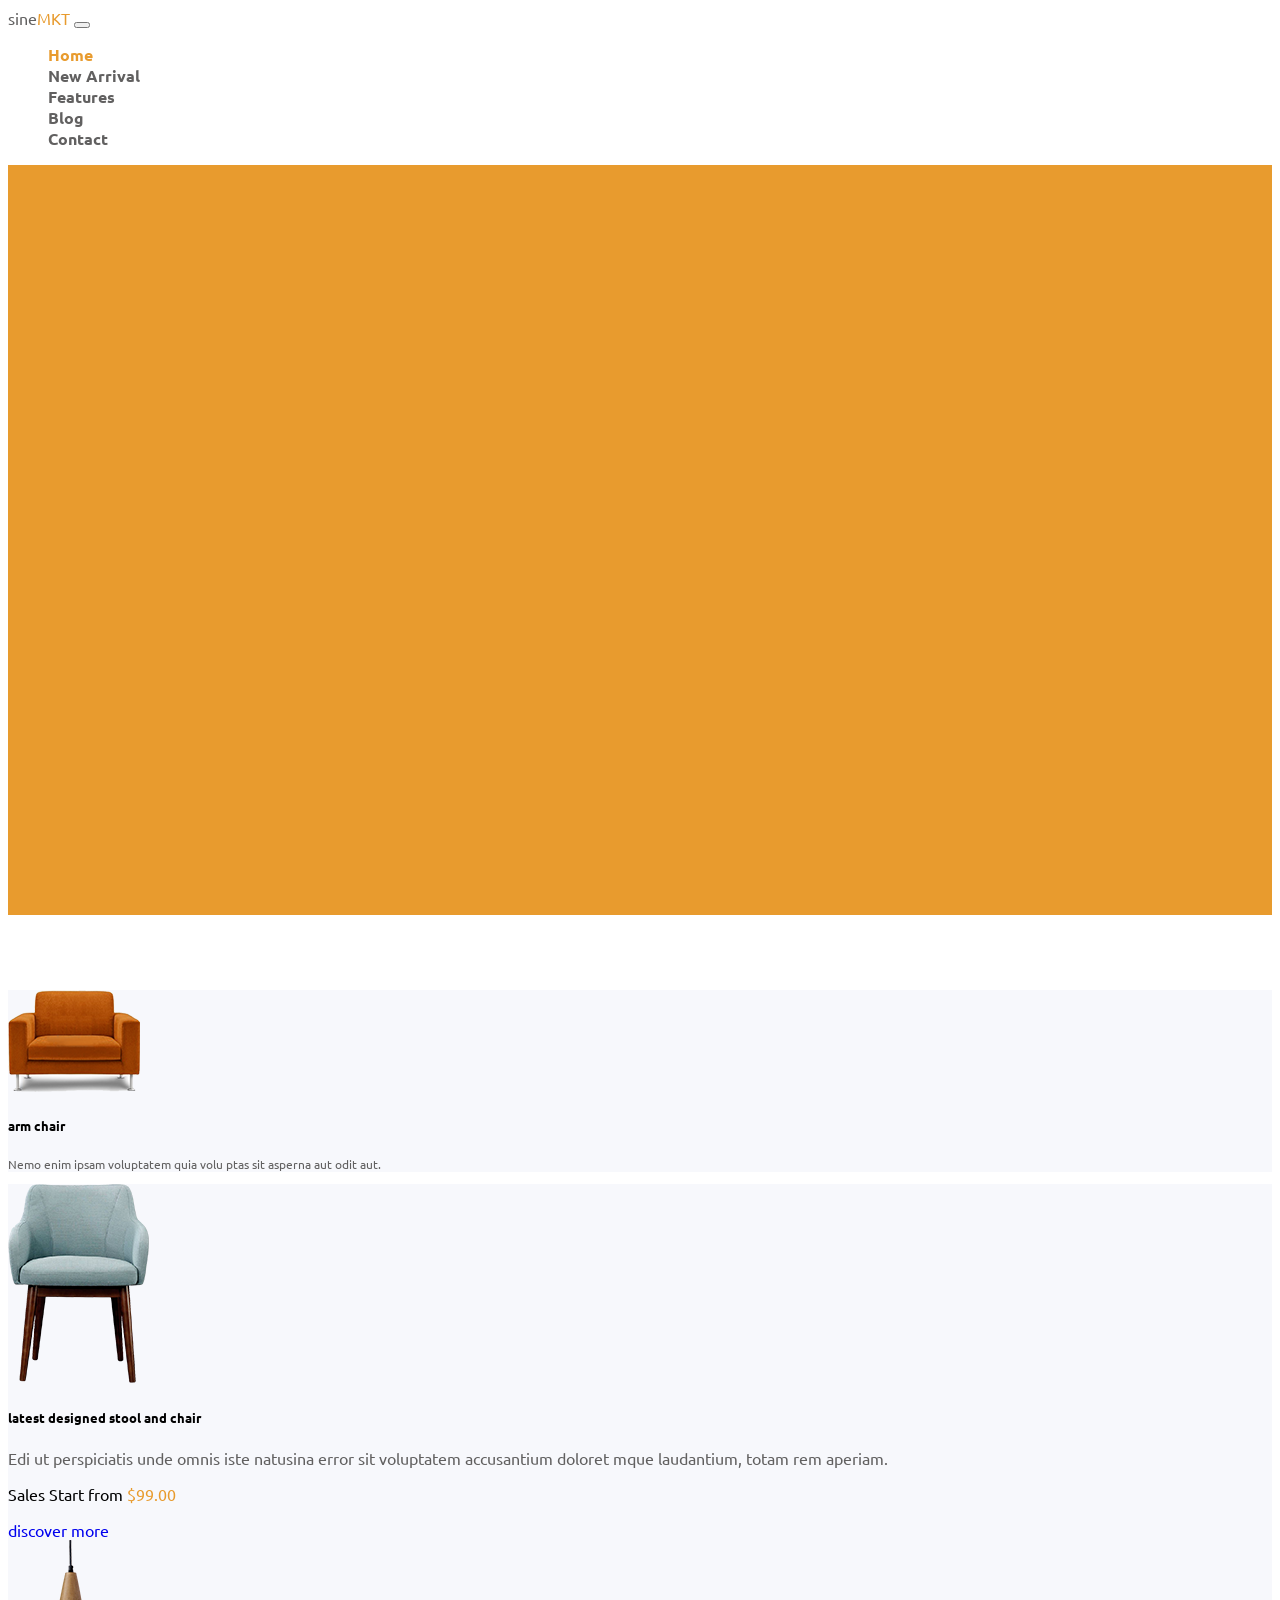
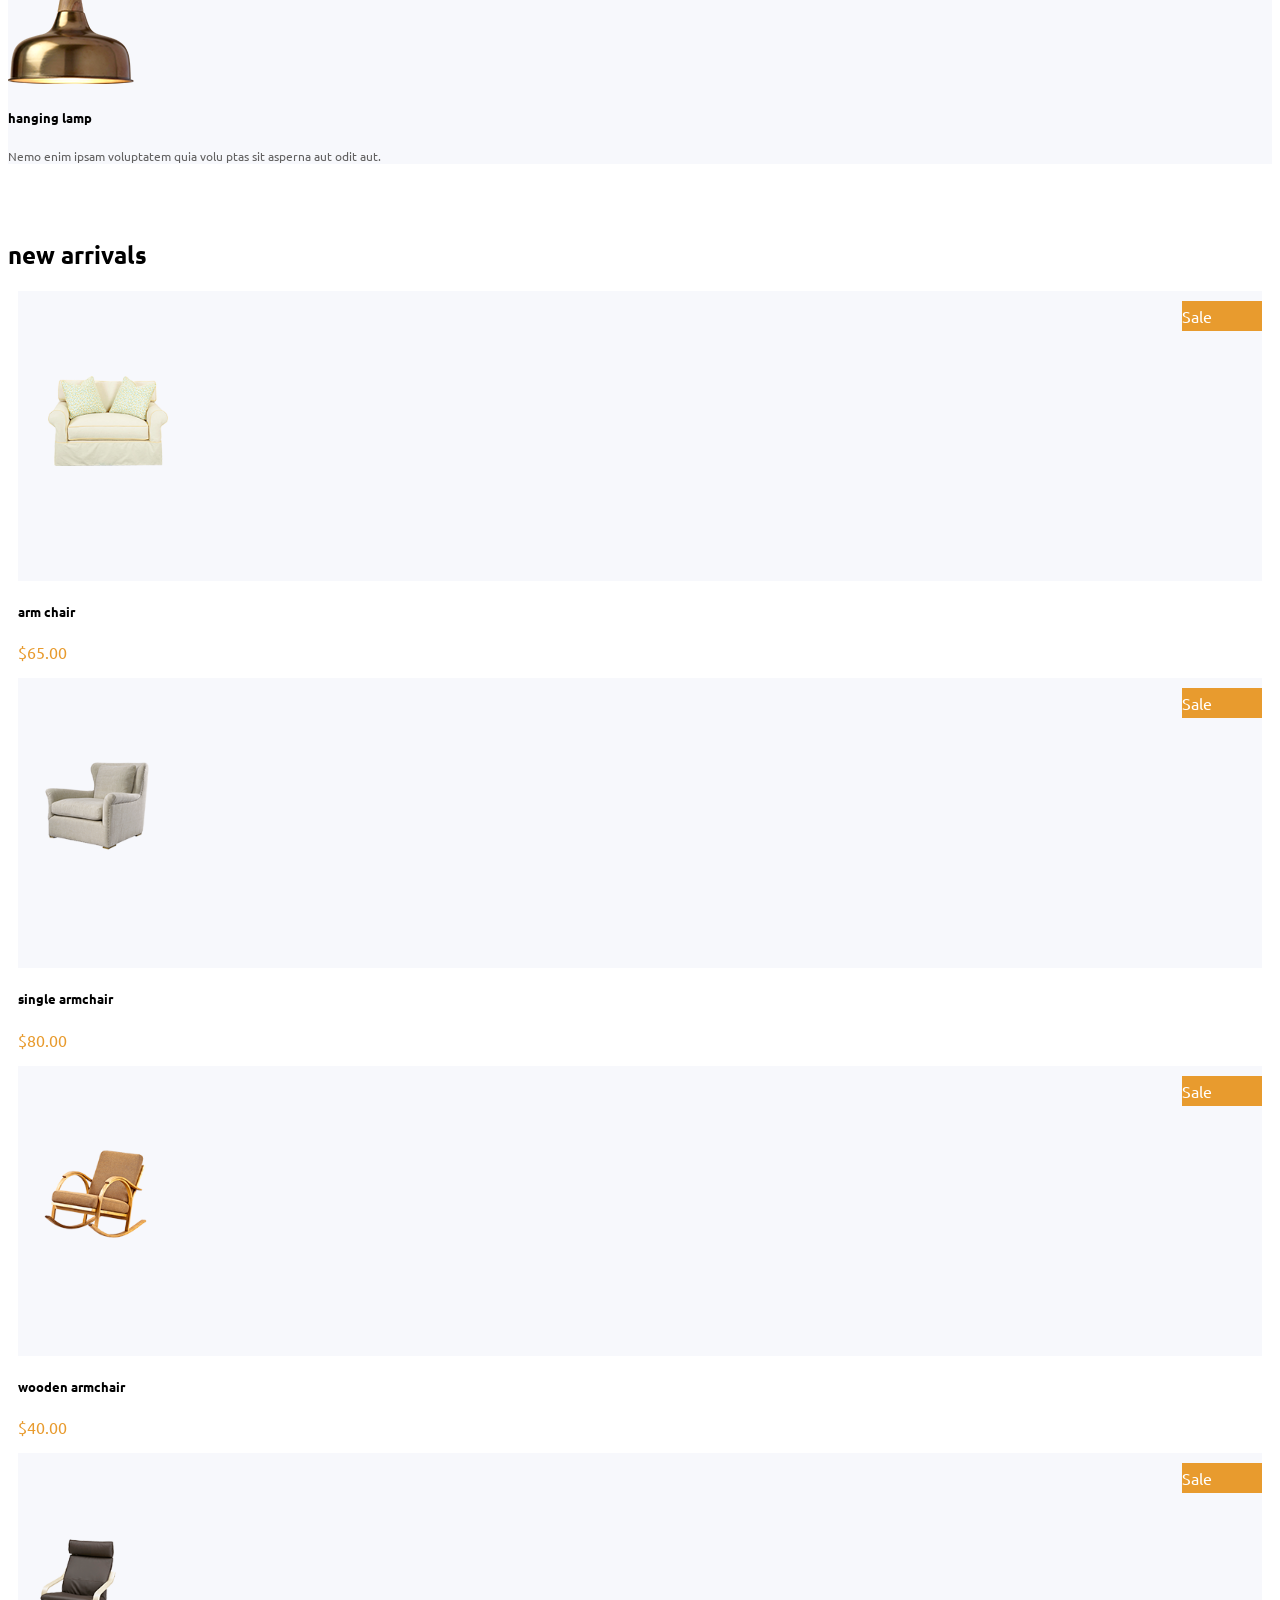
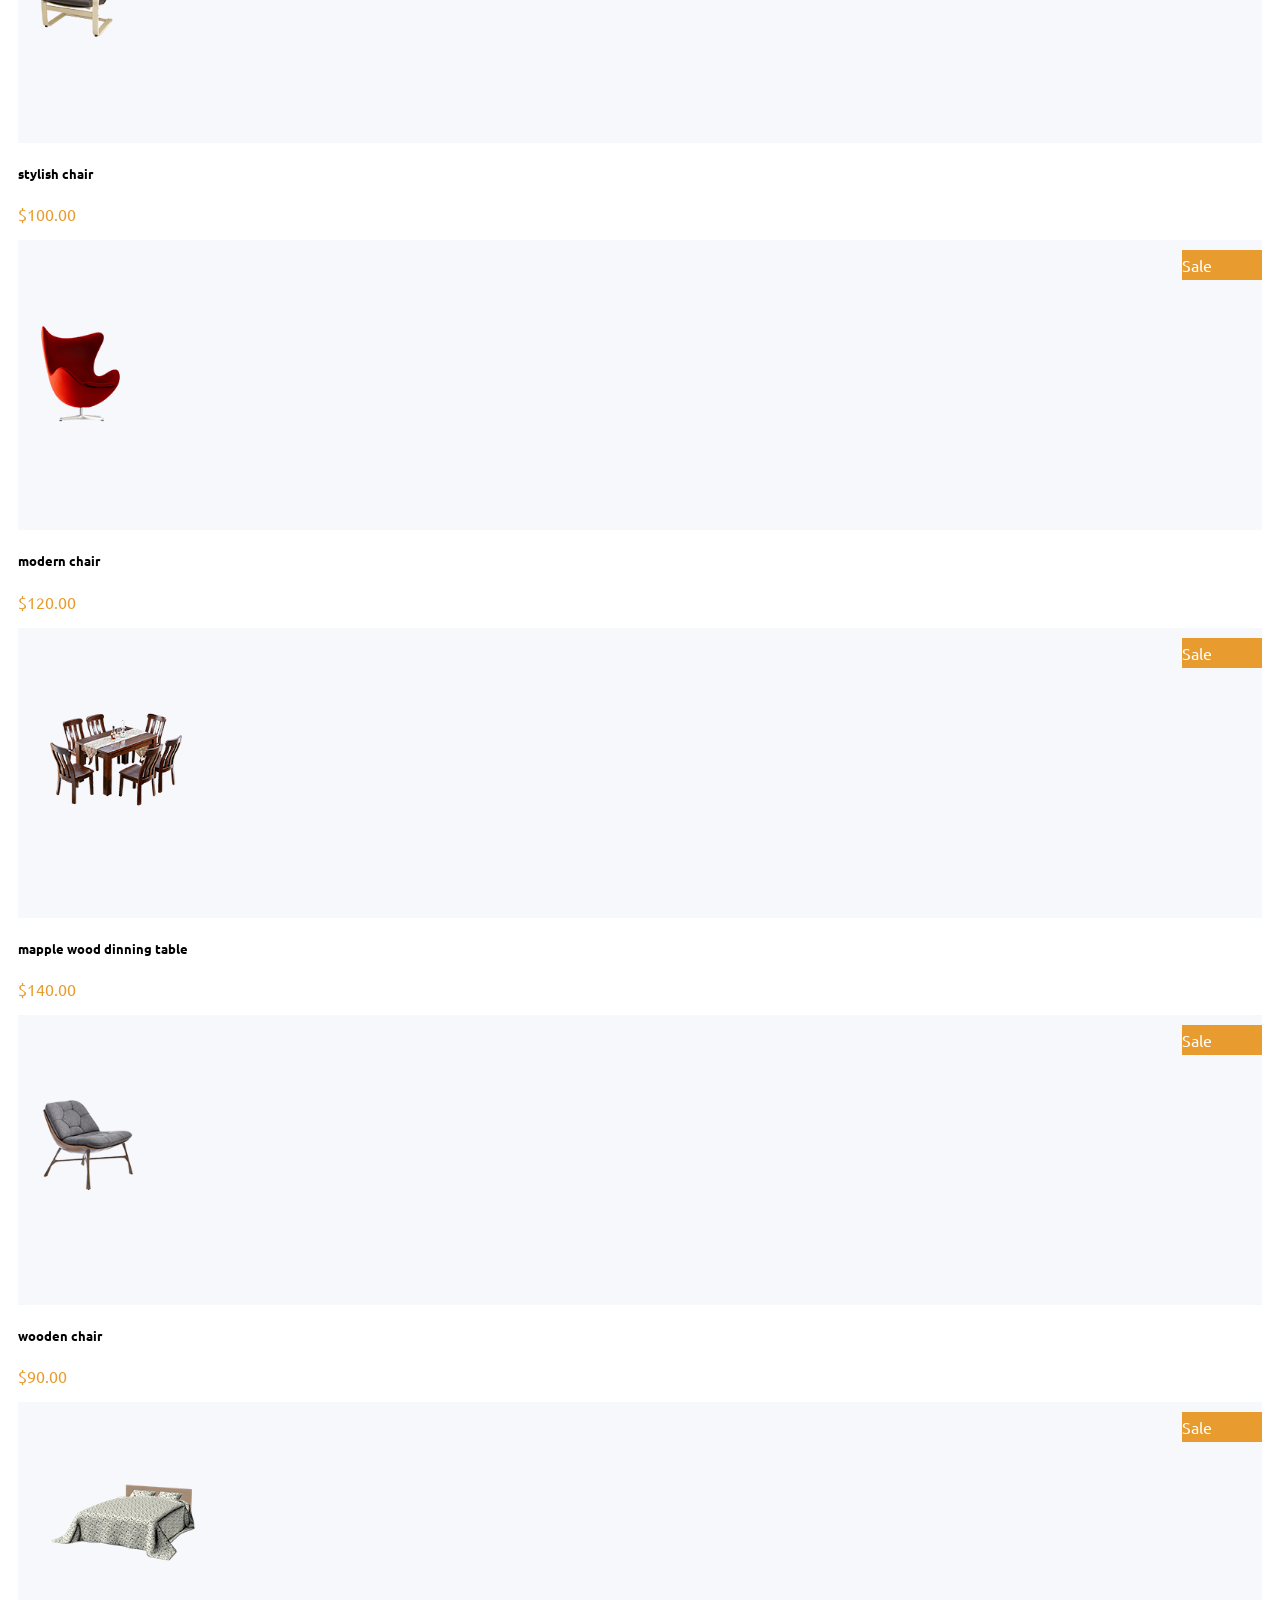
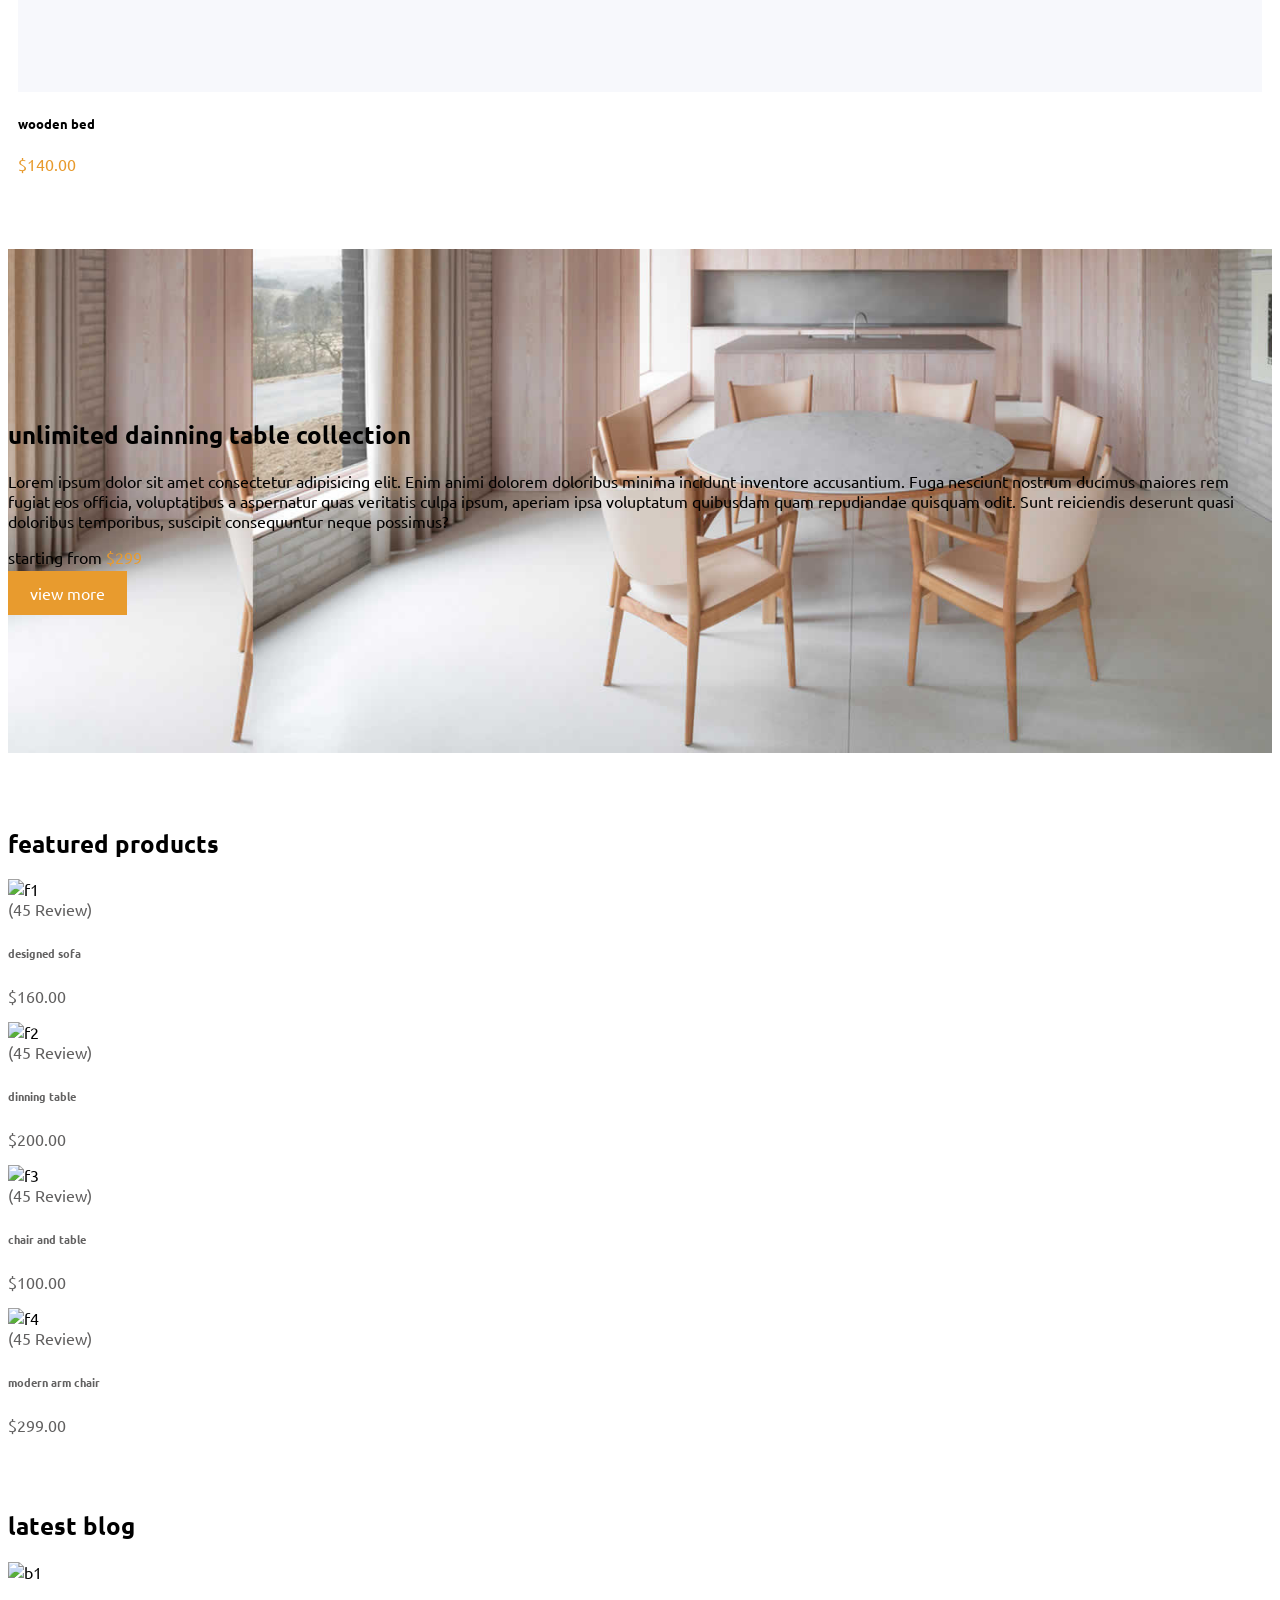
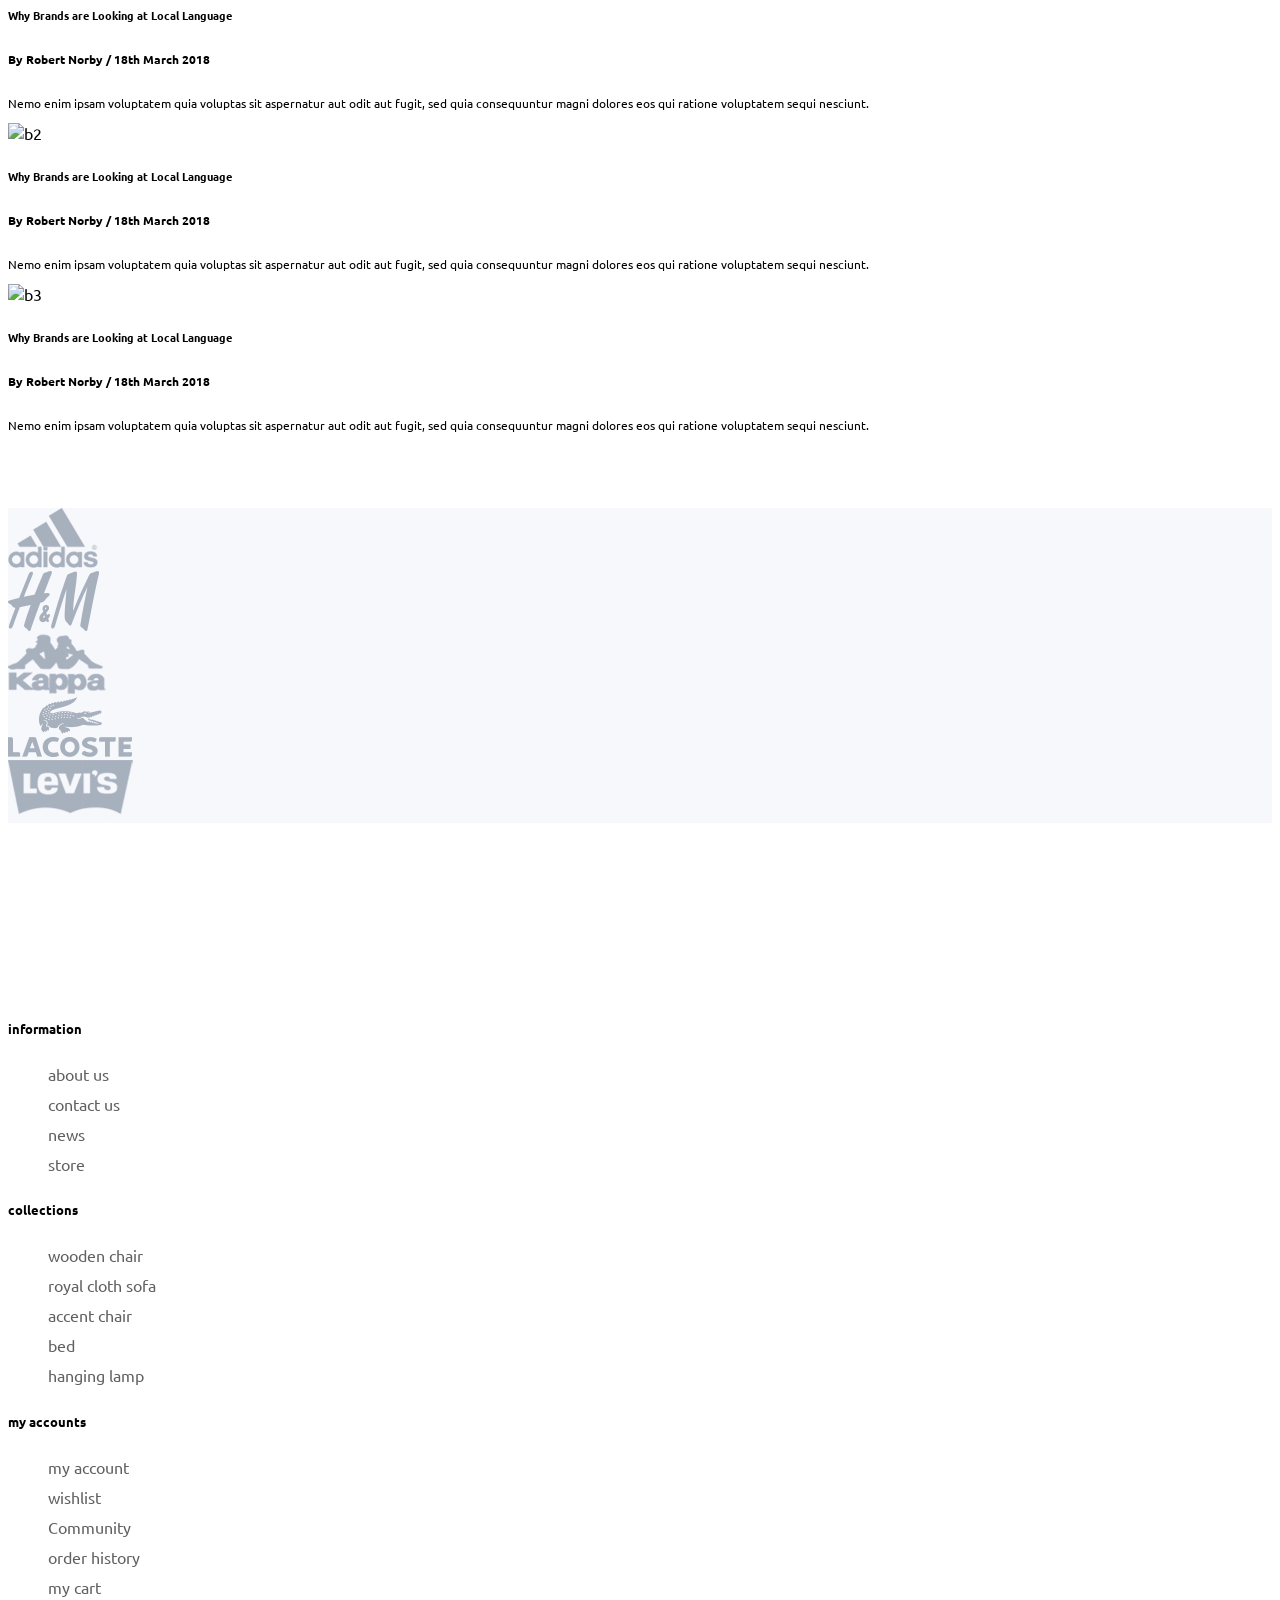
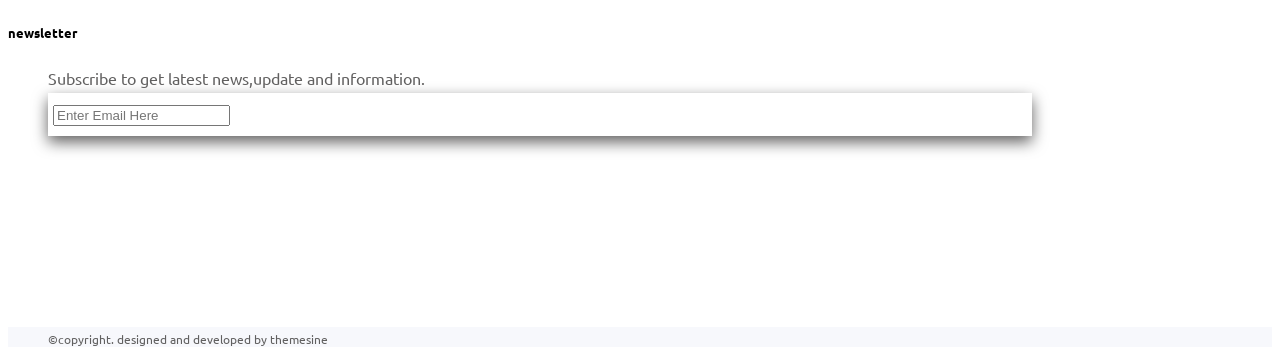
==== commit cc8f3ed5: "commit v5" ====
--- a/furniture_ecommerce/index.html
+++ b/furniture_ecommerce/index.html
@@ -21,7 +21,7 @@
     <!-- start main -->
     <main>          
       <!-- nav -->
-      <nav class="navbar navbar-expand-lg bg-body-tertiary">
+      <nav class="navbar navbar-expand-lg position-sticky">
         <div class="container">
           <a class="navbar-brand" href="#home">
             <span class="dark-color fw-bold h3">sine</span><span class="light-color fw-light h3">MKT</span>
@@ -74,7 +74,7 @@
         </header>
 
       <!-- discover -->
-        <section class="discover py-4">
+        <section class="discover">
         <div class="container">
           <div class="row">
             <div class="block d-flex flex-column flex-lg-row gap-4 gap-lg-2">
@@ -110,13 +110,13 @@
         </section>
 
       <!-- arrival -->
-        <section class="arrival py-4" id="arrival">
+        <section class="arrival" id="arrival">
         <div class="container">
           <div class="row">
             <h2 class="text-capitalize text-center py-4">new arrivals</h2>
             <div class="block d-flex flex-column flex-lg-row flex-lg-wrap">
               <div class="card col-12 col-lg-3 border-0 py-2">
-                <div class="card-img text-center bg-white">
+                <div class="card-img text-center m-2">
                   <div class="before">
                     <img src="assets/images/collection/arm chair.png" class="card-img-top w-50" alt="arm chair">
                     <div class="img-body position-absolute start-0 end-0 bottom-0 d-flex flex-row align-items-center justify-content-between">
@@ -137,7 +137,7 @@
                 </div>
               </div>
               <div class="card col-12 col-lg-3 border-0 py-2">
-                <div class="card-img text-center bg-white">
+                <div class="card-img text-center">
                   <div class="before">
                     <img src="assets/images/collection/single armchair.png" class="card-img-top w-50" alt="single armchair">
                     <div class="img-body position-absolute start-0 end-0 bottom-0 d-flex flex-row align-items-center justify-content-between">
@@ -158,7 +158,7 @@
                 </div>
               </div>
               <div class="card col-12 col-lg-3 border-0 py-2">
-                <div class="card-img text-center bg-white">
+                <div class="card-img text-center">
                   <div class="before">
                     <img src="assets/images/collection/wooden armchair.png" class="card-img-top w-50" alt="wooden armchair">
                     <div class="img-body position-absolute start-0 end-0 bottom-0 d-flex flex-row align-items-center justify-content-between">
@@ -179,7 +179,7 @@
                 </div>
               </div>
               <div class="card col-12 col-lg-3 border-0 py-2">
-                <div class="card-img text-center bg-white">
+                <div class="card-img text-center">
                   <div class="before">
                     <img src="assets/images/collection/stylish chair.png" class="card-img-top w-50" alt="stylish chair">
                     <div class="img-body position-absolute start-0 end-0 bottom-0 d-flex flex-row align-items-center justify-content-between">
@@ -200,7 +200,7 @@
                 </div>
               </div>
               <div class="card col-12 col-lg-3 border-0 py-2">
-                <div class="card-img text-center bg-white">
+                <div class="card-img text-center">
                   <div class="before">
                     <img src="assets/images/collection/modern chair.png" class="card-img-top w-50" alt="modern chair">
                     <div class="img-body position-absolute start-0 end-0 bottom-0 d-flex flex-row align-items-center justify-content-between">
@@ -221,7 +221,7 @@
                 </div>
               </div>
               <div class="card col-12 col-lg-3 border-0 py-2">
-                <div class="card-img text-center bg-white">
+                <div class="card-img text-center">
                   <div class="before">
                     <img src="assets/images/collection/mapple wood dinning table.png" class="card-img-top w-75" alt="mapple wood dinning table">
                     <div class="img-body position-absolute start-0 end-0 bottom-0 d-flex flex-row align-items-center justify-content-between">
@@ -242,7 +242,7 @@
                 </div>
               </div>
               <div class="card col-12 col-lg-3 border-0 py-2">
-                <div class="card-img text-center bg-white">
+                <div class="card-img text-center">
                   <div class="before">
                     <img src="assets/images/collection/wooden chair.png" class="card-img-top w-50" alt="wooden chair">
                     <div class="img-body position-absolute start-0 end-0 bottom-0 d-flex flex-row align-items-center justify-content-between">
@@ -263,7 +263,7 @@
                 </div>
               </div>
               <div class="card col-12 col-lg-3 border-0 py-2">
-                <div class="card-img text-center bg-white">
+                <div class="card-img text-center">
                   <div class="before">
                     <img src="assets/images/collection/wooden bed.png" class="card-img-top w-75" alt="wooden bed">
                     <div class="img-body position-absolute start-0 end-0 bottom-0 d-flex flex-row align-items-center justify-content-between">
@@ -303,41 +303,110 @@
       </section> 
 
       <!-- products -->
-      <section class="products py-4" id="features">
-        <div class="container">
-          <div class="row">
-            <h2 class="text-capitalize text-center">featured products</h2>
+      <section class="products" id="features">
+        <div class="container">
+          <div class="row">
+            <h2 class="text-capitalize text-center py-4">featured products</h2>
             <div class="block d-flex flex-column flex-lg-row flex-lg-wrap">
-              <div class="card col-12 col-lg-3">
-                <img src="..." class="card-img-top" alt="...">
+              <div class="card col-12 col-lg-3 border-0 px-2">
+                <img src="assets/images/products/f1.jpg" class="card-img-top" alt="f1">
+                <div class="card-body text-center">
+                  <div class="review">
+                    <span><i class="fa-solid fa-star light-color"></i></span>
+                    <span><i class="fa-solid fa-star light-color"></i></span>
+                    <span><i class="fa-solid fa-star light-color"></i></span>
+                    <span><i class="fa-solid fa-star light-color"></i></span>
+                    <span><i class="fa-solid fa-star dark-color"></i></span>
+                    <span class="text-capitalize dark-color">(45 Review)</span>
+                  </div>
+                  <h6 class="card-title text-capitalize dark-color my-2">designed sofa</h6>
+                  <p class="card-text dark-color">$160.00</p>
+                </div>
+              </div>
+              <div class="card col-12 col-lg-3 border-0 px-2">
+                <img src="assets/images/products/f2.jpg" class="card-img-top" alt="f2">
+                <div class="card-body text-center">
+                  <div class="review">
+                    <span><i class="fa-solid fa-star light-color"></i></span>
+                    <span><i class="fa-solid fa-star light-color"></i></span>
+                    <span><i class="fa-solid fa-star light-color"></i></span>
+                    <span><i class="fa-solid fa-star light-color"></i></span>
+                    <span><i class="fa-solid fa-star dark-color"></i></span>
+                    <span class="text-capitalize dark-color">(45 Review)</span>
+                  </div>
+                  <h6 class="card-title text-capitalize dark-color my-2">dinning table</h6>
+                  <p class="card-text dark-color">$200.00</p>
+                </div>
+              </div>
+              <div class="card col-12 col-lg-3 border-0 px-2">
+                <img src="assets/images/products/f3.jpg" class="card-img-top" alt="f3">
+                <div class="card-body text-center">
+                  <div class="review">
+                    <span><i class="fa-solid fa-star light-color"></i></span>
+                    <span><i class="fa-solid fa-star light-color"></i></span>
+                    <span><i class="fa-solid fa-star light-color"></i></span>
+                    <span><i class="fa-solid fa-star light-color"></i></span>
+                    <span><i class="fa-solid fa-star dark-color"></i></span>
+                    <span class="text-capitalize dark-color">(45 Review)</span>
+                  </div>
+                  <h6 class="card-title text-capitalize dark-color my-2">chair and table</h6>
+                  <p class="card-text dark-color">$100.00</p>
+                </div>
+              </div>
+              <div class="card col-12 col-lg-3 border-0 px-2">
+                <img src="assets/images/products/f4.jpg" class="card-img-top" alt="f4">
+                <div class="card-body text-center">
+                  <div class="review">
+                    <span><i class="fa-solid fa-star light-color"></i></span>
+                    <span><i class="fa-solid fa-star light-color"></i></span>
+                    <span><i class="fa-solid fa-star light-color"></i></span>
+                    <span><i class="fa-solid fa-star light-color"></i></span>
+                    <span><i class="fa-solid fa-star dark-color"></i></span>
+                    <span class="text-capitalize dark-color">(45 Review)</span>
+                  </div>
+                  <h6 class="card-title text-capitalize dark-color my-2">modern arm chair</h6>
+                  <p class="card-text dark-color">$299.00</p>
+                </div>
+              </div>
+            </div>
+          </div>
+        </div>
+      </section> 
+
+      <!-- blog -->
+      <section class="blog" id="blog">
+        <div class="container">
+          <div class="row">
+            <h2 class="text-capitalize text-center py-4">latest blog</h2>
+            <div class="block d-flex flex-column flex-lg-row flex-lg-wrap">
+              <div class="card col-12 col-lg-4 border-0 px-2">
+                <img src="assets/images/blog/b1.jpg" class="card-img-top" alt="b1">
                 <div class="card-body">
-                  <h5 class="card-title">Card title</h5>
-                  <p class="card-text">Some quick example text to build on the card title and make up the bulk of the card's content.</p>
-                  <a href="#" class="btn btn-primary">Go somewhere</a>
-                </div>
-              </div>
-              <div class="card col-12 col-lg-3">
-                <img src="..." class="card-img-top" alt="...">
+                  <h6 class="card-title text-capitalize">Why Brands are Looking at Local Language</h6>
+                  <h6 class="text-capitalize f-small my-3">By Robert Norby / 18th March 2018</h6>
+                  <p class="card-text f-small">
+                    Nemo enim ipsam voluptatem quia voluptas sit aspernatur aut odit aut fugit, sed quia consequuntur magni dolores eos qui ratione voluptatem sequi nesciunt.
+                  </p>
+                </div>
+              </div>
+              <div class="card col-12 col-lg-4 border-0 px-2">
+                <img src="assets/images/blog/b2.jpg" class="card-img-top" alt="b2">
                 <div class="card-body">
-                  <h5 class="card-title">Card title</h5>
-                  <p class="card-text">Some quick example text to build on the card title and make up the bulk of the card's content.</p>
-                  <a href="#" class="btn btn-primary">Go somewhere</a>
-                </div>
-              </div>
-              <div class="card col-12 col-lg-3">
-                <img src="..." class="card-img-top" alt="...">
+                  <h6 class="card-title text-capitalize">Why Brands are Looking at Local Language</h6>
+                  <h6 class="text-capitalize f-small my-3">By Robert Norby / 18th March 2018</h6>
+                  <p class="card-text f-small">
+                    Nemo enim ipsam voluptatem quia voluptas sit aspernatur aut odit aut fugit, sed quia consequuntur magni dolores eos qui ratione voluptatem sequi nesciunt.
+                  </p>
+                </div>
+              </div>
+              <div class="card col-12 col-lg-4 border-0 px-2">
+                <img src="assets/images/blog/b3.jpg" class="card-img-top" alt="b3">
                 <div class="card-body">
-                  <h5 class="card-title">Card title</h5>
-                  <p class="card-text">Some quick example text to build on the card title and make up the bulk of the card's content.</p>
-                  <a href="#" class="btn btn-primary">Go somewhere</a>
-                </div>
-              </div>
-              <div class="card col-12 col-lg-3">
-                <img src="..." class="card-img-top" alt="...">
-                <div class="card-body">
-                  <h5 class="card-title">Card title</h5>
-                  <p class="card-text">Some quick example text to build on the card title and make up the bulk of the card's content.</p>
-                  <a href="#" class="btn btn-primary">Go somewhere</a>
+                  <h6 class="card-title text-capitalize">Why Brands are Looking at Local Language</h6>
+                  <h6 class="text-capitalize f-small my-3">By Robert Norby / 18th March 2018</h6>
+                  <p class="card-text f-small">
+                    Nemo enim ipsam voluptatem quia voluptas sit aspernatur aut odit aut fugit, sed quia consequuntur magni dolores eos qui ratione voluptatem sequi nesciunt.
+                  </p>
                 </div>
               </div>
             </div>
@@ -345,59 +414,24 @@
         </div>
       </section> 
 
-      <!-- blog -->
-      <section class="blog py-4" id="blog">
-        <div class="container">
-          <div class="row">
-            <h2 class="text-capitalize text-center">latest blog</h2>
-            <div class="block d-flex flex-column flex-lg-row flex-lg-wrap">
-              <div class="card col-12 col-lg-4">
-                <img src="..." class="card-img-top" alt="...">
-                <div class="card-body">
-                  <h5 class="card-title">Card title</h5>
-                  <p class="card-text">Some quick example text to build on the card title and make up the bulk of the card's content.</p>
-                  <a href="#" class="btn btn-primary">Go somewhere</a>
-                </div>
-              </div>
-              <div class="card col-12 col-lg-4">
-                <img src="..." class="card-img-top" alt="...">
-                <div class="card-body">
-                  <h5 class="card-title">Card title</h5>
-                  <p class="card-text">Some quick example text to build on the card title and make up the bulk of the card's content.</p>
-                  <a href="#" class="btn btn-primary">Go somewhere</a>
-                </div>
-              </div>
-              <div class="card col-12 col-lg-4">
-                <img src="..." class="card-img-top" alt="...">
-                <div class="card-body">
-                  <h5 class="card-title">Card title</h5>
-                  <p class="card-text">Some quick example text to build on the card title and make up the bulk of the card's content.</p>
-                  <a href="#" class="btn btn-primary">Go somewhere</a>
-                </div>
-              </div>
-            </div>
-          </div>
-        </div>
-      </section> 
-
       <!-- clients -->
-      <section class="clients py-4">
-        <div class="container">
-          <div class="row">
-            <div class="block d-flex flex-column flex-sm-row flex-sm-wrap align-items-lg-center justify-content-lg-around bg-clients-color gap-4 py-3">
-              <div class="card col-12 my-sm-4 col-md-2 col-lg-2 border-0">
+      <section class="clients py-5 bg-clients-color">
+        <div class="container">
+          <div class="row">
+            <div class="block d-flex flex-column flex-sm-row flex-sm-wrap align-items-lg-center justify-content-lg-around gap-4 py-3">
+              <div class="card col-12 my-sm-4 col-md-2 col-lg-2 border-0  bg-clients-color">
                 <img src="assets/images/clients/addidas.png" class="w-50 m-auto" alt="addidas">
               </div>
-              <div class="card col-12 my-sm-4 col-md-2 col-lg-2 border-0">
+              <div class="card col-12 my-sm-4 col-md-2 col-lg-2 border-0 bg-clients-color">
                 <img src="assets/images/clients/h&m.png" class="w-50 m-auto" alt="h&m">
               </div>
-              <div class="card col-12 my-sm-4 col-md-2 col-lg-2 border-0">
+              <div class="card col-12 my-sm-4 col-md-2 col-lg-2 border-0 bg-clients-color">
                 <img src="assets/images/clients/kappa.png" class="w-50 m-auto" alt="kappa">
               </div>
-              <div class="card col-12 my-sm-4 d col-md-2 col-lg-2 border-0">
+              <div class="card col-12 my-sm-4 d col-md-2 col-lg-2 border-0 bg-clients-color">
                 <img src="assets/images/clients/lacoste.png" class="w-50 m-auto" alt="lacoste">
               </div>
-              <div class="card col-12 my-sm-4 col-md-2 col-lg-2 border-0">
+              <div class="card col-12 my-sm-4 col-md-2 col-lg-2 border-0 bg-clients-color">
                 <img src="assets/images/clients/levis.png" class="w-50 m-auto" alt="levis">
               </div>
             </div>
@@ -465,7 +499,7 @@
       </section>
 
       <!-- footer -->
-      <footer class="py-4  text-center">
+      <footer class="py-4 text-center bg-clients-color">
         <div class="footer">
           <div class="container">
             <div class="row">
--- a/furniture_ecommerce/css/index.css
+++ b/furniture_ecommerce/css/index.css
@@ -1,7 +1,7 @@
 /* general css */
 :root{
-    --master-color: #f7f8fc;
-    --clients-color: #ffffff;
+    --master-color: #fff;
+    --clients-color: #f7f8fc;
     --light-color:#e89b2e;
     --dark-color:#616060;
     --bg-light-color:#e89b2e;
@@ -14,6 +14,12 @@
     background-color: var(--master-color);
     font-family: "Ubuntu", serif;
 }
+section{
+    margin: 75px 0;
+}
+.card{
+    border-radius: 0px;
+}
 li{
     list-style: none;
 }
@@ -47,10 +53,9 @@
 .f-smaller{
     font-size: var(--f-smaller);
 }
+/* ########################################################### */
 
 /* special css */
-
-/* section:nav */
 /* nav >> navbar-nav */
 nav .navbar-nav a.first-link{
     color: var(--light-color);
@@ -66,6 +71,7 @@
 nav .navbar-nav a:hover{
     color: var(--light-color);
 }
+/* ########################################################### */
 
 /* section:header */
 /* header >> slider */
@@ -74,20 +80,22 @@
     width: 100%;
     height:750px;
 }
+/* ########################################################### */
 
 /* section:discover */
 /* discover >> card */
 .discover .card{
     border-radius: 0;
+    background-color:var(--clients-color);
 }
 .discover .card .btn{
     border-radius: 0;
 }
+/* ########################################################### */
 
 /* section:arrival */
 /* arrival >> card */
 .arrival .card{
-    background-color: var(--master-color);
     padding: 0 10px;
 }
 /* arrival >> card-img */
@@ -96,6 +104,7 @@
     border-radius: 0;
     position: relative;
     overflow: hidden;
+    background-color:var(--clients-color);
 }
 /* arrival >> card-img >> before */
 .arrival .card-img .before{
@@ -110,7 +119,6 @@
     left: 0;
     width: 100%;
     height: 100%;
-    background-color:transparent;
     transition: 0.5s;
 }
 .arrival .card-img .before:hover::before{
@@ -136,9 +144,9 @@
 }
 /* arrival >> card-img >> before >> img-body */
 .arrival .card-img .before .img-body{
+    padding: 10px 10px;
+    color: var(--master-color);
     background-color: var(--bg-dark-color);
-    padding: 10px 10px;
-    color: var(--master-color);
     font-size: 12px;
     opacity: 0;
     transition: 0.5s;
@@ -149,6 +157,8 @@
 .arrival .card-img .before .img-body a{
     color: var(--master-color);
 }
+/* ########################################################### */
+
 /* section:colection */
 .collection{
     background-image: url('../assets/images/collection/table-banner.jpg');
@@ -173,15 +183,33 @@
     background-color: transparent;
     color: var(--dark-color);
 }
+/* ########################################################### */
+
+/* section:products */
+/* products >> card */
+.products .card{
+    background-color: transparent;
+}
+/* ########################################################### */
+
+/* section:blog */
+/* blog >> card */
+.blog .card{
+    background-color: transparent;
+}
+/* ########################################################### */
 
 /* section:footer-links */
 .footer-links{
-    background-color: var(--clients-color);
     padding: 100px 0;
 }
 /* footer-links >> li */
 .footer-links li{
     padding: 5px 0;
+}
+/* footer-links >> li >> a*/
+.footer-links li a:hover{
+    color: var(--light-color);
 }
 /* footer-links >> newsletter >> in-mail */
 .footer-links .in-mail{
@@ -192,6 +220,7 @@
 .footer-links .in-mail input:focus{
     border: 0px;
 }
+/* ########################################################### */
 
 /* div:arrow */
 .arrow{
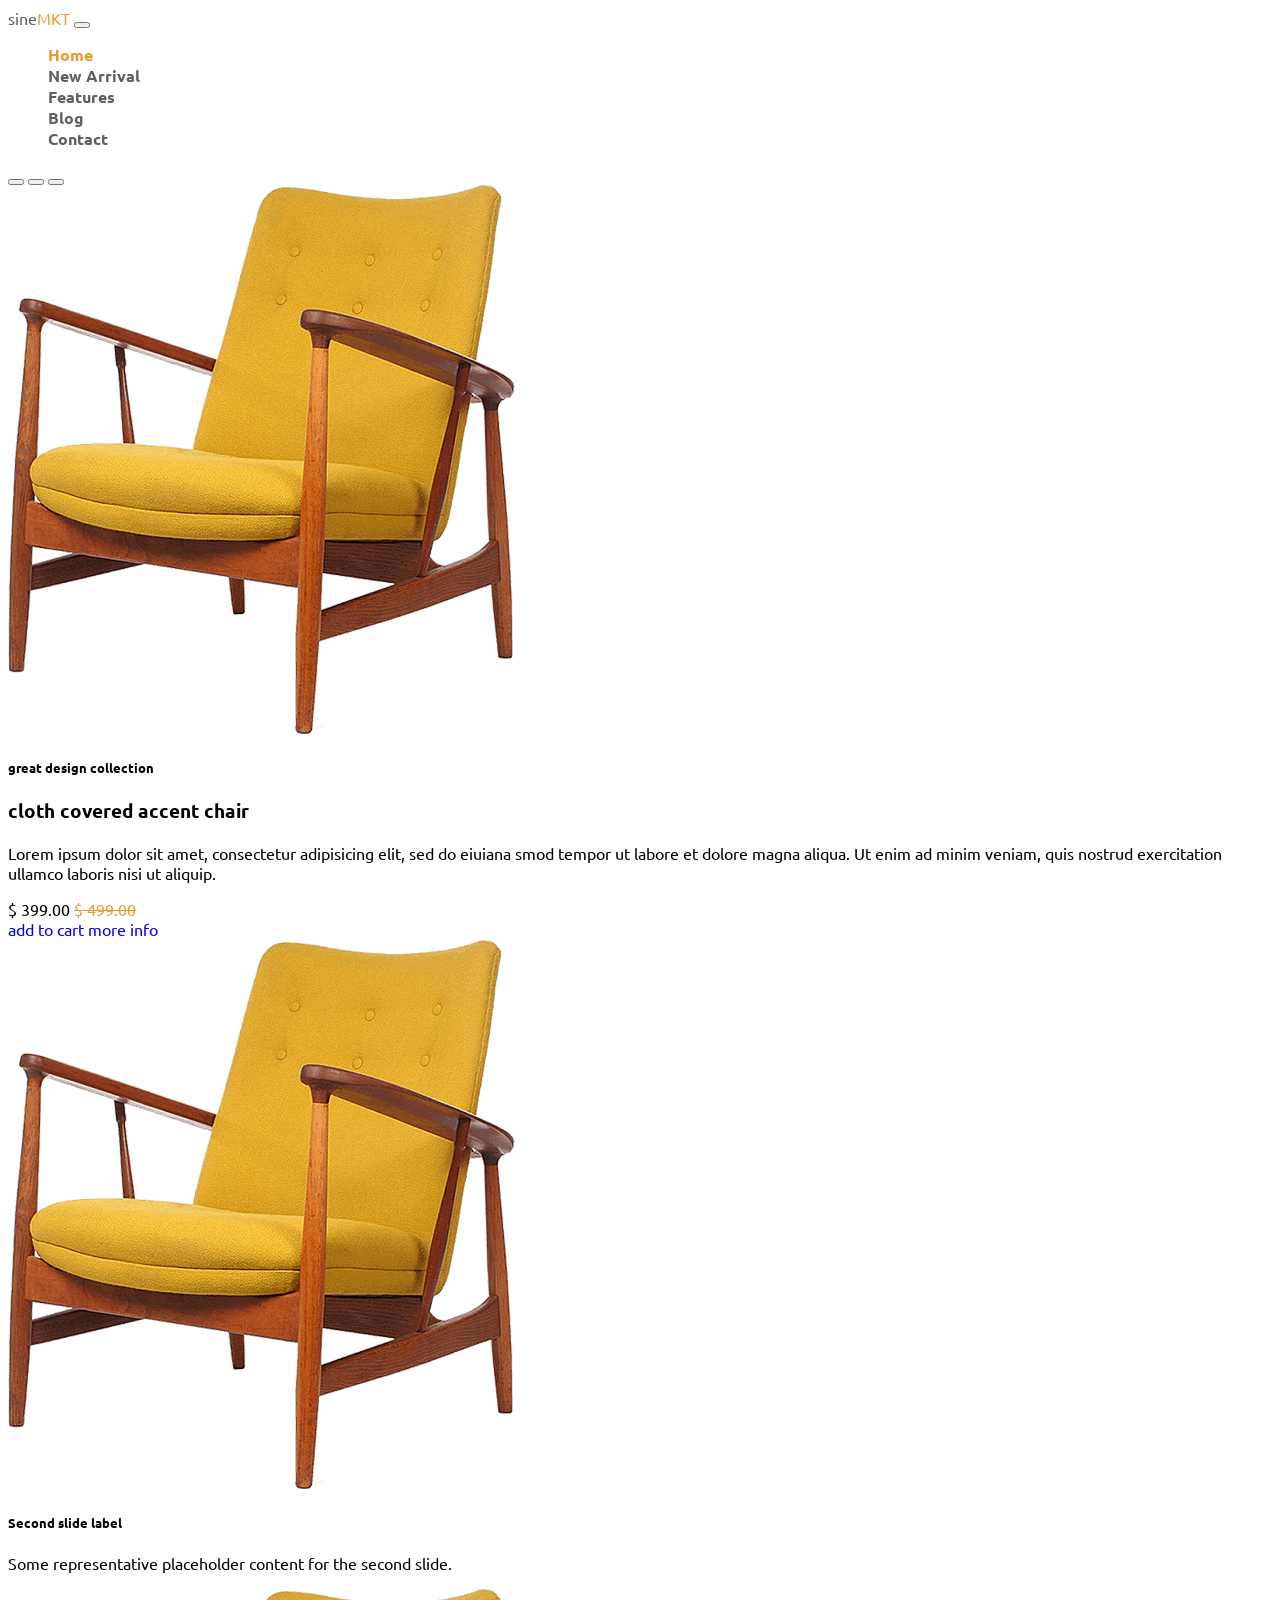
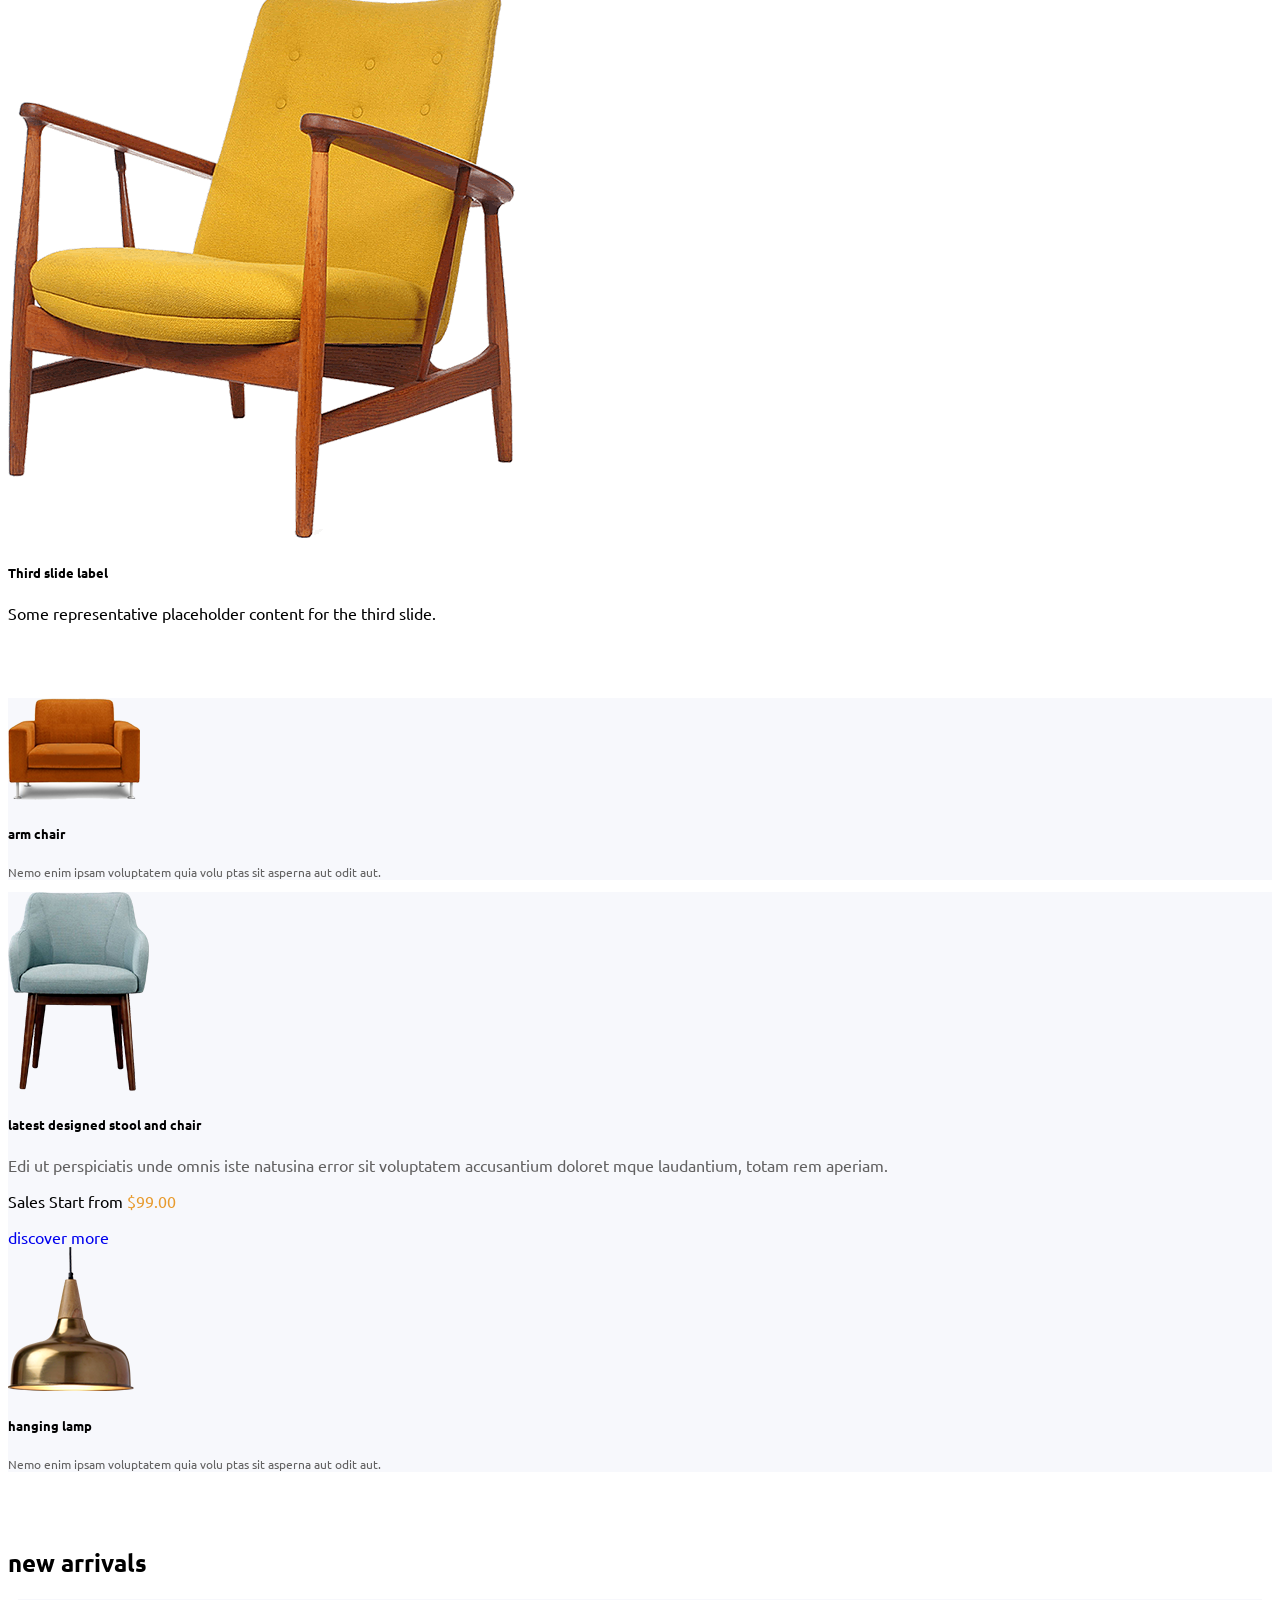
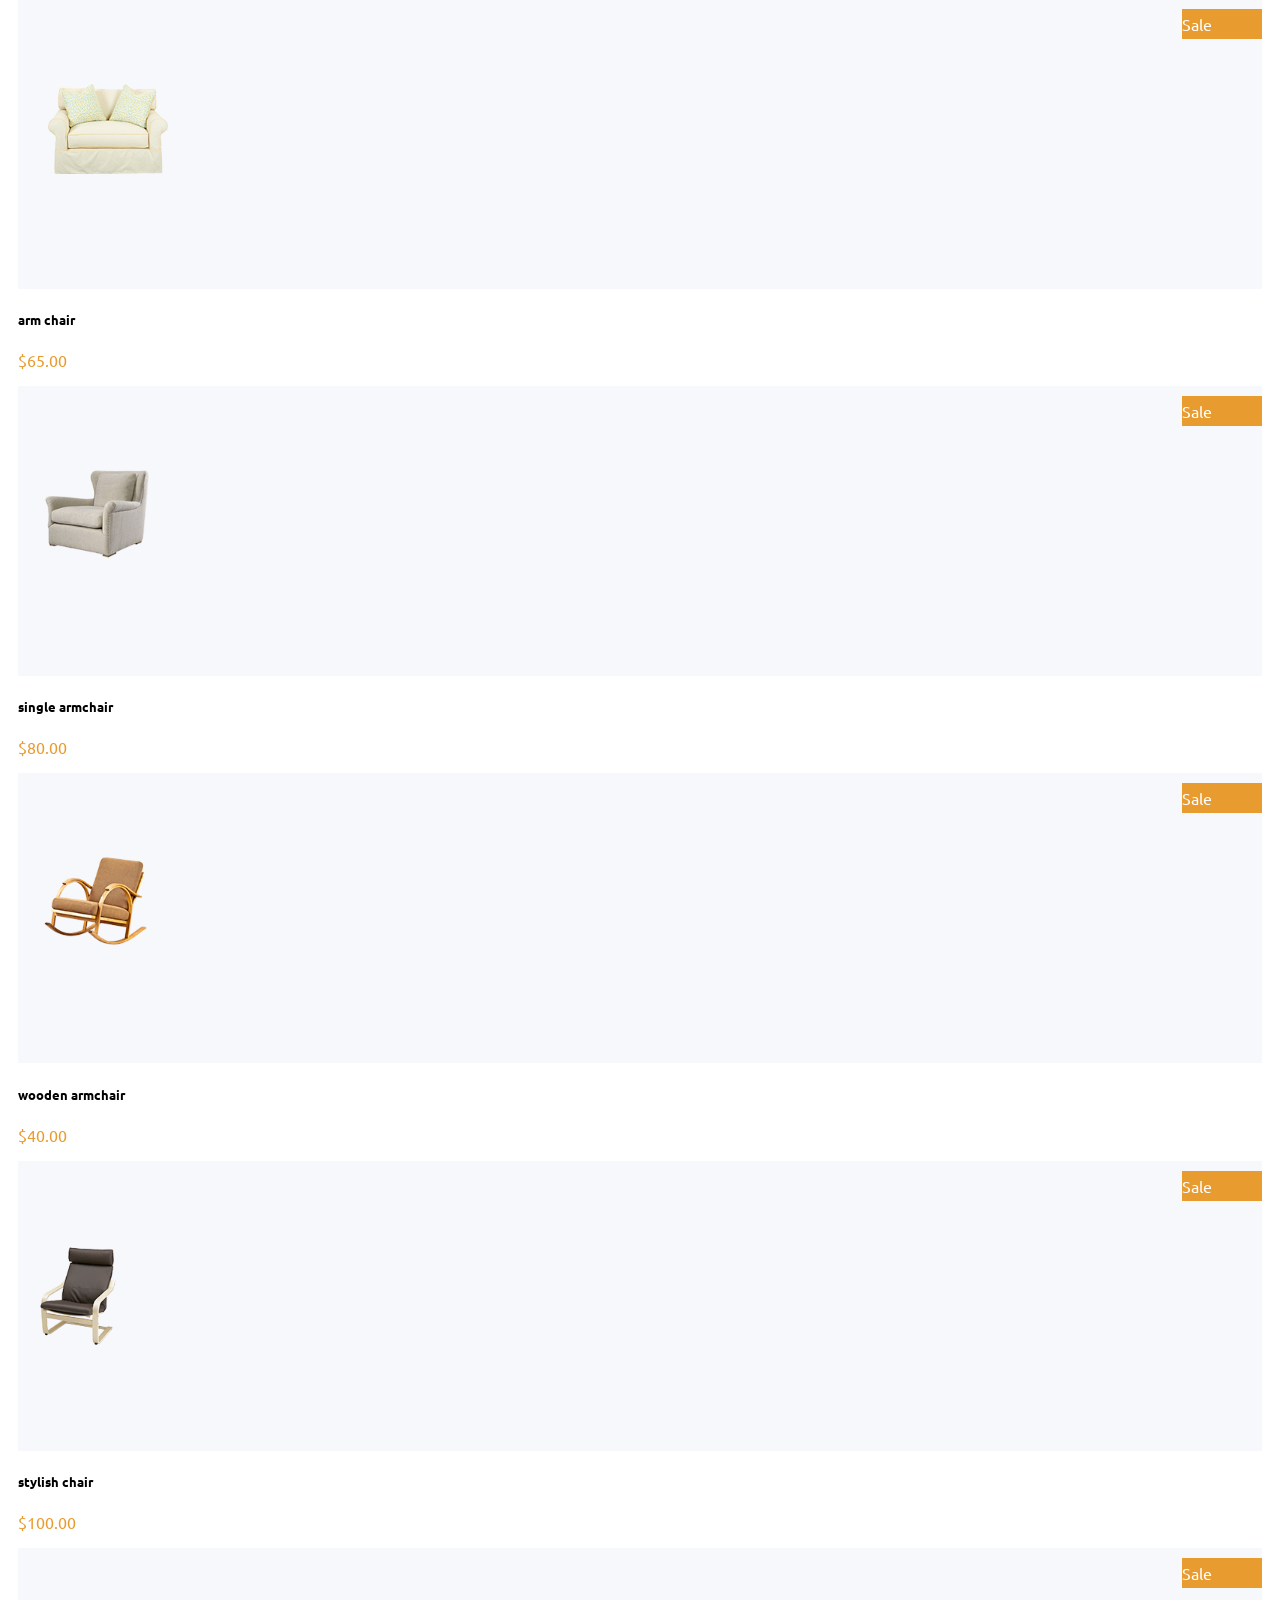
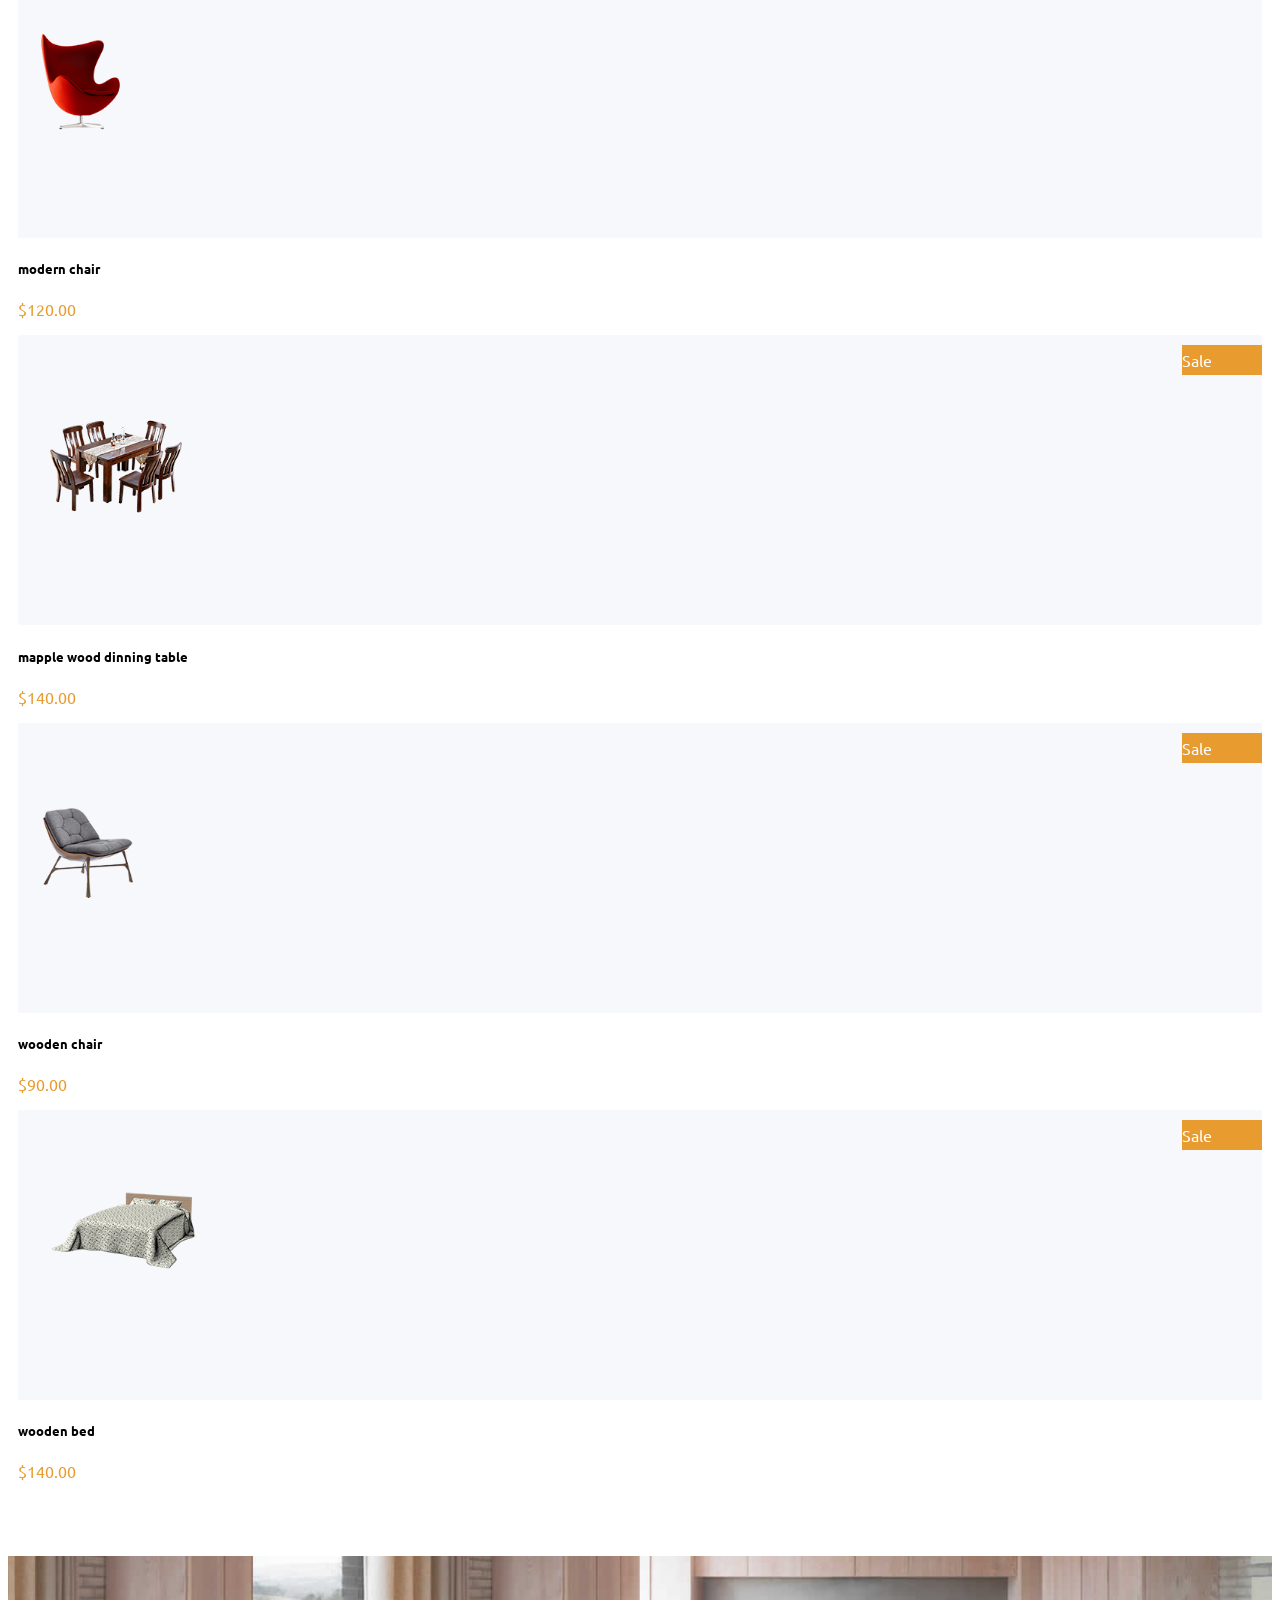
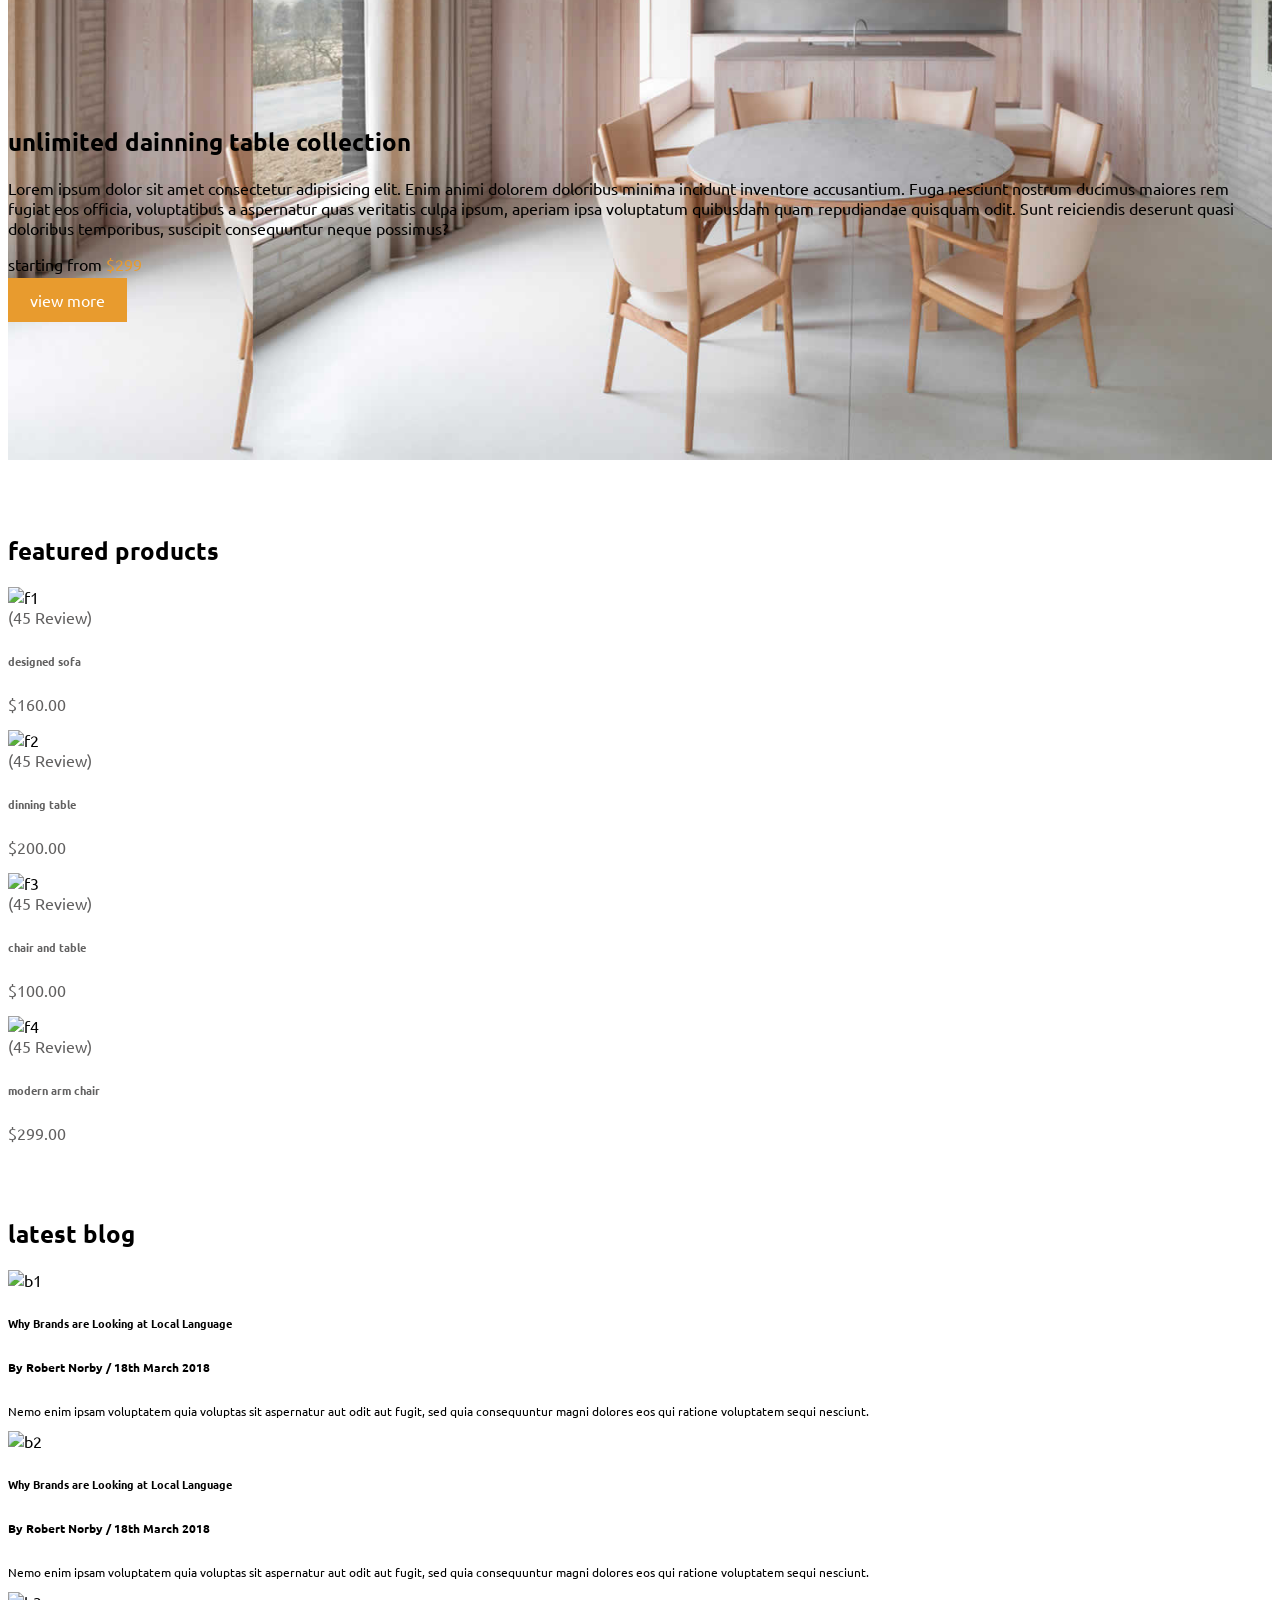
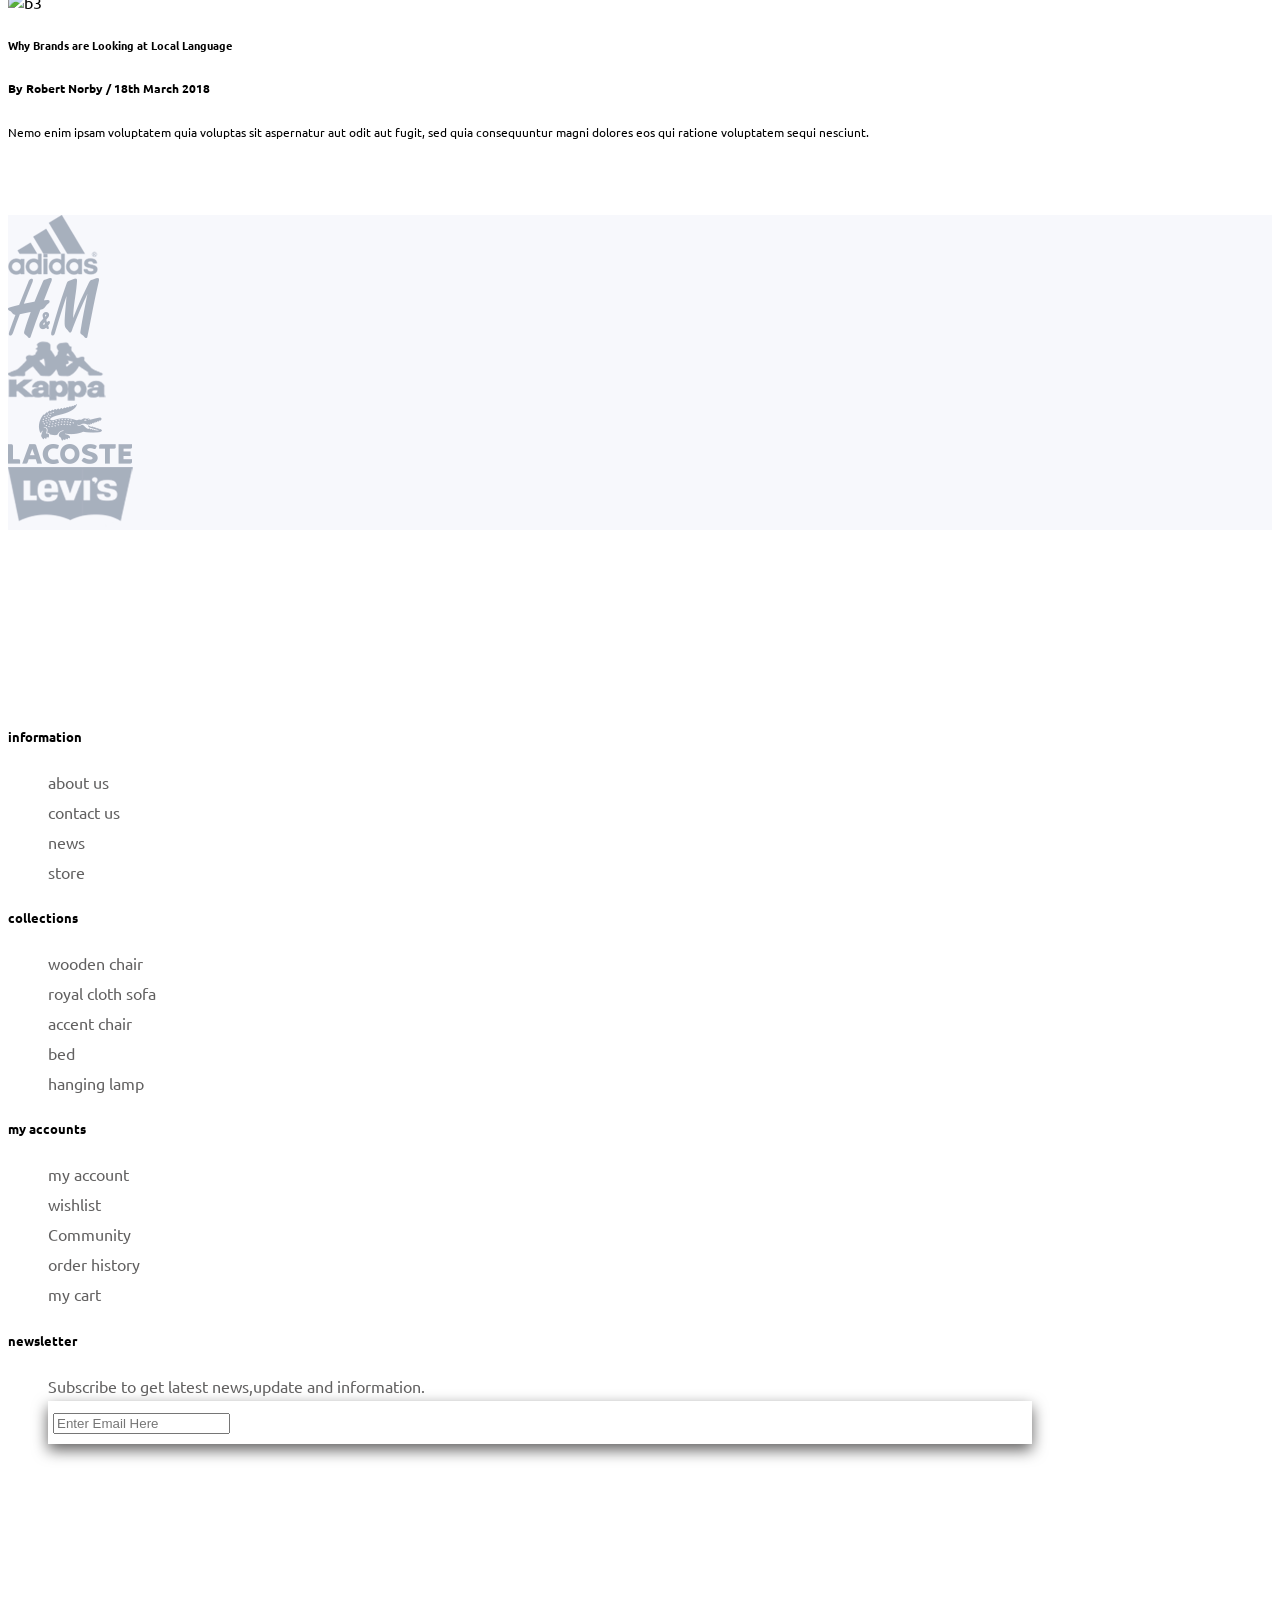
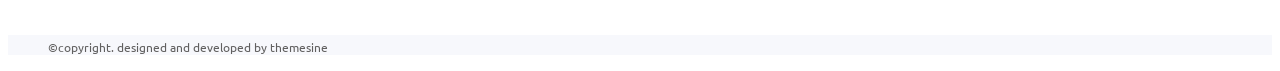
==== commit 9eb78f7f: "commit v1" ====
--- a/furniture_ecommerce/index.html
+++ b/furniture_ecommerce/index.html
@@ -64,13 +64,55 @@
 
       <!-- slider -->
         <header id="home">
-        <div class="container">
-          <div class="row">
-            <div class="slider">
-              
-            </div>
-          </div>
-        </div>
+            <div class="row">
+              <div id="carouselExampleDark" class="carousel carousel-dark slide">
+                <div class="carousel-indicators">
+                  <button type="button" data-bs-target="#carouselExampleDark" data-bs-slide-to="0" class="active" aria-current="true" aria-label="Slide 1"></button>
+                  <button type="button" data-bs-target="#carouselExampleDark" data-bs-slide-to="1" aria-label="Slide 2"></button>
+                  <button type="button" data-bs-target="#carouselExampleDark" data-bs-slide-to="2" aria-label="Slide 3"></button>
+                </div>
+                <div class="carousel-inner">
+                  <div class="carousel-item active position-relative" data-bs-interval="10000">
+                    <div class="carouel-img col-6 start-0">
+                      <img src="assets/images/slider/slider1.png" class="img-fluid" alt="...">
+                    </div>
+                    <div class="carousel-caption d-none d-md-block col-6 text-start">
+                      <h5 class="text-capitalize">great design collection</h5>
+                      <h3 class="text-capitalize">cloth covered accent chair</h3>
+                      <p>Lorem ipsum dolor sit amet, consectetur adipisicing elit, sed do eiuiana smod tempor ut labore et dolore magna aliqua. Ut enim ad minim veniam, quis nostrud exercitation ullamco laboris nisi ut aliquip.</p>
+                      <span class="d-block"><span>$ 399.00</span>  <del class="light-color">$ 499.00</del></span>
+                      <div class="btn p-0 m-0">
+                        <a href="#" class="cart">
+                          <span><i class="fa-solid fa-circle-plus"></i></span>
+                          <span class="text-capitalize">add to cart</span>
+                        </a>
+                        <a href="#" class="info">
+                          <span class="text-capitalize">more info</span>
+                        </a>
+                      </div>
+                    </div>
+                  </div>
+                  <div class="carousel-item" data-bs-interval="2000">
+                    <div class="carouel-img">
+                      <img src="assets/images/slider/slider1.png" class="img-fluid" alt="...">
+                    </div>                    
+                    <div class="carousel-caption d-none d-md-block">
+                      <h5>Second slide label</h5>
+                      <p>Some representative placeholder content for the second slide.</p>
+                    </div>
+                  </div>
+                  <div class="carousel-item">
+                    <div class="carouel-img">
+                      <img src="assets/images/slider/slider1.png" class="img-fluid" alt="...">
+                    </div>                    
+                    <div class="carousel-caption d-none d-md-block">
+                      <h5>Third slide label</h5>
+                      <p>Some representative placeholder content for the third slide.</p>
+                    </div>
+                  </div>
+                </div>
+              </div>
+            </div>
         </header>
 
       <!-- discover -->
@@ -532,6 +574,5 @@
     <!-- scripts -->
      <script src="js/all.min.js"></script>
      <script src="js/bootstrap.bundle.min.js"></script>
-     
 </body>
 </html>
--- a/furniture_ecommerce/css/index.css
+++ b/furniture_ecommerce/css/index.css
@@ -75,11 +75,7 @@
 
 /* section:header */
 /* header >> slider */
-header .slider{
-    background-color: var(--bg-light-color);
-    width: 100%;
-    height:750px;
-}
+
 /* ########################################################### */
 
 /* section:discover */
